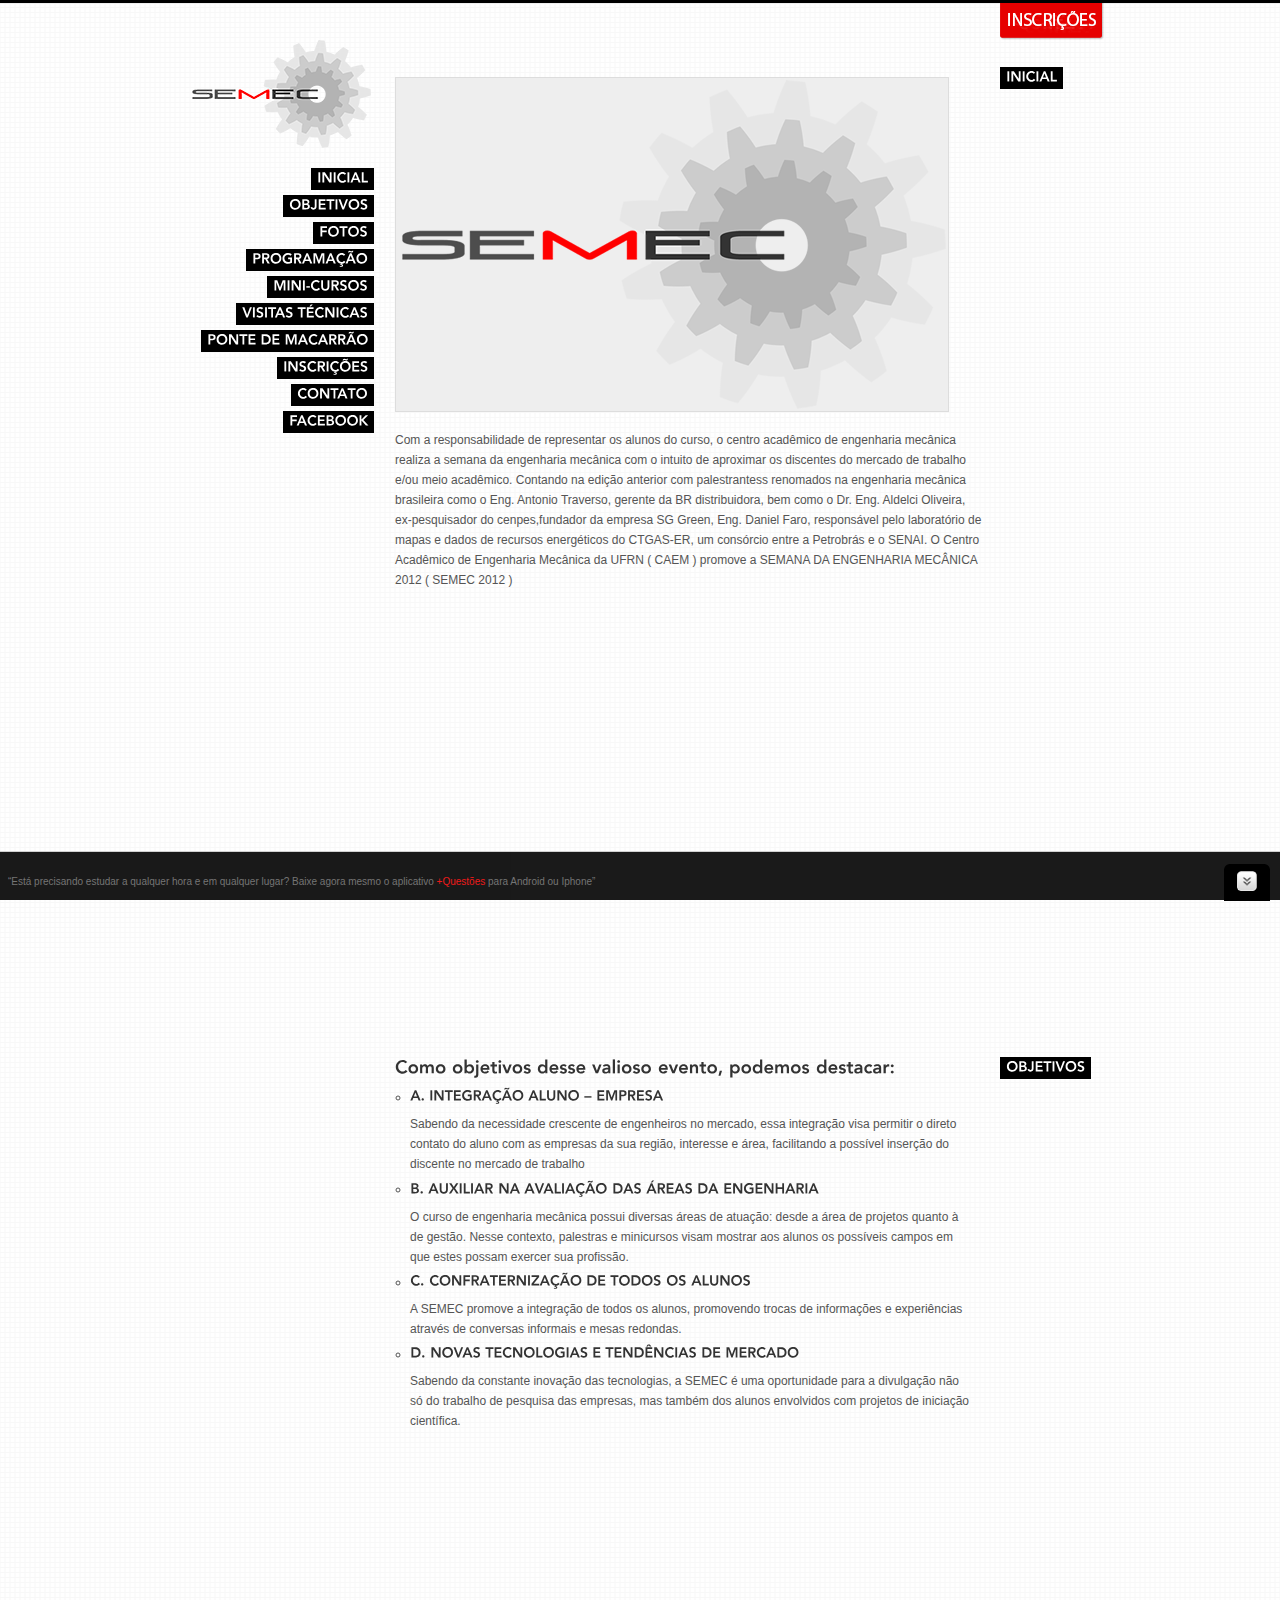
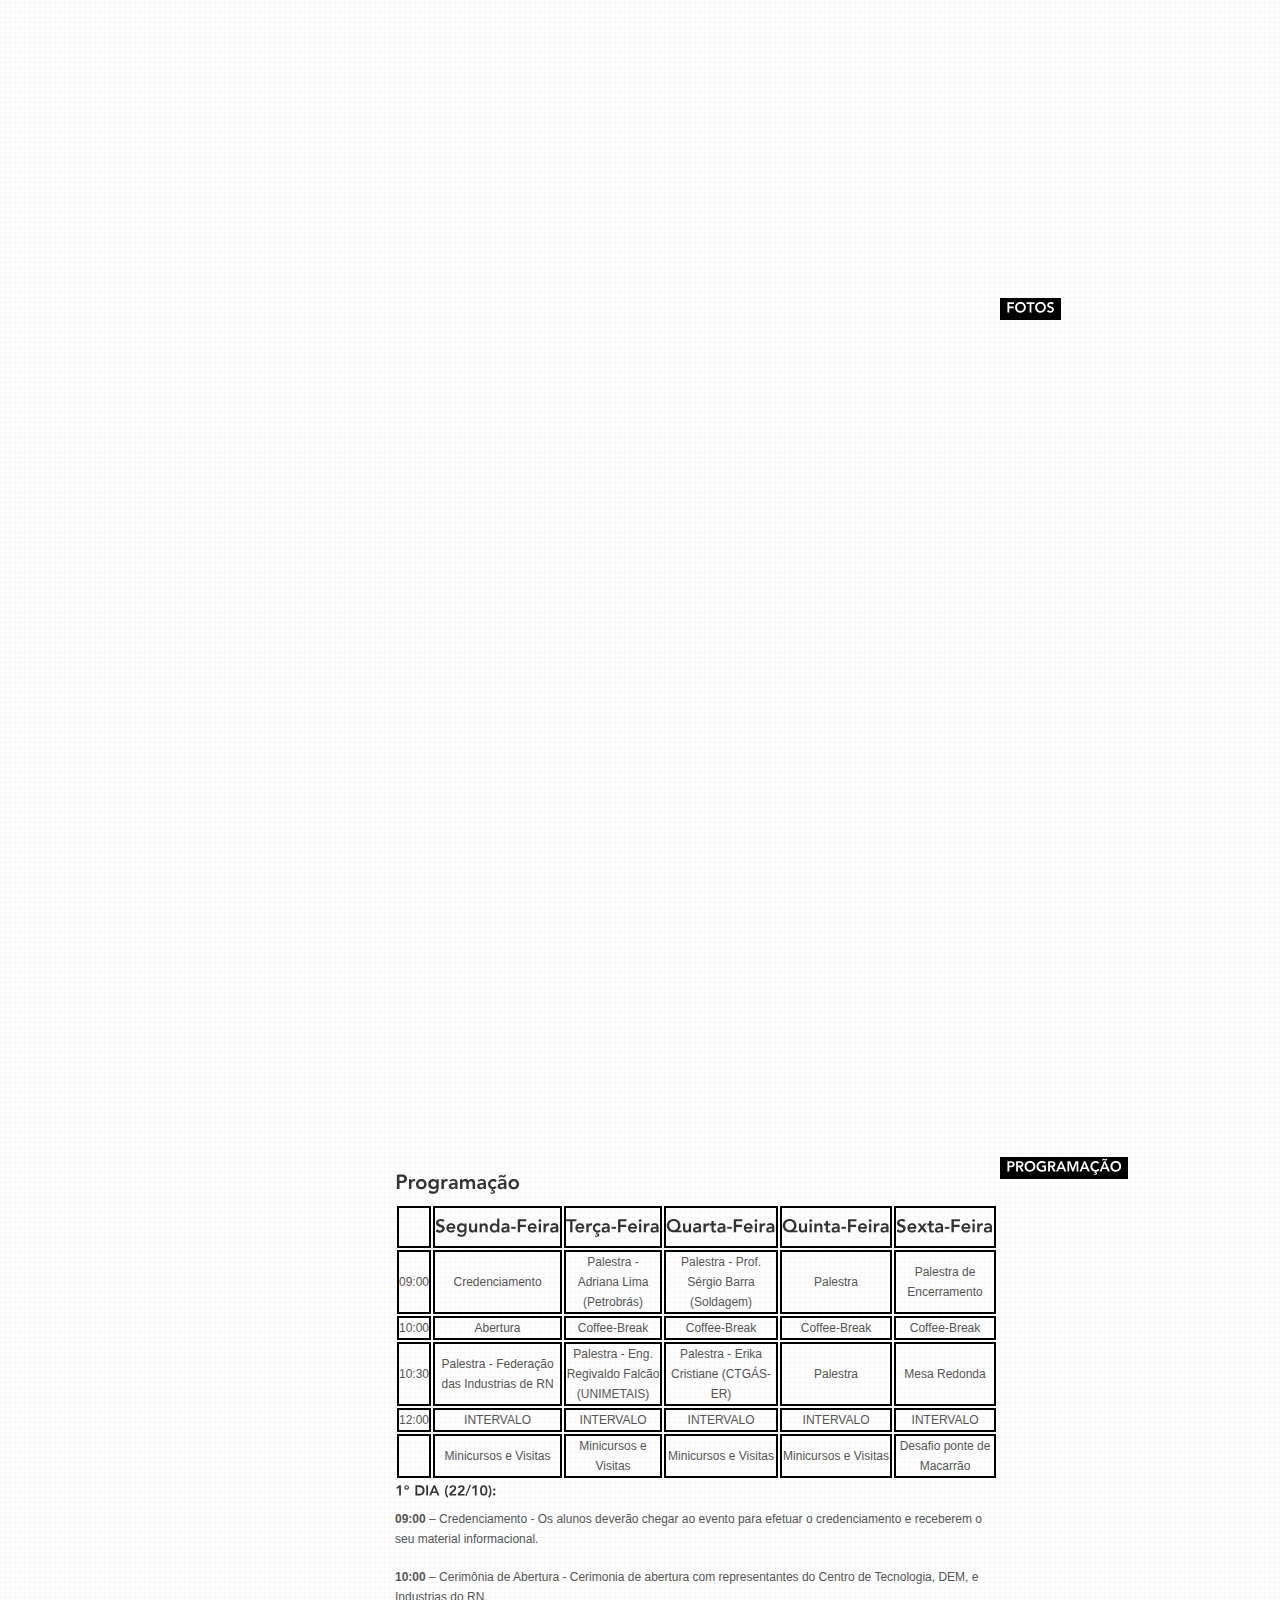
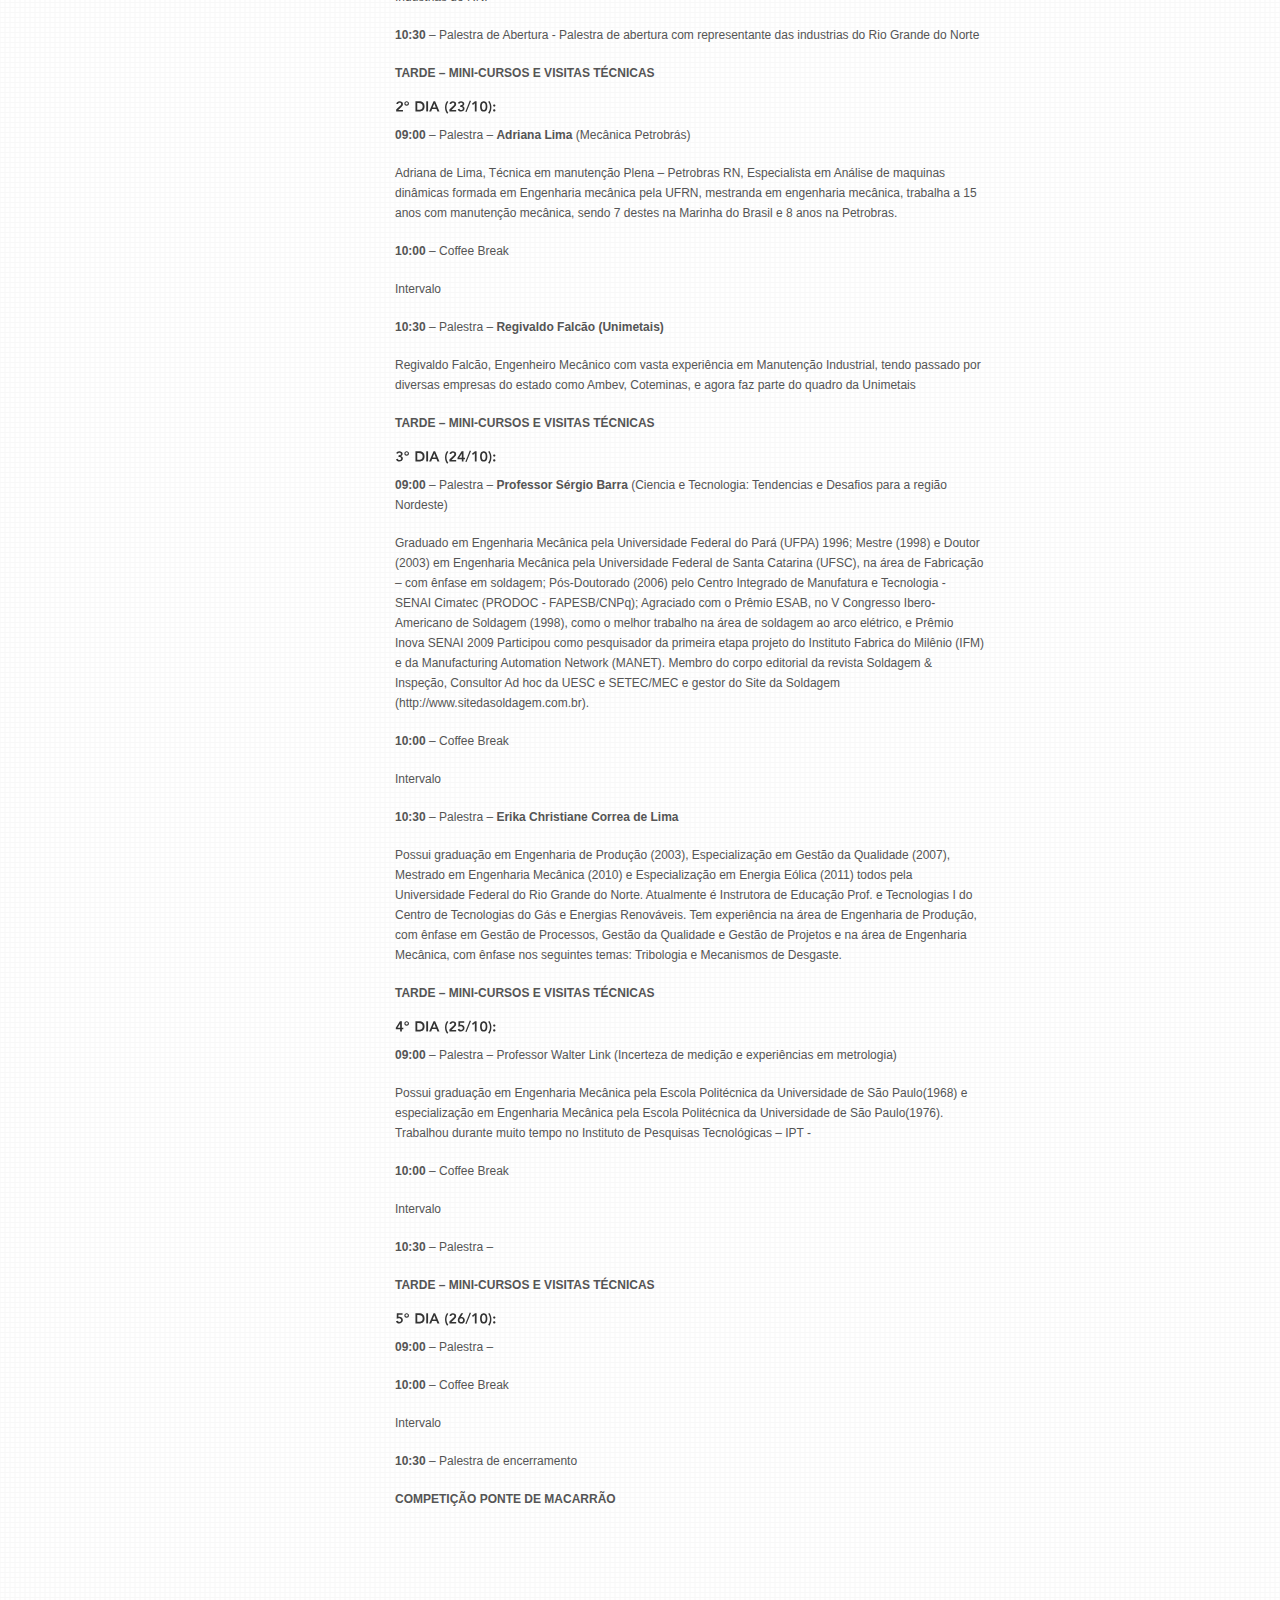
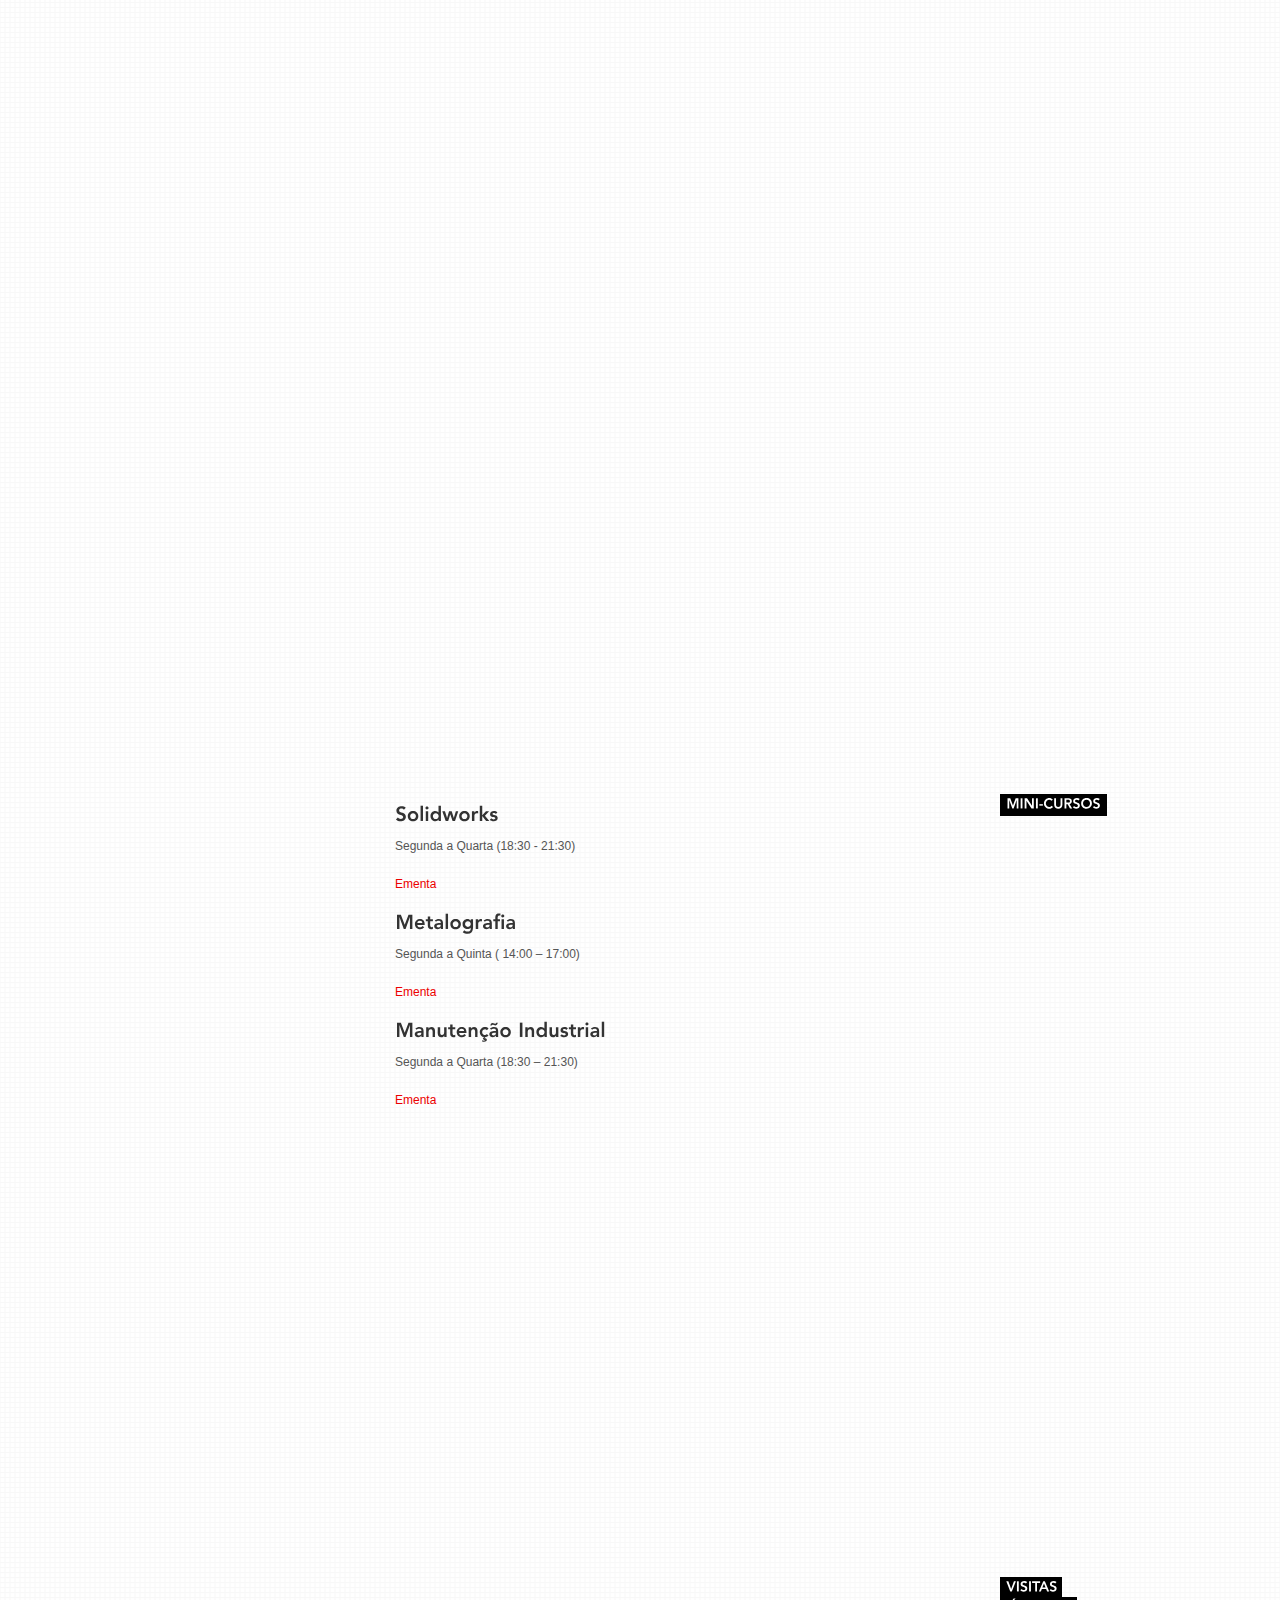
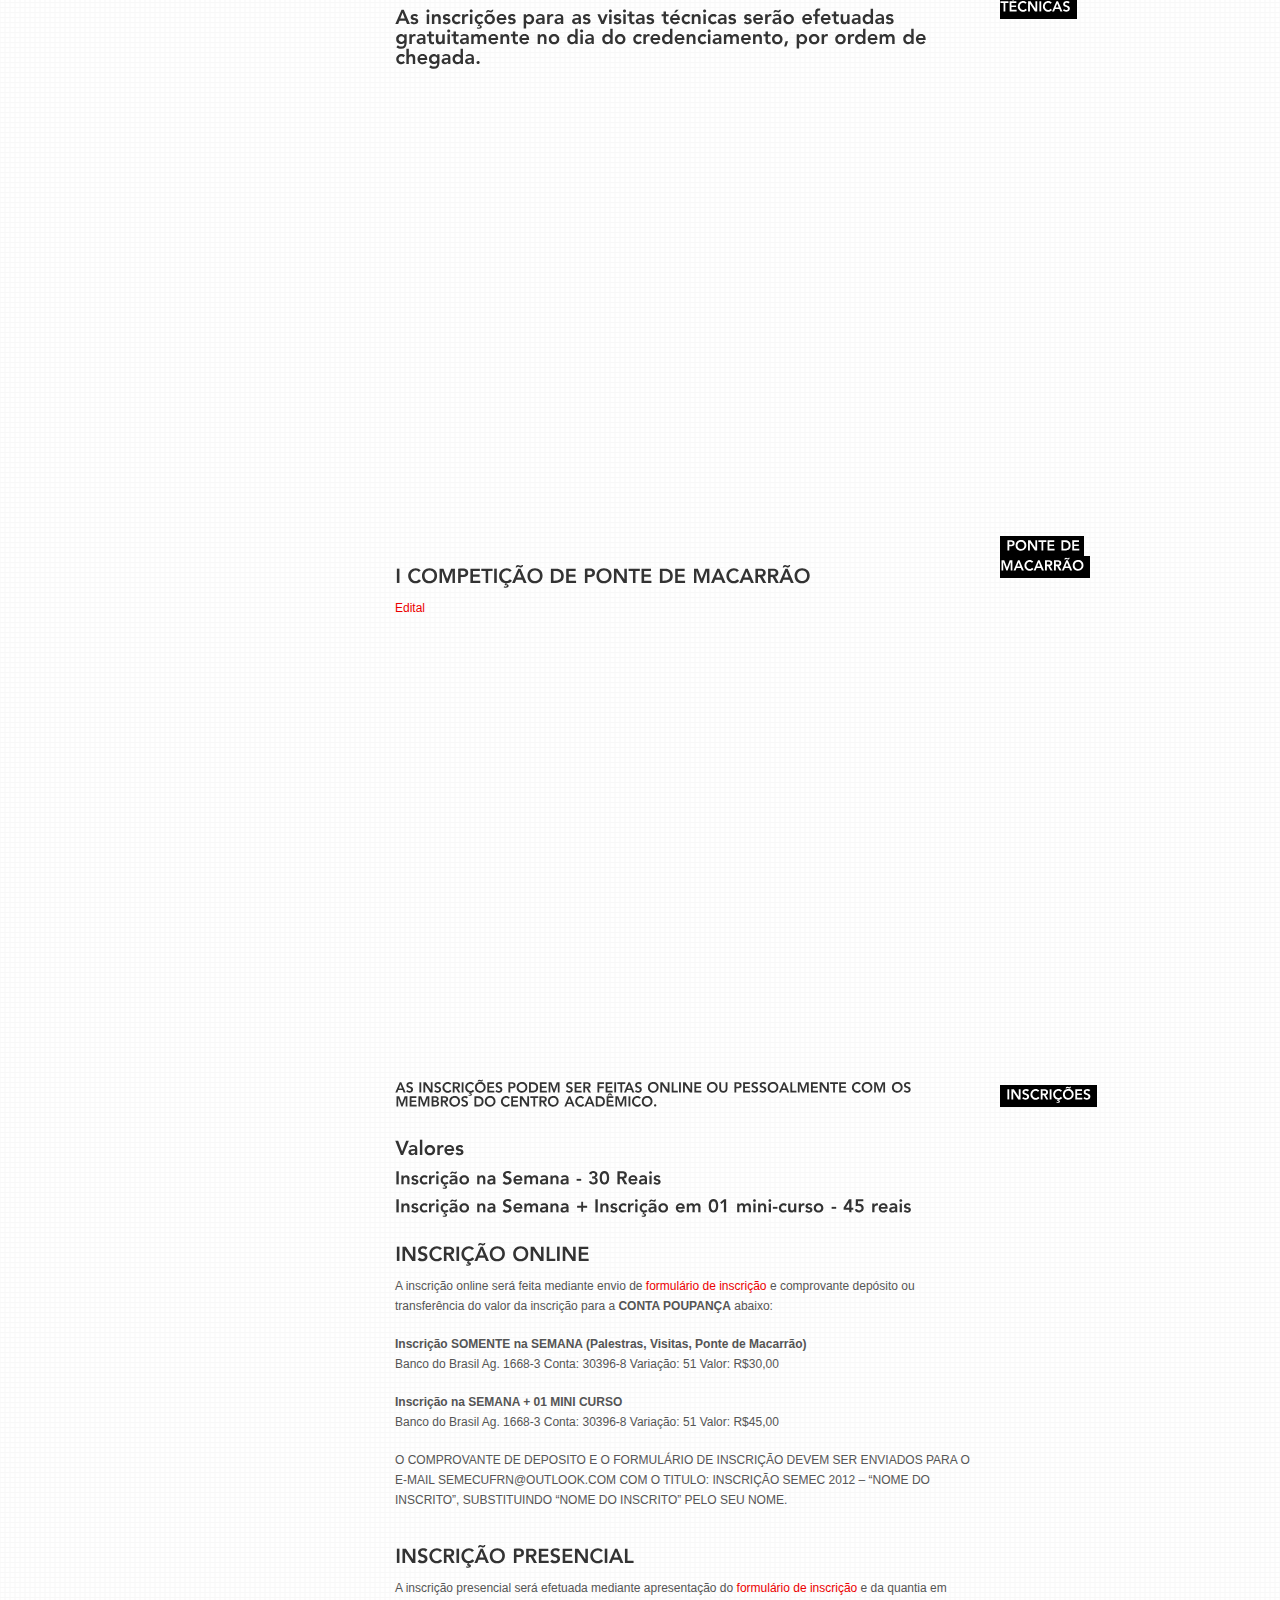
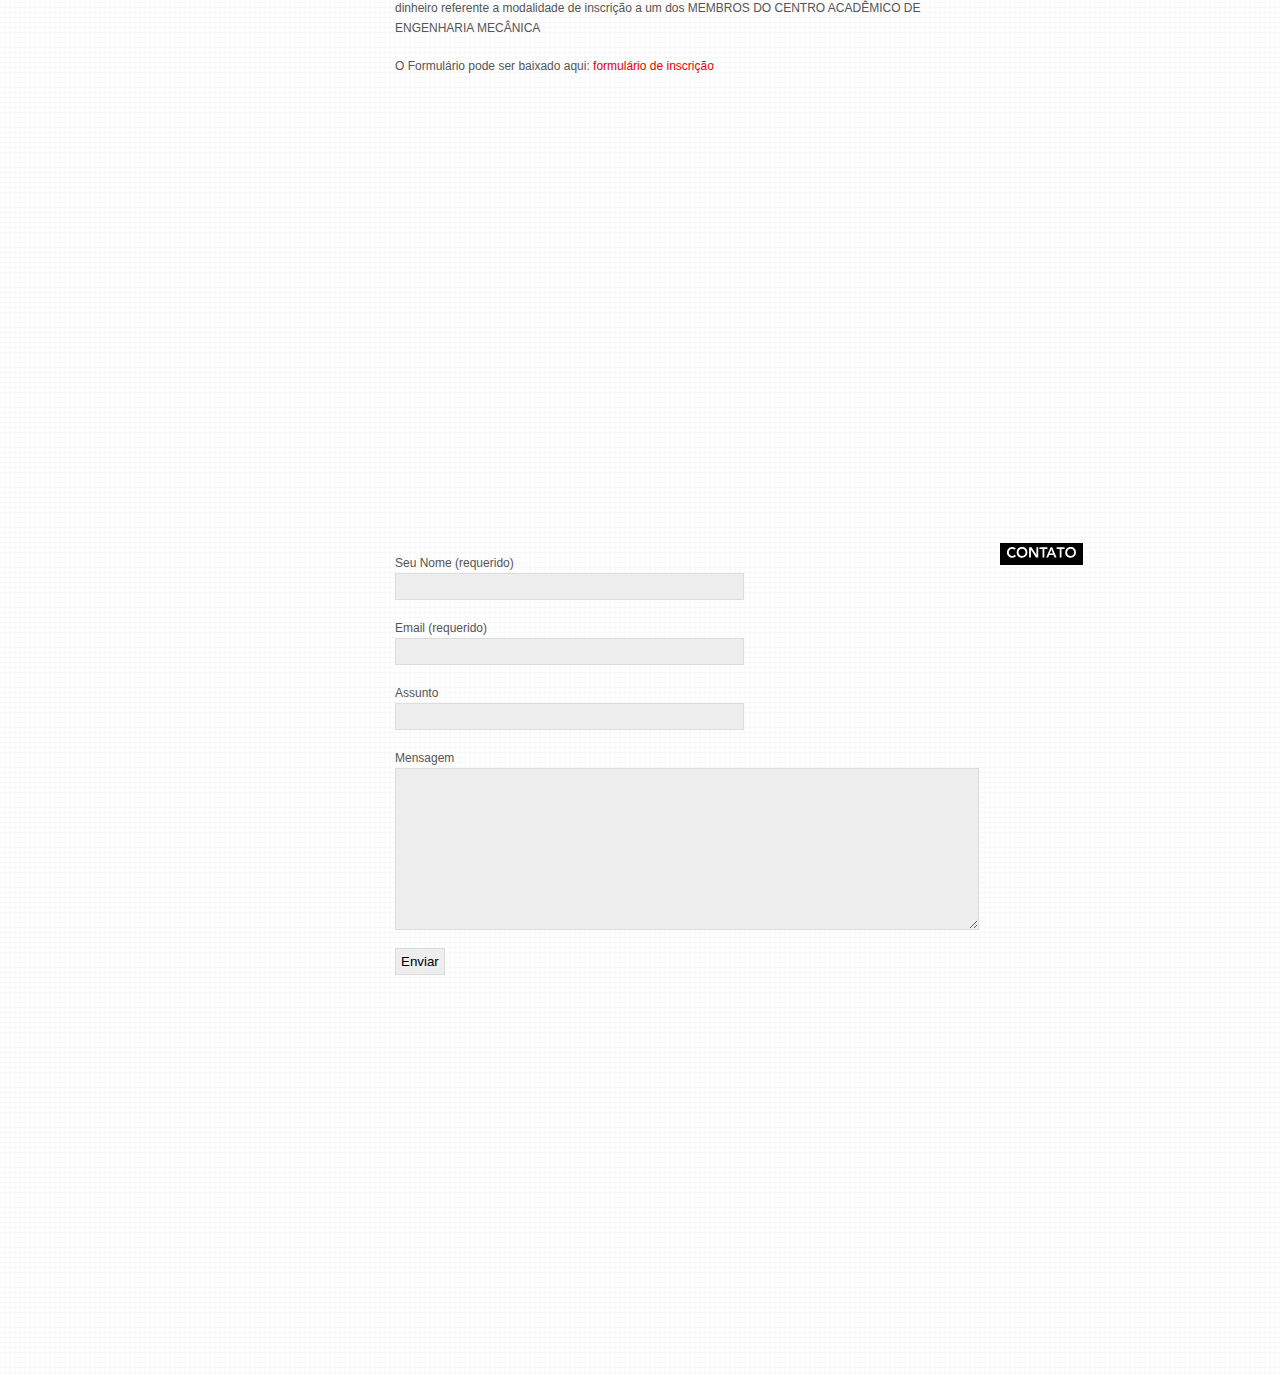
==== 2012/index.html @ 4bda0b55 "_" ====
<!DOCTYPE html PUBLIC "-//W3C//DTD XHTML 1.0 Transitional//EN" "http://www.w3.org/TR/xhtml1/DTD/xhtml1-transitional.dtd">
<html xmlns="http://www.w3.org/1999/xhtml" dir="ltr" lang="en-US">
<head profile="http://gmpg.org/xfn/11">


<title>SEMEC - Semana de engenharia mecânica 2012</title>
<meta http-equiv="content-type" content="text/html; charset=UTF-8" />
<meta name="description" content="Make Wordpress Simple." />


<link rel="stylesheet" type="text/css" href="shapeshifter/style.css" />	
<link href="/shapeshifter/library/styles/custom/light.css" media="screen" rel="stylesheet" type="text/css" />

<link rel="EditURI" type="application/rsd+xml" title="RSD" href="/xmlrpc.php?rsd" />
<link rel="wlwmanifest" type="application/wlwmanifest+xml" href="/wp-includes/wlwmanifest.xml" /> 
<meta name="generator" content="WordPress 3.4" />
<script type="text/javascript">
//<![CDATA[
var _wpcf7 = { cached: 1 };
//]]>
</script>
<meta name="codeeditor" content="codeeditor/1.2" />


<script type="text/javascript" src="shapeshifter/library/scripts/jquery-1.3.2.min.js"></script>
<script type="text/javascript" src="shapeshifter/library/scripts/jquery.pngFix.pack.js"></script>
<script type="text/javascript" src="shapeshifter/library/scripts/jquery.prettyPhoto.js"></script>
<script type="text/javascript" src="shapeshifter/library/scripts/cufon-yui.js"></script>
<script type="text/javascript" src="shapeshifter/library/scripts/avenir.font.js"></script>
<script type="text/javascript" src="shapeshifter/library/scripts/shapeshifter.js"></script>


<script type="text/javascript">
Cufon.replace('h1, #navigation li', { hover:true, fontFamily: 'avenir' });
Cufon.replace('h2, h3, h4, h5, h6, .more, .m, .p, .archive', { hover:true, fontFamily: 'avenir' });
</script>

<script type="text/javascript">
$(document).ready(function(){

	//Switch the "Open" and "Close" state per click
	$("#trigger").toggle(function(){
		$(this).addClass("active");
		}, function () {
		$(this).removeClass("active");
	});

	//Slide up and down on click
	$("#trigger").click(function(){
		$(this).next("#footer").slideToggle("slow");
	});

});
</script>


<style type="text/css">
.logo {margin-left: 22px;}</style>

  <script type="text/javascript">
  var _gaq = _gaq || []; 
  _gaq.push(['_setAccount', 'UA-25536682-3']); 
  _gaq.push(['_trackPageview']); 
  (function() { 
    var ga = document.createElement('script'); ga.type = 'text/javascript'; ga.async = true; 
    ga.src = ('https:' == document.location.protocol ? 'https://ssl' : 'http://www') + '.google-analytics.com/ga.js'; 
    var s = document.getElementsByTagName('script')[0]; s.parentNode.insertBefore(ga, s); 
  })(); 


</script>
</head>

<body>
<div id="tophat">
	<a class="contact_btn" href="#inscricoes">&nbsp;</a>
	</div>	

<div id="global_wrapper">

<div id="sidebar">
<h1 class="logo">
<a href="#home"><img src="shapeshifter/img/logo-small.png" alt="SemecUfrn" /></a>
</h1>

	<!-- Navigation -->
	<div class="menu-primary-container"><ul id="navigation" class="sf-menu">
		<li><a href="#inicial">Inicial</a></li>
		<li><a href="#objetivos">Objetivos</a></li>
		<li><a href="#fotos">Fotos</a></li>
		<li><a href="#programacao">Programação</a></li>
		<li><a href="#minicursos">Mini-Cursos</a></li>
		<li><a href="#visitas">Visitas Técnicas</a></li>
		<li><a href="#macarrao">Ponte de Macarrão</a></li>
		<li><a href="#inscricoes">Inscrições</a></li>
		<li><a href="#contato">Contato</a></li>
		<li><a href="http://www.facebook.com/semecufrn" target="_blank">Facebook</a></li>


	</ul></div>		<!-- end Navigation-->

	
</div>
<div id="content">



<div class="content_block">
<a id="inicial" name="inicial"></a><br /><br />

<div class="head_col"><h1 class="replace"><span>Inicial</span></h1></div>


<div class="content_body">
<p><!--  Optional CU3ER div container --></p>
<p><img src="shapeshifter/img/logo-big.png" alt="SemecUfrn" /></p>

<p>Com a responsabilidade de representar os alunos do curso, o centro acadêmico de engenharia mecânica realiza a semana da engenharia mecânica com o intuito de aproximar os discentes do mercado de trabalho e/ou meio acadêmico. Contando na edição anterior com palestrantess renomados na engenharia mecânica brasileira como o Eng. Antonio Traverso, gerente da BR distribuidora, bem como o Dr. Eng. Aldelci Oliveira, ex-pesquisador do cenpes,fundador da empresa SG Green, Eng. Daniel Faro, responsável pelo laboratório de mapas e dados de recursos energéticos do CTGAS-ER, um consórcio entre a Petrobrás e o SENAI. O Centro Acadêmico de Engenharia Mecânica da UFRN ( CAEM ) promove a SEMANA DA ENGENHARIA MECÂNICA 2012 ( SEMEC 2012 )</div>


</div>


<div class="content_block">
<a id="objetivos" name="objetivos"></a><br /><br />

<div class="head_col"><h1 class="replace"><span>objetivos</span></h1></div>


<div class="content_body">

<h4>Como objetivos desse valioso evento, podemos destacar:</h4>
<ul>
	<li>
		<h5>a.	Integração Aluno – Empresa</h5>
		Sabendo da necessidade crescente de engenheiros no mercado, essa integração visa permitir o direto contato do aluno com as empresas da sua região, interesse e área, facilitando a possível inserção do discente no mercado de trabalho
	</li>
	<li>
		<h5>b.	Auxiliar na avaliação das áreas da engenharia</h5>
		O curso de engenharia mecânica possui diversas áreas de atuação: desde a área de projetos quanto à de gestão. Nesse contexto, palestras e minicursos visam mostrar aos alunos os possíveis campos em que estes possam exercer sua profissão.  
	</li>
	<li>
		<h5>c.	Confraternização de todos os alunos</h5>
		A SEMEC promove a integração de todos os alunos, promovendo trocas de informações e experiências através de conversas informais e mesas redondas.
	</li>
	<li>
		<h5>d.	Novas Tecnologias e tendências de mercado</h5>
		Sabendo da constante inovação das tecnologias, a SEMEC é uma oportunidade para a divulgação não só do trabalho de pesquisa das empresas, mas também dos alunos envolvidos com projetos de iniciação científica.
	</li>
</ul>


</div>


</div>


<div class="content_block">
<a id="fotos" name="fotos"></a><br /><br />

<div class="head_col"><h1 class="replace"><span>fotos</span></h1></div>


<div class="content_body">
	<div id="fotos-instagram" class="portfolio">


		

	</div>
</div>

<script>

$.ajax({
        type: "GET",
        dataType: "jsonp",
        cache: false,
        url: "https://api.instagram.com/v1/tags/semecufrn/media/recent?access_token=32644002.2be0145.fcd011b64ee94accb23685e10a7466eb",
        	success: function(data, textStatus, xhr) {
	        	for (var i = 0; i < data.data.length; i++) {
	        		
	        		var ft_p = $('<p>')
	        			.attr('id', i)
    					.appendTo($('#fotos-instagram'));


	        		var ft_a = $('<a>')
        				.attr('onclick', "javascript:pageTracker._trackPageview('"+data.data[i].images.standard_resolution.url+"');")
        				.attr('rel', 'gallery[Portfolio]')
        				.attr('href', data.data[i].images.standard_resolution.url)
    					.appendTo(ft_p);

					var ft_img = $('<img>')
						.attr('src', data.data[i].images.thumbnail.url)
						.appendTo(ft_a);

	        		

	        	};
			},
			error: function(xhr, textStatus, errorThrown) {
				console.log(xhr);
				console.log(textStatus);
				console.log(errorThrown);
			}
    });



</script>

</div>


<div class="content_block">
<a id="programacao" name="programacao"></a><br /><br />

<div class="head_col"><h1 class="replace"><span>Programação</span></h1></div>


<div class="content_body">

<div class="services">


<h3>Programação</h3>


<table style="text-align:center;">
	<tr>
		<td style="width:50px"></td>
		<td style="width:220px"><h4>Segunda-Feira</h4></td>
		<td style="width:220px"><h4>Terça-Feira</h4></td>
		<td style="width:220px"><h4>Quarta-Feira</h4></td>
		<td style="width:220px"><h4>Quinta-Feira</h4></td>
		<td style="width:220px"><h4>Sexta-Feira</h4></td>
	</tr>
	<tr>
		<td>09:00</td>
		<td>Credenciamento</td>
		<td>Palestra - Adriana Lima (Petrobrás)</td>
		<td>Palestra - Prof. Sérgio Barra (Soldagem)</td>
		<td>Palestra</td>
		<td>Palestra de Encerramento</td>
	</tr>
	<tr>
		<td>10:00</td>
		<td>Abertura</td>
		<td>Coffee-Break</td>
		<td>Coffee-Break</td>
		<td>Coffee-Break</td>
		<td>Coffee-Break</td>
	</tr>
	<tr>
		<td>10:30</td>
		<td>Palestra - Federação das Industrias de RN</td>
		<td>Palestra - Eng. Regivaldo Falcão (UNIMETAIS)</td>
		<td>Palestra - Erika Cristiane (CTGÁS-ER)</td>
		<td>Palestra</td>
		<td>Mesa Redonda</td>
	</tr>
	<tr>
		<td>12:00</td>
		<td>INTERVALO</td>
		<td>INTERVALO</td>
		<td>INTERVALO</td>
		<td>INTERVALO</td>
		<td>INTERVALO</td>
	</tr>
	<tr>
		<td></td>
		<td>Minicursos e Visitas</td>
		<td>Minicursos e Visitas</td>
		<td>Minicursos e Visitas</td>
		<td>Minicursos e Visitas</td>
		<td>Desafio ponte de Macarrão</td>
	</tr>
</table>

<h5>1° dia (22/10):</h5>

<p><strong>09:00</strong> – Credenciamento - Os alunos deverão chegar ao evento para efetuar o credenciamento e receberem o seu material informacional.</p>
<p><strong>10:00</strong> – Cerimônia de Abertura - Cerimonia de abertura com representantes do Centro de Tecnologia, DEM, e Industrias do RN.</p>
<p><strong>10:30</strong> – Palestra de Abertura - Palestra de abertura com representante das industrias do Rio Grande do Norte</p>
<p><strong>TARDE – MINI-CURSOS E VISITAS TÉCNICAS </strong></p>


<h5>2° dia (23/10):</h5>

<p><strong>09:00</strong> – Palestra – <strong>Adriana Lima</strong> (Mecânica Petrobrás)</p>
<p>Adriana de Lima, Técnica em manutenção Plena – Petrobras RN, Especialista em Análise de maquinas dinâmicas formada em Engenharia mecânica pela UFRN, mestranda em engenharia mecânica, trabalha a 15 anos com manutenção mecânica, sendo 7 destes na Marinha do Brasil e 8 anos na Petrobras.</p>
<p><strong>10:00</strong> – Coffee Break</p>
<p>Intervalo</p>
<p><strong>10:30</strong> – Palestra – <strong>Regivaldo Falcão (Unimetais)</strong></p>
<p>Regivaldo Falcão, Engenheiro Mecânico com vasta experiência em Manutenção Industrial, tendo passado por diversas empresas do estado como Ambev, Coteminas, e agora faz parte do quadro da Unimetais</p>
<p><strong>TARDE – MINI-CURSOS E VISITAS TÉCNICAS</strong></p>



<h5>3° dia (24/10):</h5>

<p><strong>09:00</strong> – Palestra – <strong>Professor Sérgio Barra</strong> (Ciencia e Tecnologia: Tendencias e Desafios para a região Nordeste)</p>
<p>Graduado em Engenharia Mecânica pela Universidade Federal do Pará (UFPA) 1996; Mestre (1998) e Doutor (2003) em Engenharia Mecânica pela Universidade Federal de Santa Catarina (UFSC), na área de Fabricação – com ênfase em soldagem; Pós-Doutorado (2006) pelo Centro Integrado de Manufatura e Tecnologia - SENAI Cimatec (PRODOC - FAPESB/CNPq); Agraciado com o Prêmio ESAB, no V Congresso Ibero-Americano de Soldagem (1998), como o melhor trabalho na área de soldagem ao arco elétrico, e Prêmio Inova SENAI 2009 Participou como pesquisador da primeira etapa projeto do Instituto Fabrica do Milênio (IFM) e da Manufacturing Automation Network (MANET). Membro do corpo editorial da revista Soldagem & Inspeção, Consultor Ad hoc da UESC e SETEC/MEC e gestor do Site da Soldagem (http://www.sitedasoldagem.com.br).</p>
<p><strong>10:00</strong> – Coffee Break</p>
<p>Intervalo</p>
<p><strong>10:30</strong> – Palestra – <strong>Erika Christiane Correa de Lima</strong></p>
<p>Possui graduação em Engenharia de Produção (2003), Especialização em Gestão da Qualidade (2007), Mestrado em Engenharia Mecânica (2010) e Especialização em Energia Eólica (2011) todos pela Universidade Federal do Rio Grande do Norte. Atualmente é Instrutora de Educação Prof. e Tecnologias I do Centro de Tecnologias do Gás e Energias Renováveis. Tem experiência na área de Engenharia de Produção, com ênfase em Gestão de Processos, Gestão da Qualidade e Gestão de Projetos e na área de Engenharia Mecânica, com ênfase nos seguintes temas: Tribologia e Mecanismos de Desgaste.</p>
<p><strong>TARDE – MINI-CURSOS E VISITAS TÉCNICAS</strong></p>



<h5>4° dia (25/10):</h5>

<p><strong>09:00</strong> – Palestra – Professor Walter Link (Incerteza de medição e experiências em metrologia)</p>
<p>Possui graduação em Engenharia Mecânica pela Escola Politécnica da Universidade de São Paulo(1968) e especialização em Engenharia Mecânica pela Escola Politécnica da Universidade de São Paulo(1976). Trabalhou durante muito tempo no Instituto de Pesquisas Tecnológicas – IPT -</p>
<p><strong>10:00</strong> – Coffee Break</p>
<p>Intervalo</p>
<p><strong>10:30</strong> – Palestra –</p>
<p><strong>TARDE – MINI-CURSOS E VISITAS TÉCNICAS</strong></p>



<h5>5° dia (26/10):</h5>
<p><strong>09:00</strong> – Palestra –</p>
<p><strong>10:00</strong> – Coffee Break</p>
<p>Intervalo</p>
<p><strong>10:30</strong> – Palestra de encerramento</p>

<p><strong>COMPETIÇÃO PONTE DE MACARRÃO</strong></p>


</div>
</div>


</div>


<div class="content_block">
<a id="minicursos" name="minicursos"></a><br /><br />

<div class="head_col"><h1 class="replace"><span>Mini-Cursos</span></h1></div>


<div class="content_body">



<h3>Solidworks</h3>
<p>Segunda a Quarta (18:30 - 21:30)</p>

<a href="solidworks.zip" target="_blank">Ementa</a>
<h3>Metalografia</h3>

<p>Segunda a Quinta ( 14:00 – 17:00)</p>

<a href="metalografia.zip" target="_blank">Ementa</a>

<h3>Manutenção Industrial</h3>

<p>Segunda a Quarta (18:30 – 21:30)</p>
<a href="manutencao.zip" target="_blank">Ementa</a>

</div>


</div>

<div class="content_block">
<a id="visitas" name="visitas"></a><br /><br />

<div class="head_col"><h1 class="replace"><span>Visitas Técnicas</span></h1></div>


<div class="content_body">



<h3>As inscrições para as visitas técnicas serão efetuadas gratuitamente no dia do credenciamento, por ordem de chegada.</h3>


</div>


</div>

<div class="content_block">
<a id="macarrao" name="macarrao"></a><br /><br />

<div class="head_col"><h1 class="replace"><span>Ponte de Macarrão</span></h1></div>


<div class="content_body">


<h3>I COMPETIÇÃO DE PONTE DE MACARRÃO</h3>


<a href="macarrao.pdf" target="_blank">Edital</a>

</div>


</div>



<div class="content_block">
<a id="inscricoes" name="inscricoes"></a><br /><br />

<div class="head_col"><h1 class="replace"><span>Inscrições</span></h1></div>


<div class="content_body">


<h5>As inscrições podem ser feitas online ou pessoalmente com os membros do centro acadêmico.</h5>
<h3>Valores</h3>

<h4><strong>Inscrição na Semana</strong> - 30 Reais</h4>

<h4><strong>Inscrição na Semana + Inscrição em 01 mini-curso</strong> - 45 reais</h4>

<h3>INSCRIÇÃO ONLINE</h3>

<p>A inscrição online será feita mediante envio de <a href="inscricao.zip" target="_blank">formulário de inscrição</a> e comprovante  depósito ou transferência do valor da inscrição para a <strong>CONTA POUPANÇA</strong> abaixo:</p>

<p><strong>Inscrição SOMENTE na SEMANA (Palestras, Visitas, Ponte de Macarrão)</strong><br>
Banco do Brasil
Ag. 1668-3
Conta: 30396-8
Variação: 51
Valor: R$30,00</p>

<p><strong>Inscrição na SEMANA + 01 MINI CURSO</strong><br>
Banco do Brasil
Ag. 1668-3
Conta: 30396-8
Variação: 51
Valor: R$45,00</p>

<p>O COMPROVANTE DE DEPOSITO E O FORMULÁRIO DE INSCRIÇÃO DEVEM SER ENVIADOS PARA O E-MAIL SEMECUFRN@OUTLOOK.COM COM O TITULO: INSCRIÇÃO SEMEC 2012 – “NOME DO INSCRITO”, SUBSTITUINDO “NOME DO INSCRITO” PELO SEU NOME.</p>

<h3>INSCRIÇÃO PRESENCIAL</h3>

<p>A inscrição presencial será efetuada mediante apresentação do <a href="inscricao.zip" target="_blank">formulário de inscrição</a> e da quantia em dinheiro referente a modalidade de inscrição a um dos MEMBROS DO CENTRO ACADÊMICO DE ENGENHARIA MECÂNICA</p>

<p>O Formulário pode ser baixado aqui:  <a href="inscricao.zip" target="_blank">formulário de inscrição</a></p>

</div>


</div>

<div class="content_block">
<a id="contato" name="contato"></a><br /><br />

<div class="head_col"><h1 class="replace"><span>Contato</span></h1></div>


<div class="content_body">

<p><div class="wpcf7" id="wpcf7-f3-p218-o1"><form action="email.php" method="post" class="wpcf7-form">

<p>Seu Nome (requerido)<br />
    <span class="wpcf7-form-control-wrap your-name"><input type="text" name="nome" value="" class="wpcf7-text wpcf7-validates-as-required" size="40" /></span> </p>
<p>Email (requerido)<br />
    <span class="wpcf7-form-control-wrap your-email"><input type="text" name="email" value="" class="wpcf7-text wpcf7-validates-as-email wpcf7-validates-as-required" size="40" /></span> </p>
<p>Assunto<br />
    <span class="wpcf7-form-control-wrap your-subject"><input type="text" name="assunto" value="" class="wpcf7-text" size="40" /></span> </p>
<p>Mensagem<br />
    <span class="wpcf7-form-control-wrap your-message"><textarea name="mensagem" cols="40" rows="10"></textarea></span> </p>
<p><input type="submit" value="Enviar" class="wpcf7-submit" /><img class="ajax-loader" style="visibility: hidden;" alt="Enviando ..." src="shapeshifter/img/ajax-loader.gif" /></p>
<div class="wpcf7-response-output wpcf7-display-none"></div></form></div> </p>
</div>


</div>

</div>


<div class="clear"></div>

<div id="trigger" class="arrow"></div>

<div id="footer" class="toggle_container" style="">
	<span>“Está precisando estudar a qualquer hora e em qualquer lugar? Baixe agora mesmo o aplicativo <a href="http://www.maisquestoes.com.br" class="">+Questões</a> para Android ou Iphone”</span>
	<iframe src="http://www.facebook.com/plugins/like.php?href=http://www.facebook.com/maisquestoes&layout=standard&
show_faces=false&width=380&action=like&colorscheme=light&height=35&locale=pt_BR" scrolling="no" frameborder="0" style="border:none; overflow:hidden; width:650px; height:25px;" allowTransparency="true"></iframe>
</div>

	
</div>
<!-- End Global Wrap -->
<script type="text/javascript"> Cufon.now(); </script>


</body>
</html>
---- 2012/shapeshifter/style.css ----
body, html, div, blockquote, img, label, p, h1, h2, h3, h4, h5, h6, pre, ul, ol, li, dl, dt, dd, form, a, fieldset, input, th, td, hr {
    border: 0 none;
    margin: 0;
    outline: medium none;
    padding: 0;
}
body {
    line-height: 1;
}
h1, h2, h3, h4, h5, h6 {
    font-size: 100%;
    font-weight: normal;
}
ul, ol {
    list-style: none outside none;
}
a {
    color: black;
    text-decoration: none;
}
a:hover {
    text-decoration: underline;
}
.floatLeft {
    float: left;
}
.floatRight {
    float: right;
}
.clear {
    clear: both;
}
div.hr hr {
    display: none;
}


#global_wrapper {
    background: none repeat scroll 0 0 transparent;
    margin: 0 auto;
    padding: 0;
    width: 960px;
}
.divider {
    display: inline;
    float: left;
    margin: 100px 0 0;
    width: 620px;
}
#sidebar {
    background: none repeat scroll 0 0 transparent;
    display: inline;
    float: left;
    height: 100%;
    padding: 40px 0;
    position: fixed;
    top: 0;
    width: 220px;
}
.logo {
    margin-bottom: 20px;
    text-align: center;
}
.navigation {
    margin: 15px 0 0 24px;
}
#content {
    background: none repeat scroll 0 0 transparent;
    display: block;
    margin-left: 235px;
    top: 0;
    width: 740px;
}
.head_col {
}
.content_body {
    margin-top: -26px;
    padding: 0;
    width: 590px;
}
.content_block {
    clear: both;
    margin-bottom: 400px;
    padding-top: 25px;
}
#tophat {
    background-color: black;
    border-bottom: 1px solid #EEEEEE;
    color: #FFFFFF;
    height: 3px;
    left: 0;
    position: fixed;
    top: 0;
    width: 100%;
    z-index: 1000;
}
#footer {
    background-color: black;
    border-top: 1px solid #CCCCCC;
    bottom: 0;
    color: #666666;
    font-size: 10px;
    left: 0;
    opacity: 0.9;
    padding: 8px;
    position: fixed;
    width: 100%;
    z-index: 1000;
}


html {
    background: url("img/gridbg.gif") repeat scroll 0 0 white;
}
body {
    background: url("img/border-bottom.jpg") repeat-x fixed left bottom transparent;
}
body {
    color: #555555;
    font: 12px/20px "Lucida Grande","Lucida Sans Unicode",Arial,sans-serif;
}
input, textarea {
    line-height: normal !important;
}
h1, h2, h3, h4, h5, h6 {
    clear: both;
    color: #333333;
    font-weight: normal;
}
#content h2 {
    font-size: 22px;
    margin: 0 0 10px;
    padding-top: 10px;
}
#content h3 {
    font-size: 20px;
    margin: 0 0 10px;
    padding-top: 20px;
}
#content h4 {
    font-size: 18px;
    margin: 10px 0;
}
#content h5 {
    font-size: 16px;
    margin: 5px 0 10px;
}
#content h5 {
    font-size: 14px;
    margin: 5px 0 10px;
    text-transform: uppercase;
}
p, .post-text {
    margin-bottom: 18px;
}
.post-text {
    margin-top: 18px;
}
td
{

    border: 2px solid #000;
}
ul, ol {
    margin: auto;
}
ul {
    list-style: none outside none;
}
ol {
    list-style-type: decimal;
    margin-left: 20px;
}
ol ol {
    list-style: upper-alpha outside none;
}
ol ol ol {
    list-style: lower-roman outside none;
}
ol ol ol ol {
    list-style: lower-alpha outside none;
}
ul ul, ol ol, ul ol, ol ul {
    margin-bottom: 0;
}
dl {
    margin: 0 1.5em;
}
dd {
    margin-bottom: 18px;
}
strong {
    font-weight: bold;
}
cite, em, i {
    font-style: italic;
}
blockquote {
    color: #666666;
    line-height: 24px;
    margin-bottom: 10px;
}
blockquote em, blockquote i, blockquote cite {
    font-style: normal;
}
pre {
    font: 11px/18px Monaco,monospace;
    margin-bottom: 18px;
}
code {
    font: 11px Monaco,monospace;
}
ins {
    text-decoration: none;
}
sup, sub {
    height: 0;
    line-height: 1;
    position: relative;
    vertical-align: baseline;
}
sup {
    bottom: 1ex;
}
sub {
    top: 0.5ex;
}
blockquote.left {
    float: left;
    margin-right: 20px;
    text-align: right;
    width: 33%;
}
blockquote.right {
    float: right;
    margin-left: 20px;
    text-align: left;
    width: 33%;
}
img.alignright {
    display: inline;
    float: right;
    margin: 0 0 4px 10px;
}
img.alignleft {
    display: inline;
    margin: 0 10px 4px 0;
}
.alignright {
    float: right;
}
.alignleft {
    float: left;
}
#content img, #content a img {
    background: none repeat scroll 0 0 #EEEEEE;
    border: 1px solid #DDDDDD;
    padding: 2px;
}
.cleanimg {
    border: 0 none !important;
    margin: 0 5px 2px 0 !important;
    padding: 0 !important;
}
#navigation li a, x:-moz-any-link {
    background: none repeat scroll 0 0 black;
    color: #FFFFFF;
    font-size: 14px;
    padding: 5px 6px 4px;
    text-transform: uppercase;
}
#content h1 span, #navigation li a, x:-moz-any-link, x:default {
    background: none repeat scroll 0 0 black;
    color: #FFFFFF;
    font-size: 14px;
    height: 20px;
    padding: 2px 6px 4px;
    text-transform: uppercase;
}
#navigation li {
    margin: 6px 6px 0 0;
}
#content h1 {
    margin-left: 605px;
}
#navigation li {
    text-align: right;
}
#content h1 a:hover, #navigation li a:hover, #content h2.download a:hover {
    text-decoration: none;
}
.content_body ul {
    list-style-type: circle;
    padding: 0 15px;
}
.contact_btn {
    left: 50%;
    margin-left: 360px;
    position: relative;
    top: 3px;
}
.contact_btn img:hover {
    opacity: 0.9;
}
.miniicon {
    background: none repeat scroll 0 0 transparent !important;
    border: 0 none !important;
    float: left;
    margin-top: 2px;
    padding: 0 !important;
}
.quote {
    background: url("img/line.jpg") no-repeat scroll left center transparent;
    float: left;
    margin-left: 10px;
    padding: 0 0 0 10px;
    width: 80%;
}
.spacer {
    float: left;
    margin-right: 40px;
}
.arrow {
    background: url("img/downarrow.png") no-repeat scroll 0 0 transparent;
    bottom: -4px;
    height: 45px;
    position: fixed;
    right: 10px;
    width: 46px;
    z-index: 2000;
}
.arrow.active {
    background: url("img/uparrow.png") no-repeat scroll 0 0 transparent;
}
textarea {
    background: none repeat scroll 0 0 #EEEEEE;
    border: 1px solid #DDDDDD;
    height: 150px;
    line-height: 24px;
    padding: 5px;
    width: 97%;
}
input {
    background: none repeat scroll 0 0 #EEEEEE;
    border: 1px solid #DDDDDD;
    padding: 5px;
}
#cu3er-wrapper {
    background: url("img/shadow.png") no-repeat scroll 0 294px transparent;
    height: 340px;
    position: relative;
    top: -12px;
}
.portfolio, .services {
    padding-bottom: 400px;
}
.portfolio img {
    border: 1px solid #666666;
    float: left;
    margin: 0 6px 6px 0;
    padding: 1px;
}
.portfolio p, .services {
    margin: 5px 0 0;
}
.box img {
    margin-bottom: 8px;
}
.box {
    display: block;
    float: left;
    margin-bottom: 20px;
    width: 270px;
}
.cleanimg {
    background: none repeat scroll 0 0 transparent !important;
    border: 0 none;
    padding: 0;
}
#content h1 {
    margin-left: 605px;
    position: relative;
    top: 2px;
}
#content h1 span, #navigation li a {
    padding: 1px 6px 4px;
}
#content h1 span {
    padding: 3px 6px 4px;
}


#page .navigation ul li .icon {
    float: left;
}
#nav, #nav ul {
    line-height: 1.5em;
    list-style-position: outside;
    list-style-type: none;
    margin: 0;
    padding: 0;
    position: relative;
    z-index: 99;
}
#nav a {
    display: block;
    float: none;
}
#nav li {
    float: left;
    position: relative;
}
#nav ul {
    position: absolute;
    top: 1.5em;
    z-index: 99;
}
#nav .more {
    background: url("img/arrow.gif") no-repeat scroll right center white !important;
}
#page .navigation #nav li ul li {
    -moz-border-bottom-colors: none;
    -moz-border-left-colors: none;
    -moz-border-right-colors: none;
    -moz-border-top-colors: none;
    background: none repeat scroll 0 0 white;
    border-color: -moz-use-text-color black black;
    border-image: none;
    border-right: 1px solid black;
    border-style: none solid solid;
    border-width: 0 1px 1px;
    clear: both;
    float: left;
    height: auto;
    padding: 10px 0;
}
#nav li ul a {
    height: auto;
    padding-left: 12px;
    width: 12em;
    z-index: 99;
}
#nav li ul a:hover {
    color: #1780B9;
}
#nav ul ul {
    top: auto;
    z-index: 99;
}
#nav li ul ul {
    left: 12em;
    margin: -36px 0 0 12px;
    z-index: 99;
}
#nav .topli {
    background: none repeat scroll 0 0 #DDDDDD;
    border-top: 1px solid black !important;
}
#nav li:hover ul ul, #nav li:hover ul ul ul, #nav li:hover ul ul ul ul {
    display: none;
    z-index: 99;
}
#nav li:hover ul, #nav li li:hover ul, #nav li li li:hover ul, #nav li li li li:hover ul {
    display: block;
    z-index: 99;
}



div.light_rounded .pp_top .pp_left {
    background: url("img/sprite.png") no-repeat scroll -88px -53px transparent;
}
div.light_rounded .pp_top .pp_middle {
    background: none repeat scroll 0 0 #FFFFFF;
}
div.light_rounded .pp_top .pp_right {
    background: url("img/sprite.png") no-repeat scroll -110px -53px transparent;
}
div.light_rounded .pp_content .ppt {
    color: #000000;
}
div.light_rounded .pp_content_container .pp_left, div.light_rounded .pp_content_container .pp_right {
    background: none repeat scroll 0 0 #FFFFFF;
}
div.light_rounded .pp_content {
    background-color: #FFFFFF;
}
div.light_rounded .pp_next:hover {
    background: url("img/btnNext.png") no-repeat scroll right center transparent;
    cursor: pointer;
}
div.light_rounded .pp_previous:hover {
    background: url("img/btnPrevious.png") no-repeat scroll left center transparent;
    cursor: pointer;
}
div.light_rounded .pp_expand {
    background: url("img/sprite.png") no-repeat scroll -31px -26px transparent;
    cursor: pointer;
}
div.light_rounded .pp_expand:hover {
    background: url("img/sprite.png") no-repeat scroll -31px -47px transparent;
    cursor: pointer;
}
div.light_rounded .pp_contract {
    background: url("img/sprite.png") no-repeat scroll 0 -26px transparent;
    cursor: pointer;
}
div.light_rounded .pp_contract:hover {
    background: url("img/sprite.png") no-repeat scroll 0 -47px transparent;
    cursor: pointer;
}
div.light_rounded .pp_close {
    background: url("img/sprite.png") no-repeat scroll -1px -1px transparent;
    cursor: pointer;
    height: 22px;
    width: 75px;
}
div.light_rounded #pp_full_res .pp_inline {
    color: #000000;
}
div.light_rounded .pp_arrow_previous {
    background: url("img/sprite.png") no-repeat scroll 0 -71px transparent;
}
div.light_rounded .pp_arrow_previous.disabled {
    background-position: 0 -87px;
    cursor: default;
}
div.light_rounded .pp_arrow_next {
    background: url("img/sprite.png") no-repeat scroll -22px -71px transparent;
}
div.light_rounded .pp_arrow_next.disabled {
    background-position: -22px -87px;
    cursor: default;
}
div.light_rounded .pp_bottom .pp_left {
    background: url("img/sprite.png") no-repeat scroll -88px -80px transparent;
}
div.light_rounded .pp_bottom .pp_middle {
    background: none repeat scroll 0 0 #FFFFFF;
}
div.light_rounded .pp_bottom .pp_right {
    background: url("img/sprite.png") no-repeat scroll -110px -80px transparent;
}
div.light_rounded .pp_loaderIcon {
    background: url("img/loader.gif") no-repeat scroll center center transparent;
}
div.dark_rounded .pp_top .pp_left {
    background: url("img/sprite.png") no-repeat scroll -88px -53px transparent;
}
div.dark_rounded .pp_top .pp_middle {
    background: url("img/contentPattern.png") repeat scroll left top transparent;
}
div.dark_rounded .pp_top .pp_right {
    background: url("img/sprite.png") no-repeat scroll -110px -53px transparent;
}
div.dark_rounded .pp_content_container .pp_left {
    background: url("img/contentPattern.png") repeat-y scroll left top transparent;
}
div.dark_rounded .pp_content_container .pp_right {
    background: url("img/contentPattern.png") repeat-y scroll right top transparent;
}
div.dark_rounded .pp_content {
    background: url("img/contentPattern.png") repeat scroll left top transparent;
}
div.dark_rounded .pp_next:hover {
    background: url("img/btnNext.png") no-repeat scroll right center transparent;
    cursor: pointer;
}
div.dark_rounded .pp_previous:hover {
    background: url("img/btnPrevious.png") no-repeat scroll left center transparent;
    cursor: pointer;
}
div.dark_rounded .pp_expand {
    background: url("img/sprite.png") no-repeat scroll -31px -26px transparent;
    cursor: pointer;
}
div.dark_rounded .pp_expand:hover {
    background: url("img/sprite.png") no-repeat scroll -31px -47px transparent;
    cursor: pointer;
}
div.dark_rounded .pp_contract {
    background: url("img/sprite.png") no-repeat scroll 0 -26px transparent;
    cursor: pointer;
}
div.dark_rounded .pp_contract:hover {
    background: url("img/sprite.png") no-repeat scroll 0 -47px transparent;
    cursor: pointer;
}
div.dark_rounded .pp_close {
    background: url("img/sprite.png") no-repeat scroll -1px -1px transparent;
    cursor: pointer;
    height: 22px;
    width: 75px;
}
div.dark_rounded .currentTextHolder {
    color: #C4C4C4;
}
div.dark_rounded .pp_description {
    color: #FFFFFF;
}
div.dark_rounded #pp_full_res .pp_inline {
    color: #FFFFFF;
}
div.dark_rounded .pp_arrow_previous {
    background: url("img/sprite.png") no-repeat scroll 0 -71px transparent;
}
div.dark_rounded .pp_arrow_previous.disabled {
    background-position: 0 -87px;
    cursor: default;
}
div.dark_rounded .pp_arrow_next {
    background: url("img/sprite.png") no-repeat scroll -22px -71px transparent;
}
div.dark_rounded .pp_arrow_next.disabled {
    background-position: -22px -87px;
    cursor: default;
}
div.dark_rounded .pp_bottom .pp_left {
    background: url("img/sprite.png") no-repeat scroll -88px -80px transparent;
}
div.dark_rounded .pp_bottom .pp_middle {
    background: url("img/contentPattern.png") repeat scroll left top transparent;
}
div.dark_rounded .pp_bottom .pp_right {
    background: url("img/sprite.png") no-repeat scroll -110px -80px transparent;
}
div.dark_rounded .pp_loaderIcon {
    background: url("img/loader.gif") no-repeat scroll center center transparent;
}
div.dark_square .pp_left, div.dark_square .pp_middle, div.dark_square .pp_right, div.dark_square .pp_content {
    background: url("img/contentPattern.png") repeat scroll left top transparent;
}
div.dark_square .currentTextHolder {
    color: #C4C4C4;
}
div.dark_square .pp_description {
    color: #FFFFFF;
}
div.dark_square .pp_loaderIcon {
    background: url("img/loader.gif") no-repeat scroll center center transparent;
}
div.dark_square .pp_content_container .pp_left {
    background: url("img/contentPattern.png") repeat-y scroll left top transparent;
}
div.dark_square .pp_content_container .pp_right {
    background: url("img/contentPattern.png") repeat-y scroll right top transparent;
}
div.dark_square .pp_expand {
    background: url("img/sprite.png") no-repeat scroll -31px -26px transparent;
    cursor: pointer;
}
div.dark_square .pp_expand:hover {
    background: url("img/sprite.png") no-repeat scroll -31px -47px transparent;
    cursor: pointer;
}
div.dark_square .pp_contract {
    background: url("img/sprite.png") no-repeat scroll 0 -26px transparent;
    cursor: pointer;
}
div.dark_square .pp_contract:hover {
    background: url("img/sprite.png") no-repeat scroll 0 -47px transparent;
    cursor: pointer;
}
div.dark_square .pp_close {
    background: url("img/sprite.png") no-repeat scroll -1px -1px transparent;
    cursor: pointer;
    height: 22px;
    width: 75px;
}
div.dark_square #pp_full_res .pp_inline {
    color: #FFFFFF;
}
div.dark_square .pp_arrow_previous {
    background: url("img/sprite.png") no-repeat scroll 0 -71px transparent;
}
div.dark_square .pp_arrow_previous.disabled {
    background-position: 0 -87px;
    cursor: default;
}
div.dark_square .pp_arrow_next {
    background: url("img/sprite.png") no-repeat scroll -22px -71px transparent;
}
div.dark_square .pp_arrow_next.disabled {
    background-position: -22px -87px;
    cursor: default;
}
div.dark_square .pp_next:hover {
    background: url("img/btnNext.png") no-repeat scroll right center transparent;
    cursor: pointer;
}
div.dark_square .pp_previous:hover {
    background: url("img/btnPrevious.png") no-repeat scroll left center transparent;
    cursor: pointer;
}
div.light_square .pp_left, div.light_square .pp_middle, div.light_square .pp_right, div.light_square .pp_content {
    background: none repeat scroll 0 0 #FFFFFF;
}
div.light_square .pp_content .ppt {
    color: #000000;
}
div.light_square .pp_expand {
    background: url("img/sprite.png") no-repeat scroll -31px -26px transparent;
    cursor: pointer;
}
div.light_square .pp_expand:hover {
    background: url("img/sprite.png") no-repeat scroll -31px -47px transparent;
    cursor: pointer;
}
div.light_square .pp_contract {
    background: url("img/sprite.png") no-repeat scroll 0 -26px transparent;
    cursor: pointer;
}
div.light_square .pp_contract:hover {
    background: url("img/sprite.png") no-repeat scroll 0 -47px transparent;
    cursor: pointer;
}
div.light_square .pp_close {
    background: url("img/sprite.png") no-repeat scroll -1px -1px transparent;
    cursor: pointer;
    height: 22px;
    width: 75px;
}
div.light_square #pp_full_res .pp_inline {
    color: #000000;
}
div.light_square .pp_arrow_previous {
    background: url("img/sprite.png") no-repeat scroll 0 -71px transparent;
}
div.light_square .pp_arrow_previous.disabled {
    background-position: 0 -87px;
    cursor: default;
}
div.light_square .pp_arrow_next {
    background: url("img/sprite.png") no-repeat scroll -22px -71px transparent;
}
div.light_square .pp_arrow_next.disabled {
    background-position: -22px -87px;
    cursor: default;
}
div.light_square .pp_next:hover {
    background: url("img/btnNext.png") no-repeat scroll right center transparent;
    cursor: pointer;
}
div.light_square .pp_previous:hover {
    background: url("img/btnPrevious.png") no-repeat scroll left center transparent;
    cursor: pointer;
}
div.facebook .pp_top .pp_left {
    background: url("img/sprite.png") no-repeat scroll -88px -53px transparent;
}
div.facebook .pp_top .pp_middle {
    background: url("img/contentPatternTop.png") repeat-x scroll left top transparent;
}
div.facebook .pp_top .pp_right {
    background: url("img/sprite.png") no-repeat scroll -110px -53px transparent;
}
div.facebook .pp_content .ppt {
    color: #000000;
}
div.facebook .pp_content_container .pp_left {
    background: url("img/contentPatternLeft.png") repeat-y scroll left top transparent;
}
div.facebook .pp_content_container .pp_right {
    background: url("img/contentPatternRight.png") repeat-y scroll right top transparent;
}
div.facebook .pp_content {
    background: none repeat scroll 0 0 #FFFFFF;
}
div.facebook .pp_expand {
    background: url("img/sprite.png") no-repeat scroll -31px -26px transparent;
    cursor: pointer;
}
div.facebook .pp_expand:hover {
    background: url("img/sprite.png") no-repeat scroll -31px -47px transparent;
    cursor: pointer;
}
div.facebook .pp_contract {
    background: url("img/sprite.png") no-repeat scroll 0 -26px transparent;
    cursor: pointer;
}
div.facebook .pp_contract:hover {
    background: url("img/sprite.png") no-repeat scroll 0 -47px transparent;
    cursor: pointer;
}
div.facebook .pp_close {
    background: url("img/sprite.png") no-repeat scroll -1px -1px transparent;
    cursor: pointer;
    height: 22px;
    width: 22px;
}
div.facebook #pp_full_res .pp_inline {
    color: #000000;
}
div.facebook .pp_loaderIcon {
    background: url("img/loader.gif") no-repeat scroll center center transparent;
}
div.facebook .pp_nav .pp_arrow_previous {
    background: url("img/sprite.png") no-repeat scroll 0 -71px transparent;
    height: 22px;
    margin-top: 0;
    width: 22px;
}
div.facebook .pp_arrow_previous.disabled {
    background-position: 0 -96px;
    cursor: default;
}
div.facebook .pp_nav .pp_arrow_next {
    background: url("img/sprite.png") no-repeat scroll -32px -71px transparent;
    height: 22px;
    margin-top: 0;
    width: 22px;
}
div.facebook .pp_arrow_next.disabled {
    background-position: -32px -96px;
    cursor: default;
}
div.facebook .pp_nav {
    margin-top: 0;
}
div.facebook .pp_nav p {
    font-size: 15px;
    padding: 0 3px 0 4px;
}
div.facebook .pp_next:hover {
    background: url("img/btnNext.png") no-repeat scroll right center transparent;
    cursor: pointer;
}
div.facebook .pp_previous:hover {
    background: url("img/btnPrevious.png") no-repeat scroll left center transparent;
    cursor: pointer;
}
div.facebook .pp_bottom .pp_left {
    background: url("img/sprite.png") no-repeat scroll -88px -80px transparent;
}
div.facebook .pp_bottom .pp_middle {
    background: url("img/contentPatternBottom.png") repeat-x scroll left top transparent;
}
div.facebook .pp_bottom .pp_right {
    background: url("img/sprite.png") no-repeat scroll -110px -80px transparent;
}
div.pp_pic_holder a:focus {
    outline: medium none;
}
div.pp_overlay {
    background: none repeat scroll 0 0 #000000;
    display: none;
    left: 0;
    position: absolute;
    top: 0;
    width: 100%;
    z-index: 9500;
}
div.pp_pic_holder {
    display: none;
    position: absolute;
    width: 100px;
    z-index: 10000;
}
.pp_top {
    height: 20px;
    position: relative;
}
* html .pp_top {
    padding: 0 20px;
}
.pp_top .pp_left {
    height: 20px;
    left: 0;
    position: absolute;
    width: 20px;
}
.pp_top .pp_middle {
    height: 20px;
    left: 20px;
    position: absolute;
    right: 20px;
}
* html .pp_top .pp_middle {
    left: 0;
    position: static;
}
.pp_top .pp_right {
    height: 20px;
    left: auto;
    position: absolute;
    right: 0;
    top: 0;
    width: 20px;
}
.pp_content {
    height: 40px;
}
.pp_content .ppt {
    left: auto;
    margin-bottom: 5px;
    position: relative;
    top: auto;
}
.pp_fade {
    display: none;
}
.pp_content_container {
    position: relative;
    text-align: left;
    width: 100%;
}
.pp_content_container .pp_left {
    padding-left: 20px;
}
.pp_content_container .pp_right {
    padding-right: 20px;
}
.pp_content_container .pp_details {
    margin: 10px 0 2px;
}
.pp_description {
    display: none;
    margin: 0 0 5px;
}
.pp_nav {
    clear: left;
    float: left;
    margin: 3px 0 0;
}
.pp_nav p {
    float: left;
    margin: 2px 4px;
}
.pp_nav a.pp_arrow_previous, .pp_nav a.pp_arrow_next {
    display: block;
    float: left;
    height: 15px;
    margin-top: 3px;
    overflow: hidden;
    text-indent: -10000px;
    width: 14px;
}
.pp_hoverContainer {
    position: absolute;
    top: 0;
    width: 100%;
    z-index: 2000;
}
a.pp_next {
    background: url("img/btnNext.png") no-repeat scroll 10000px 10000px transparent;
    display: block;
    float: right;
    height: 100%;
    text-indent: -10000px;
    width: 49%;
}
a.pp_previous {
    background: url("img/btnNext.png") no-repeat scroll 10000px 10000px transparent;
    display: block;
    float: left;
    height: 100%;
    text-indent: -10000px;
    width: 49%;
}
a.pp_expand, a.pp_contract {
    cursor: pointer;
    display: none;
    height: 20px;
    position: absolute;
    right: 30px;
    text-indent: -10000px;
    top: 10px;
    width: 20px;
    z-index: 20000;
}
a.pp_close {
    display: block;
    float: right;
    text-indent: -10000px;
}
.pp_bottom {
    height: 20px;
    position: relative;
}
* html .pp_bottom {
    padding: 0 20px;
}
.pp_bottom .pp_left {
    height: 20px;
    left: 0;
    position: absolute;
    width: 20px;
}
.pp_bottom .pp_middle {
    height: 20px;
    left: 20px;
    position: absolute;
    right: 20px;
}
* html .pp_bottom .pp_middle {
    left: 0;
    position: static;
}
.pp_bottom .pp_right {
    height: 20px;
    left: auto;
    position: absolute;
    right: 0;
    top: 0;
    width: 20px;
}
.pp_loaderIcon {
    display: block;
    height: 24px;
    left: 50%;
    margin: -12px 0 0 -12px;
    position: absolute;
    top: 50%;
    width: 24px;
}
#pp_full_res {
    line-height: 1 !important;
}
#pp_full_res .pp_inline {
    text-align: left;
}
#pp_full_res .pp_inline p {
    margin: 0 0 15px;
}
div.ppt {
    color: #FFFFFF;
    display: none;
    font-size: 17px;
    left: 0;
    position: absolute;
    top: 0;
    z-index: 9999;
}
.clearfix:after {
    clear: both;
    content: ".";
    display: block;
    height: 0;
    visibility: hidden;
}
.clearfix {
    display: inline-block;
}
* html .clearfix {
    height: 1%;
}
.clearfix {
    display: block;
}


html{background: white url(img/gridbg.gif) repeat top center; }

a{color: #ec0000;}
a:hover {text-decoration: underline;}
a img:hover {opacity: 0.80;}
#content h1 a:hover{color: #ec0000;}
#navigation li a:hover{background: #ec0000;}

h2 a{color: #333; text-decoration: none;}
h2 a:hover{color: #111; text-decoration: none;}


.contact_btn{background: transparent url(img/contact_btn_red.png) no-repeat top center; height: 38px; width: 105px; display: block;}

#content h1 span, #navigation li a{
    font-size: 14px; 
    background: black; 
    padding: 2px 6px 4px; 
    color: #fff; 
    text-transform: uppercase;}
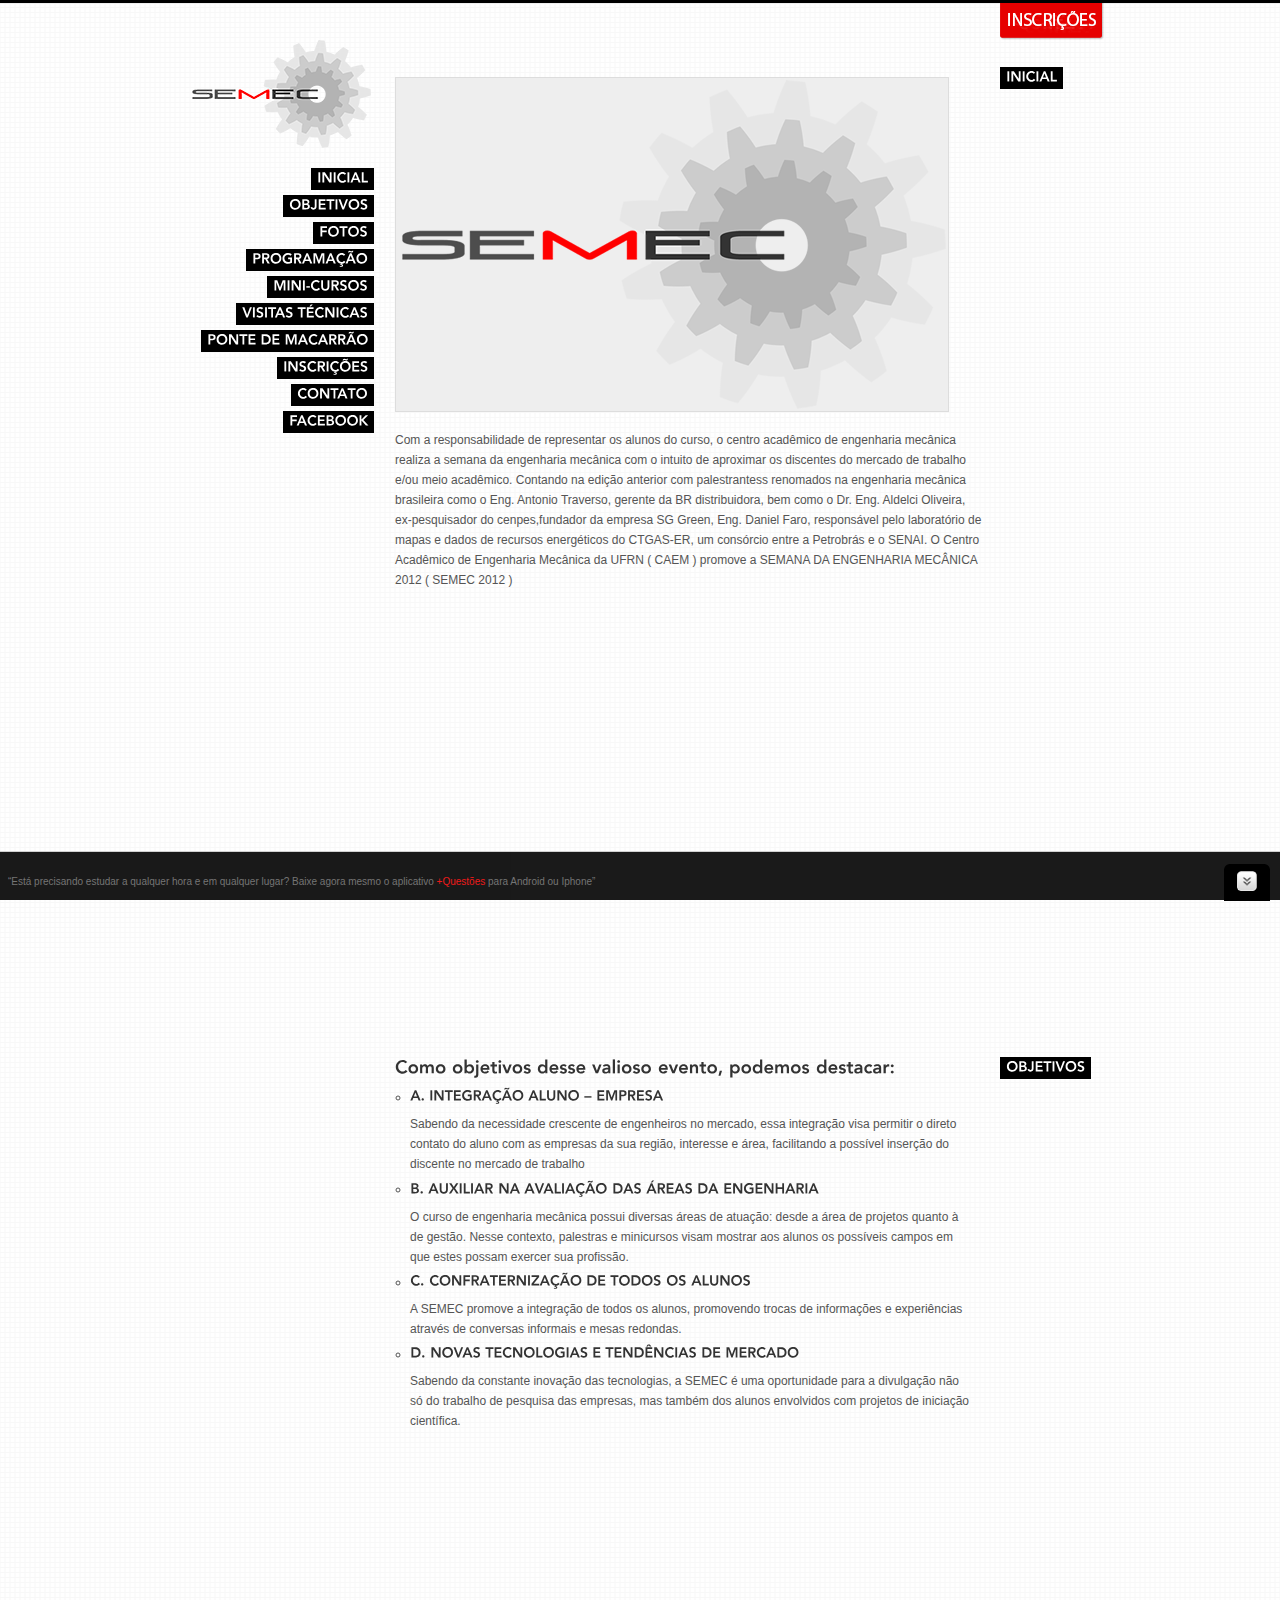
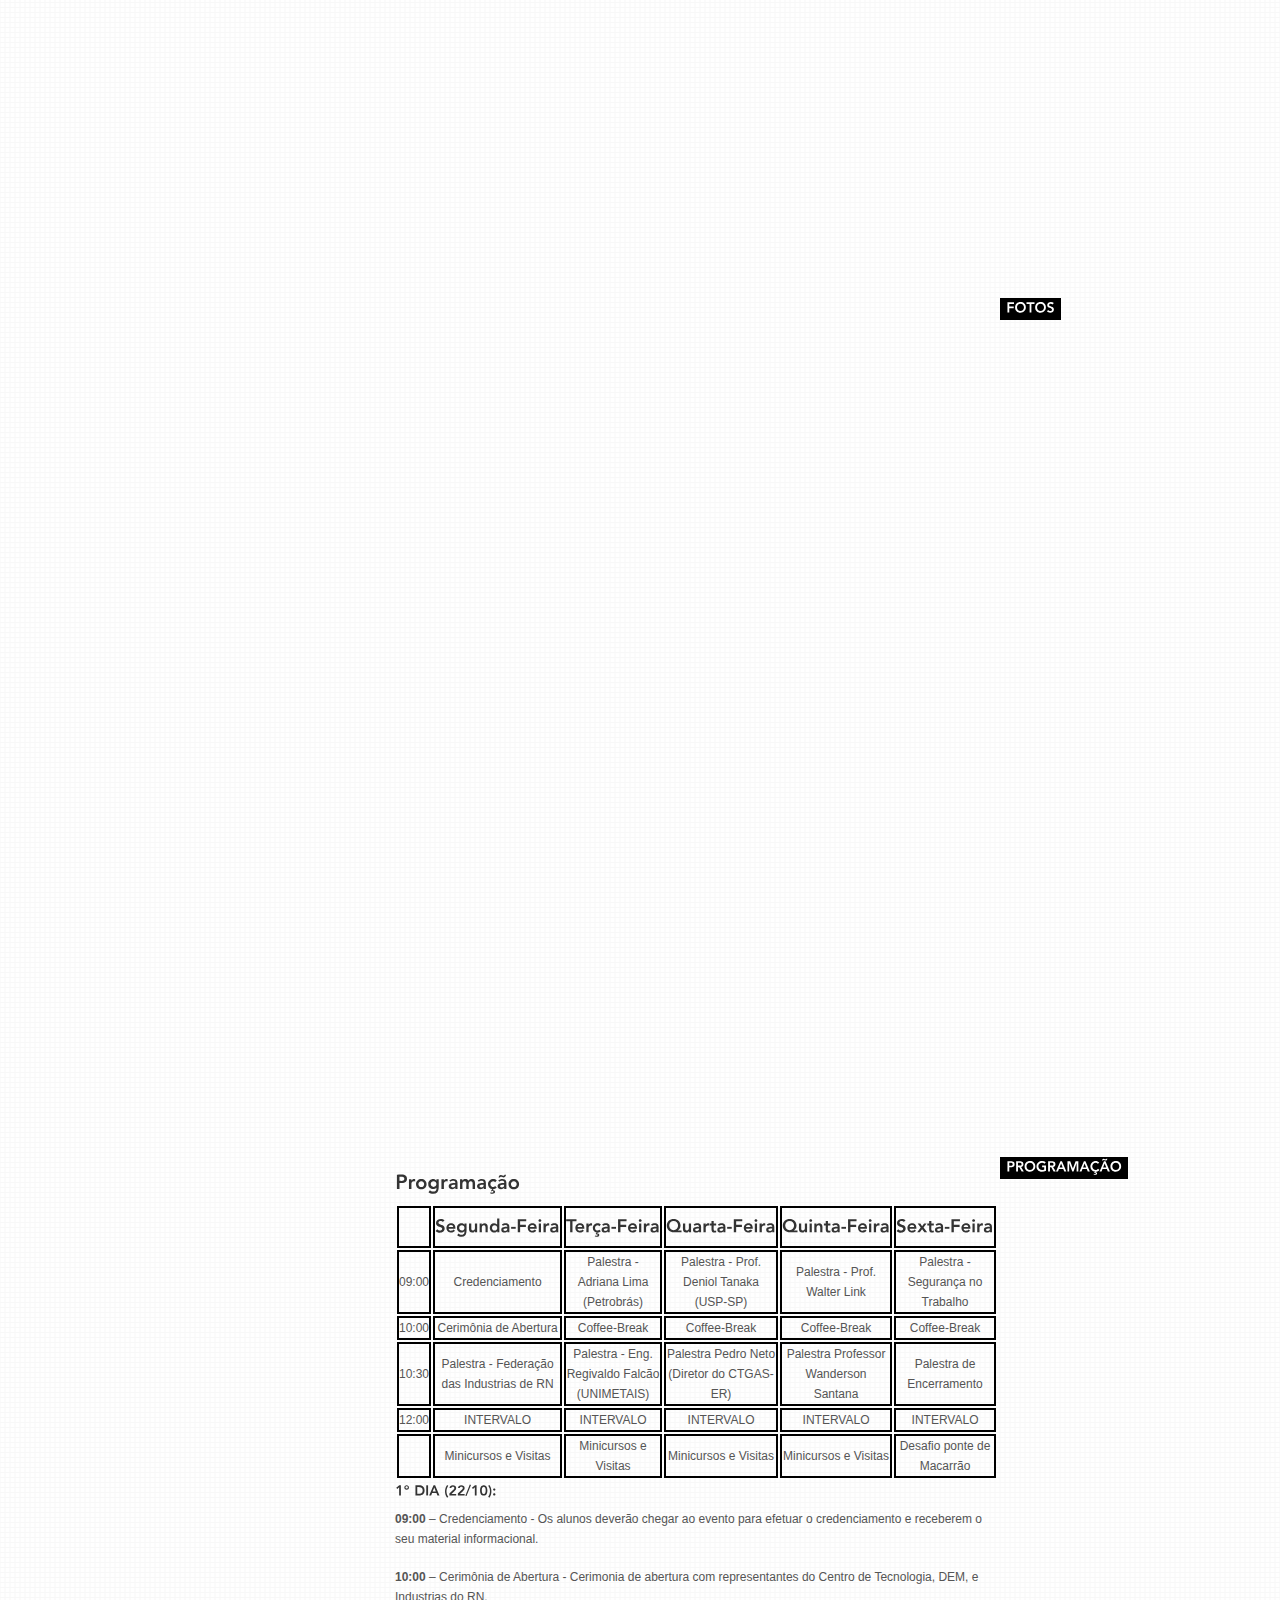
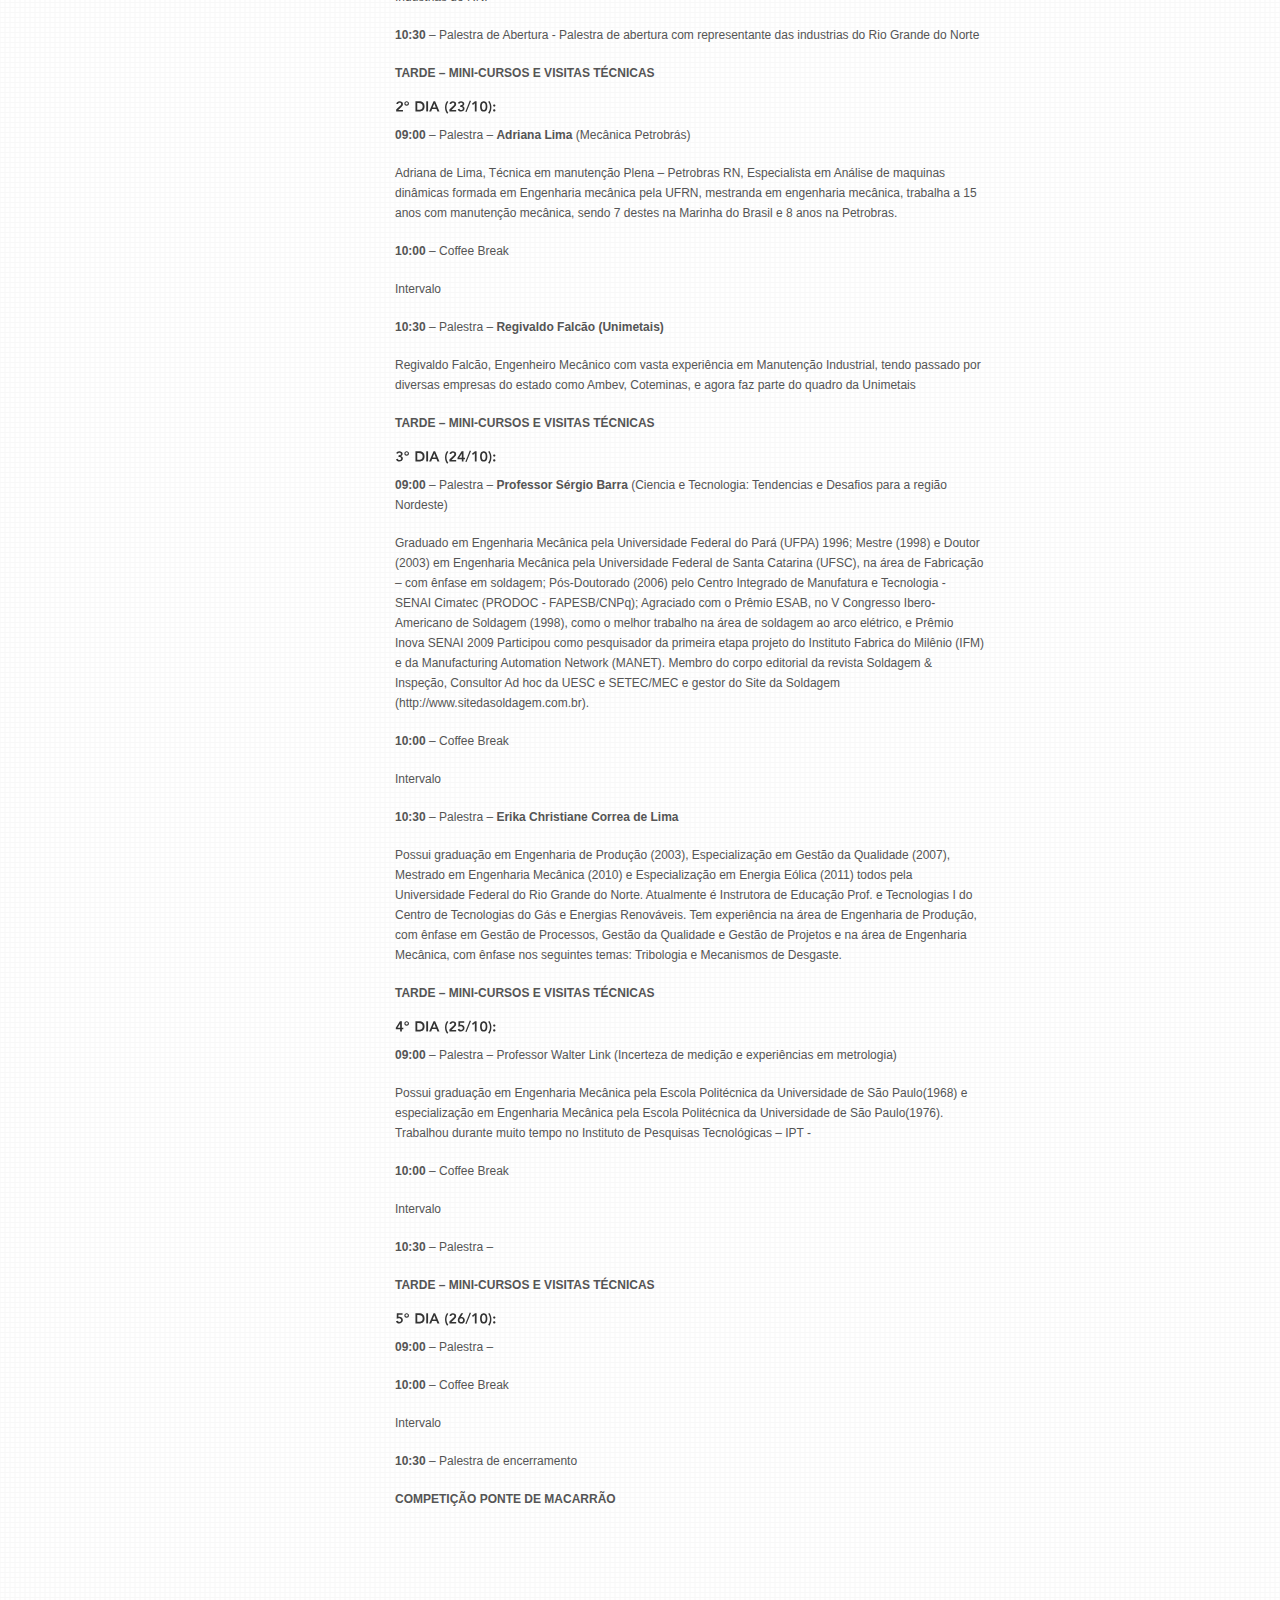
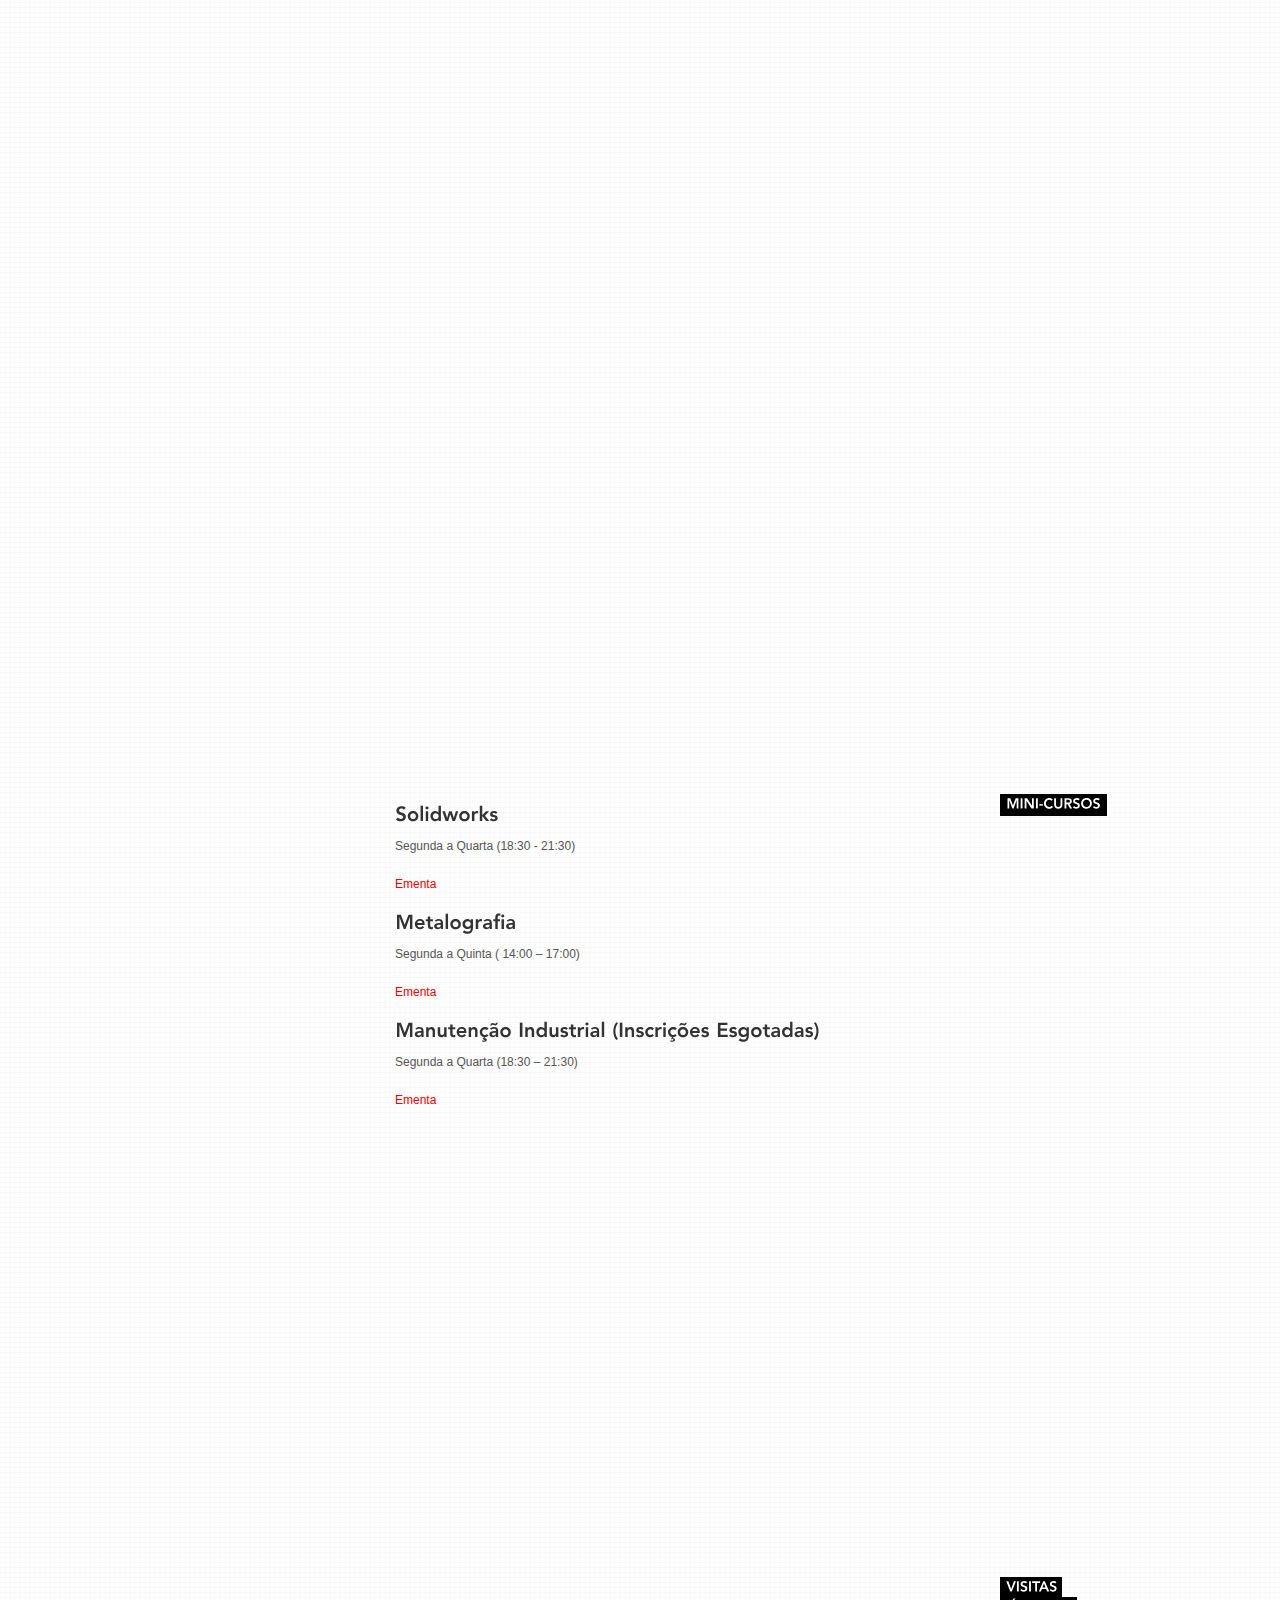
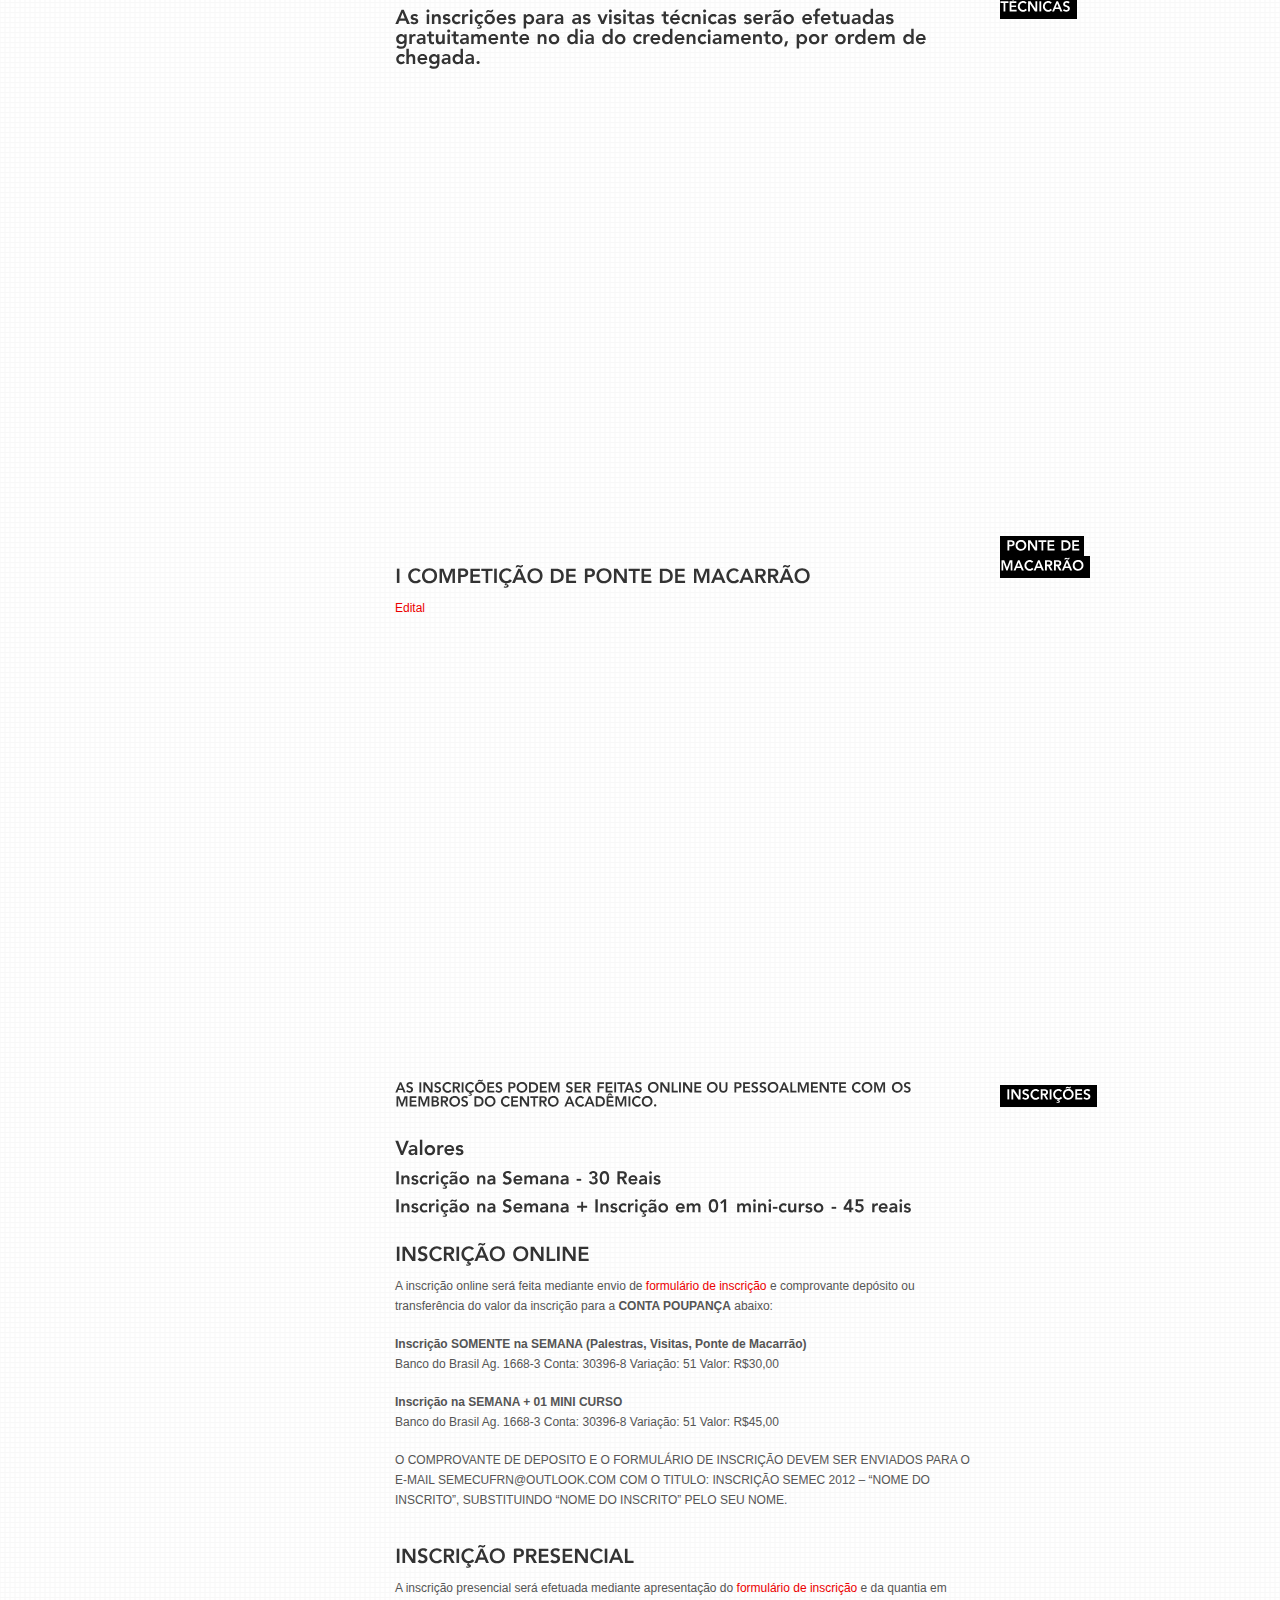
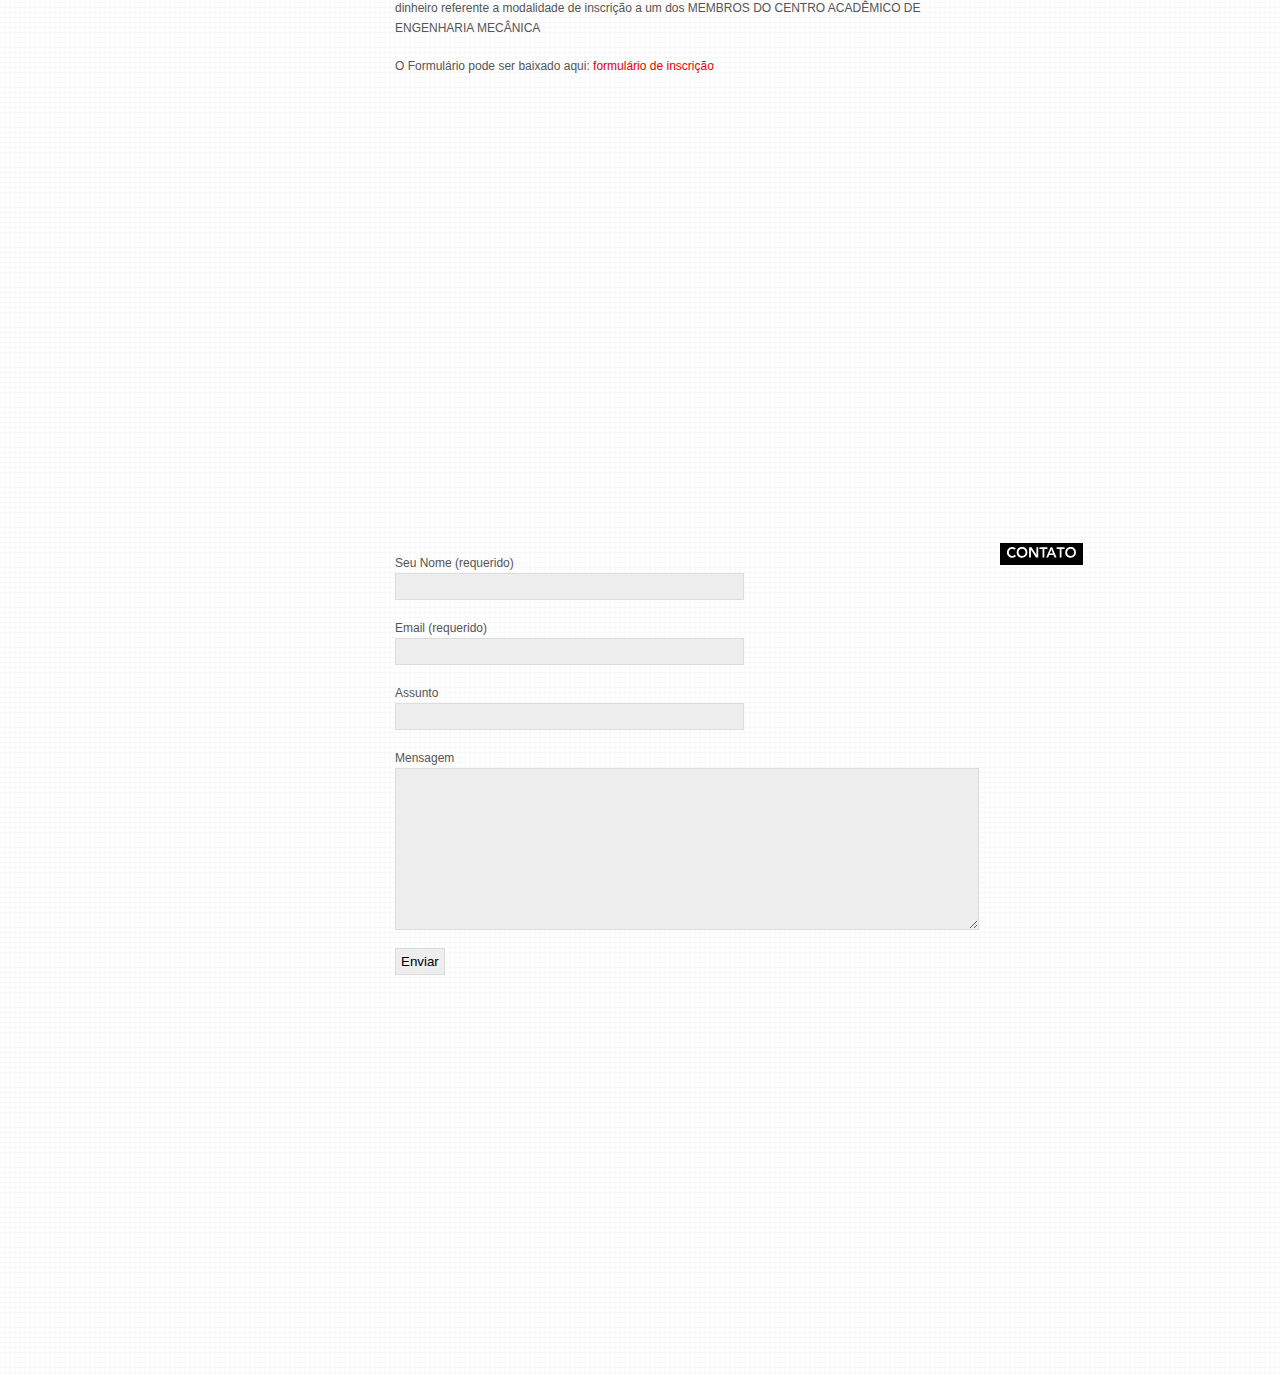
==== commit e6611095: "Atualização do site" ====
--- a/2012/index.html
+++ b/2012/index.html
@@ -241,13 +241,13 @@
 		<td>09:00</td>
 		<td>Credenciamento</td>
 		<td>Palestra - Adriana Lima (Petrobrás)</td>
-		<td>Palestra - Prof. Sérgio Barra (Soldagem)</td>
-		<td>Palestra</td>
-		<td>Palestra de Encerramento</td>
+		<td>Palestra - Prof. Deniol Tanaka (USP-SP)</td>
+		<td>Palestra - Prof. Walter Link</td>
+		<td>Palestra - Segurança no Trabalho</td>
 	</tr>
 	<tr>
 		<td>10:00</td>
-		<td>Abertura</td>
+		<td>Cerimônia de Abertura</td>
 		<td>Coffee-Break</td>
 		<td>Coffee-Break</td>
 		<td>Coffee-Break</td>
@@ -257,9 +257,9 @@
 		<td>10:30</td>
 		<td>Palestra - Federação das Industrias de RN</td>
 		<td>Palestra - Eng. Regivaldo Falcão (UNIMETAIS)</td>
-		<td>Palestra - Erika Cristiane (CTGÁS-ER)</td>
-		<td>Palestra</td>
-		<td>Mesa Redonda</td>
+		<td>Palestra Pedro Neto (Diretor do CTGAS-ER)</td>
+		<td>Palestra Professor Wanderson Santana</td>
+		<td>Palestra de Encerramento</td>
 	</tr>
 	<tr>
 		<td>12:00</td>
@@ -358,7 +358,7 @@
 
 <a href="metalografia.zip" target="_blank">Ementa</a>
 
-<h3>Manutenção Industrial</h3>
+<h3>Manutenção Industrial (Inscrições Esgotadas)</h3>
 
 <p>Segunda a Quarta (18:30 – 21:30)</p>
 <a href="manutencao.zip" target="_blank">Ementa</a>
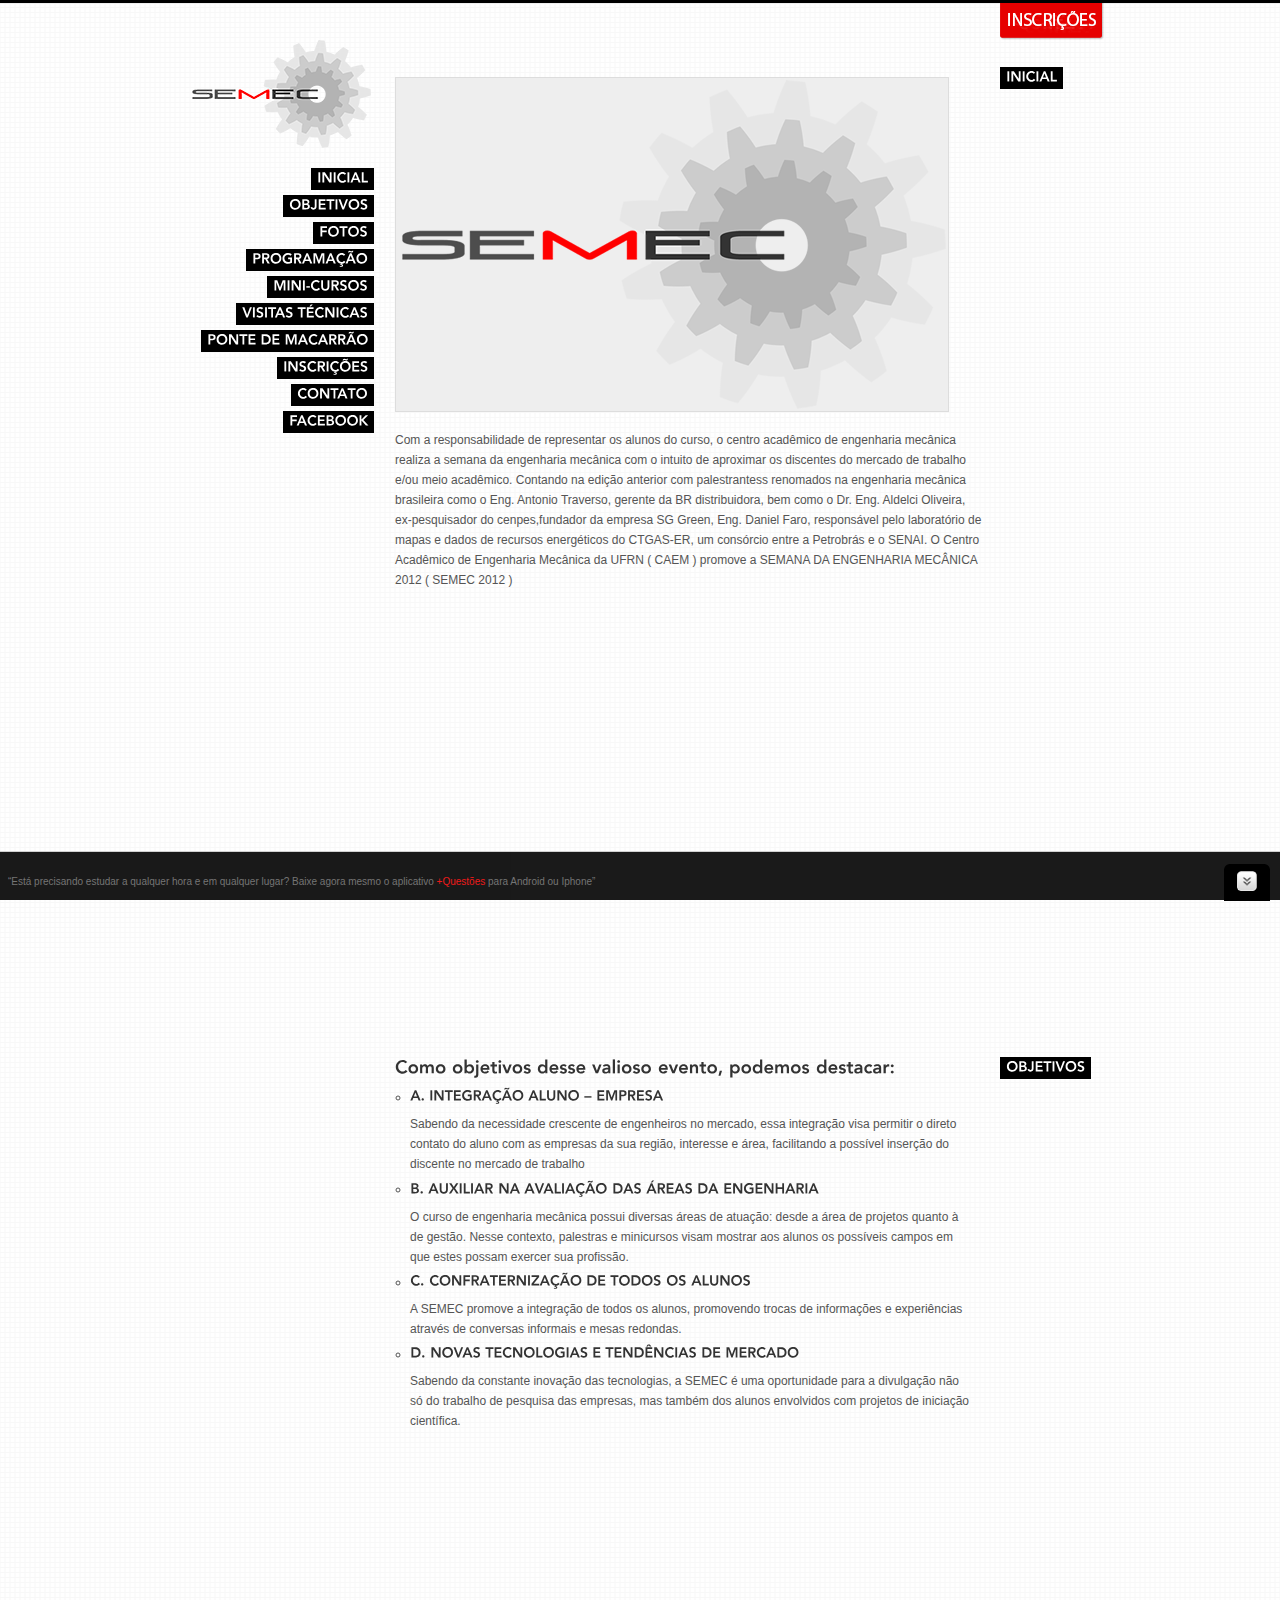
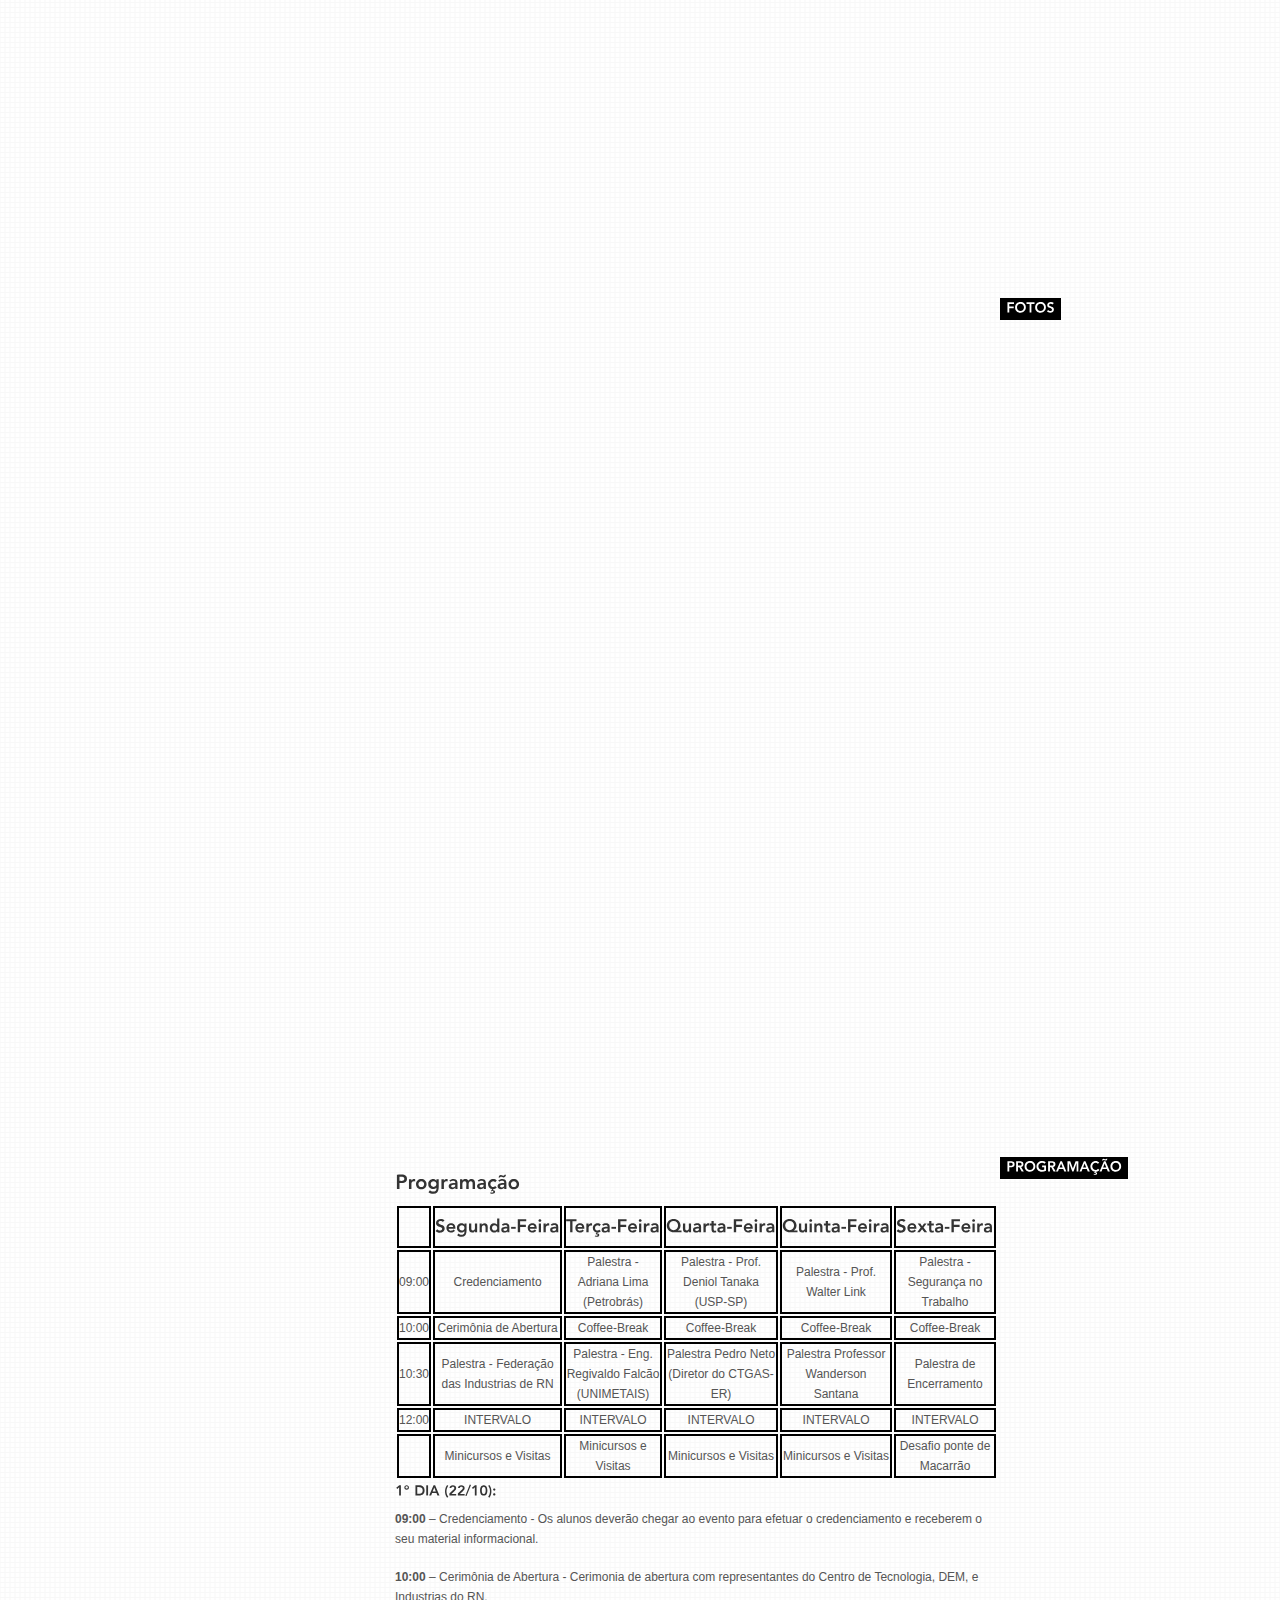
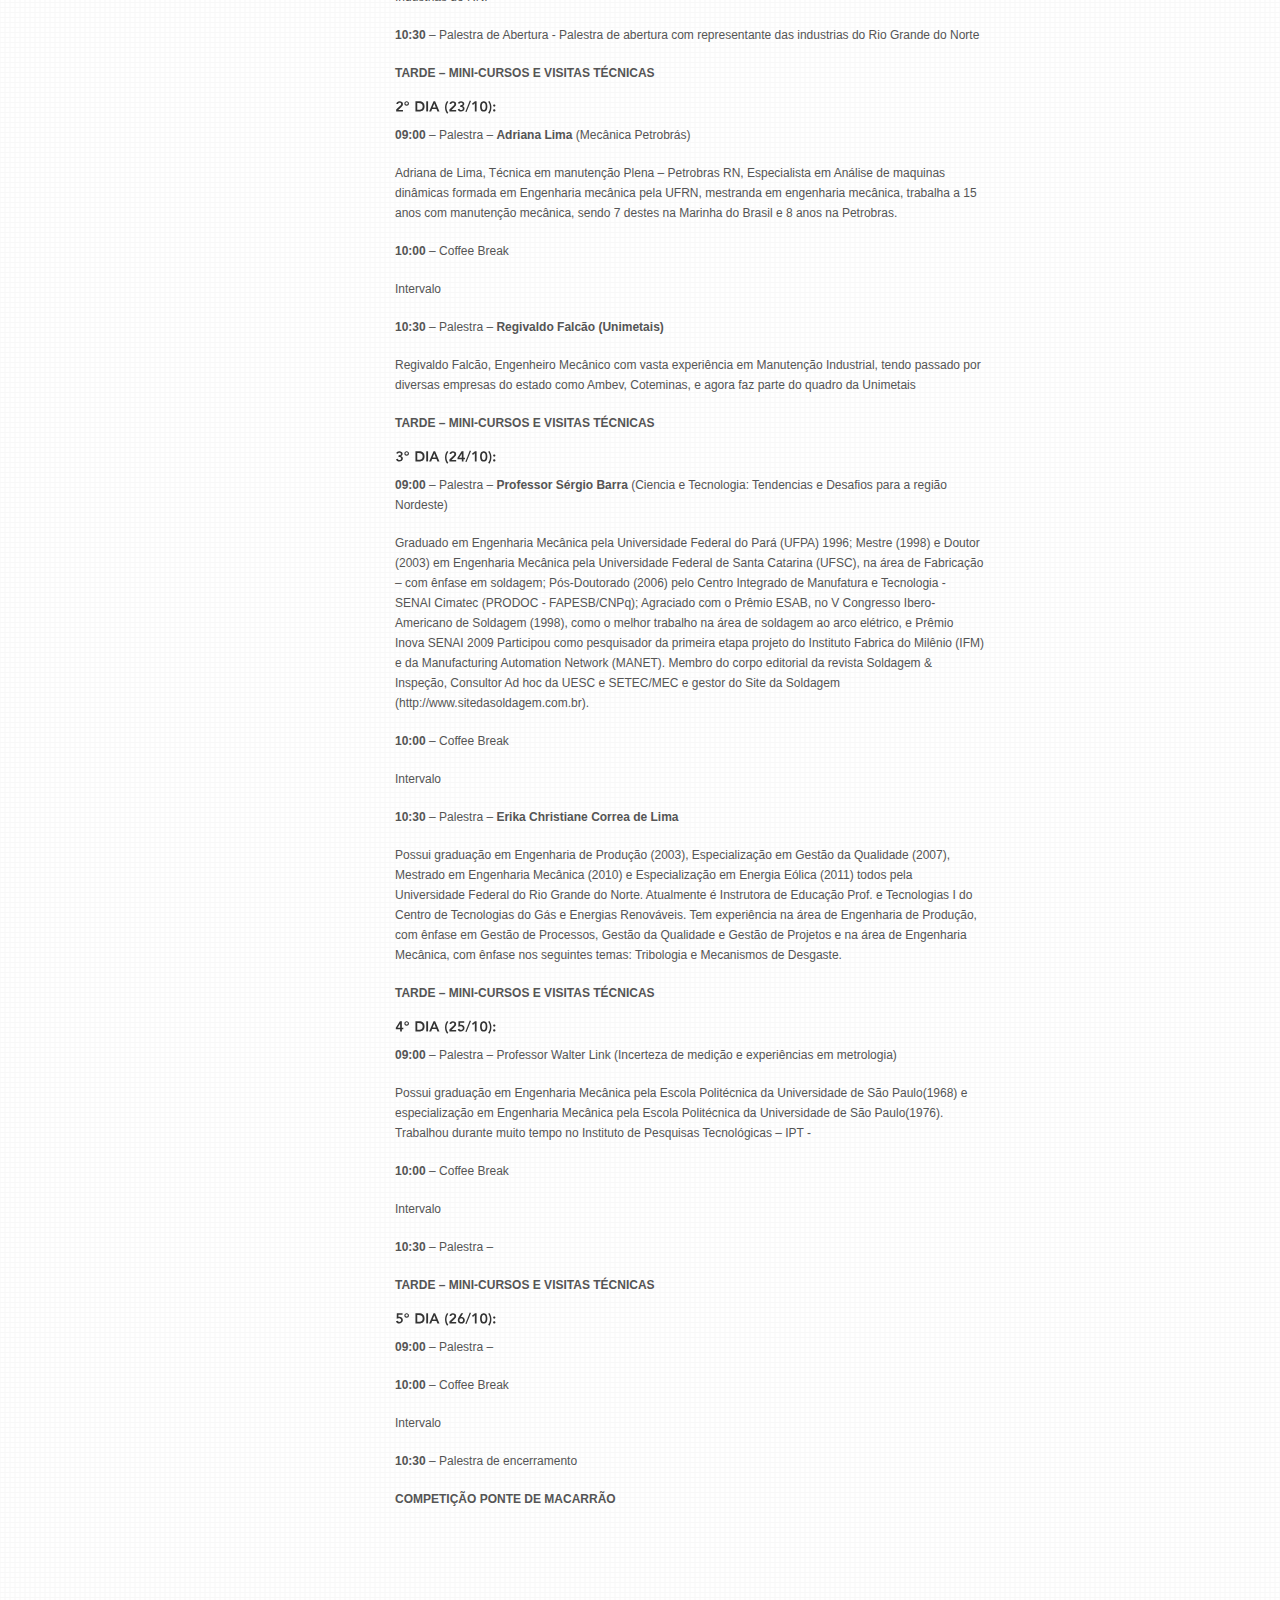
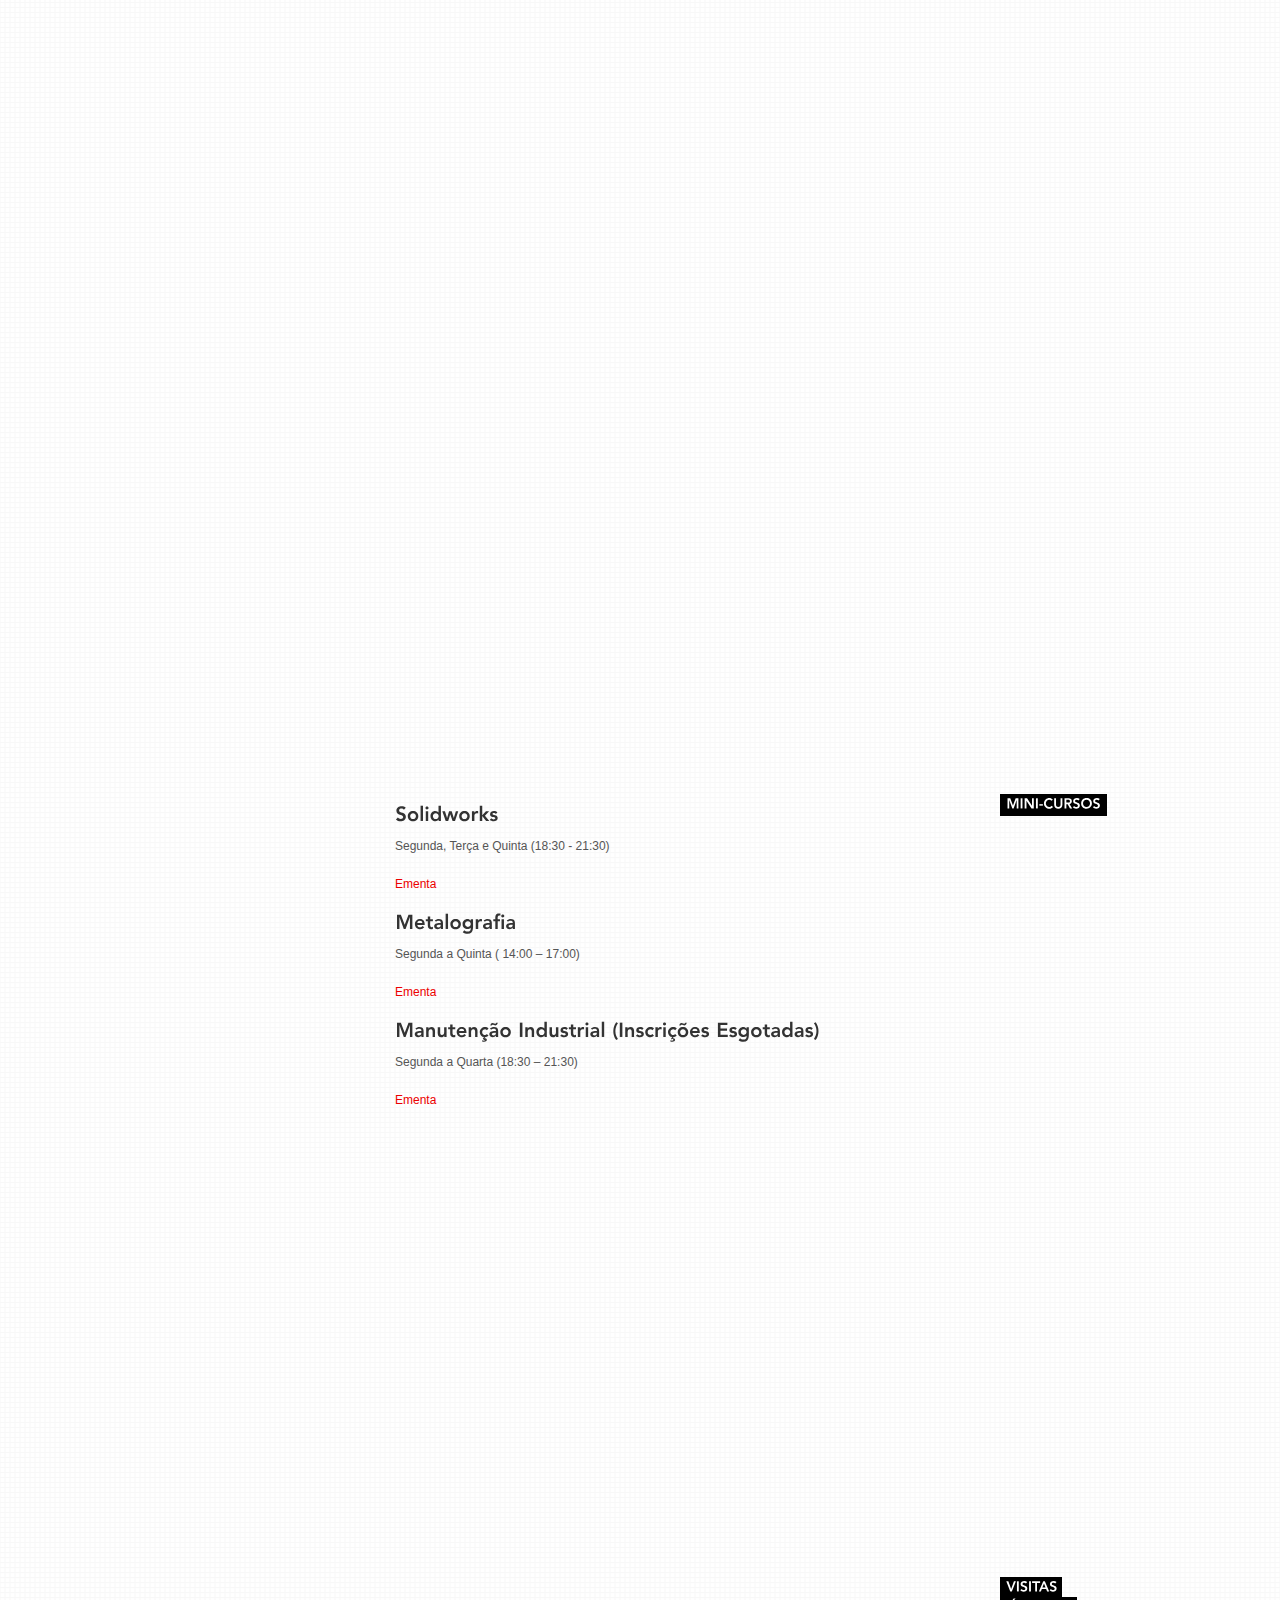
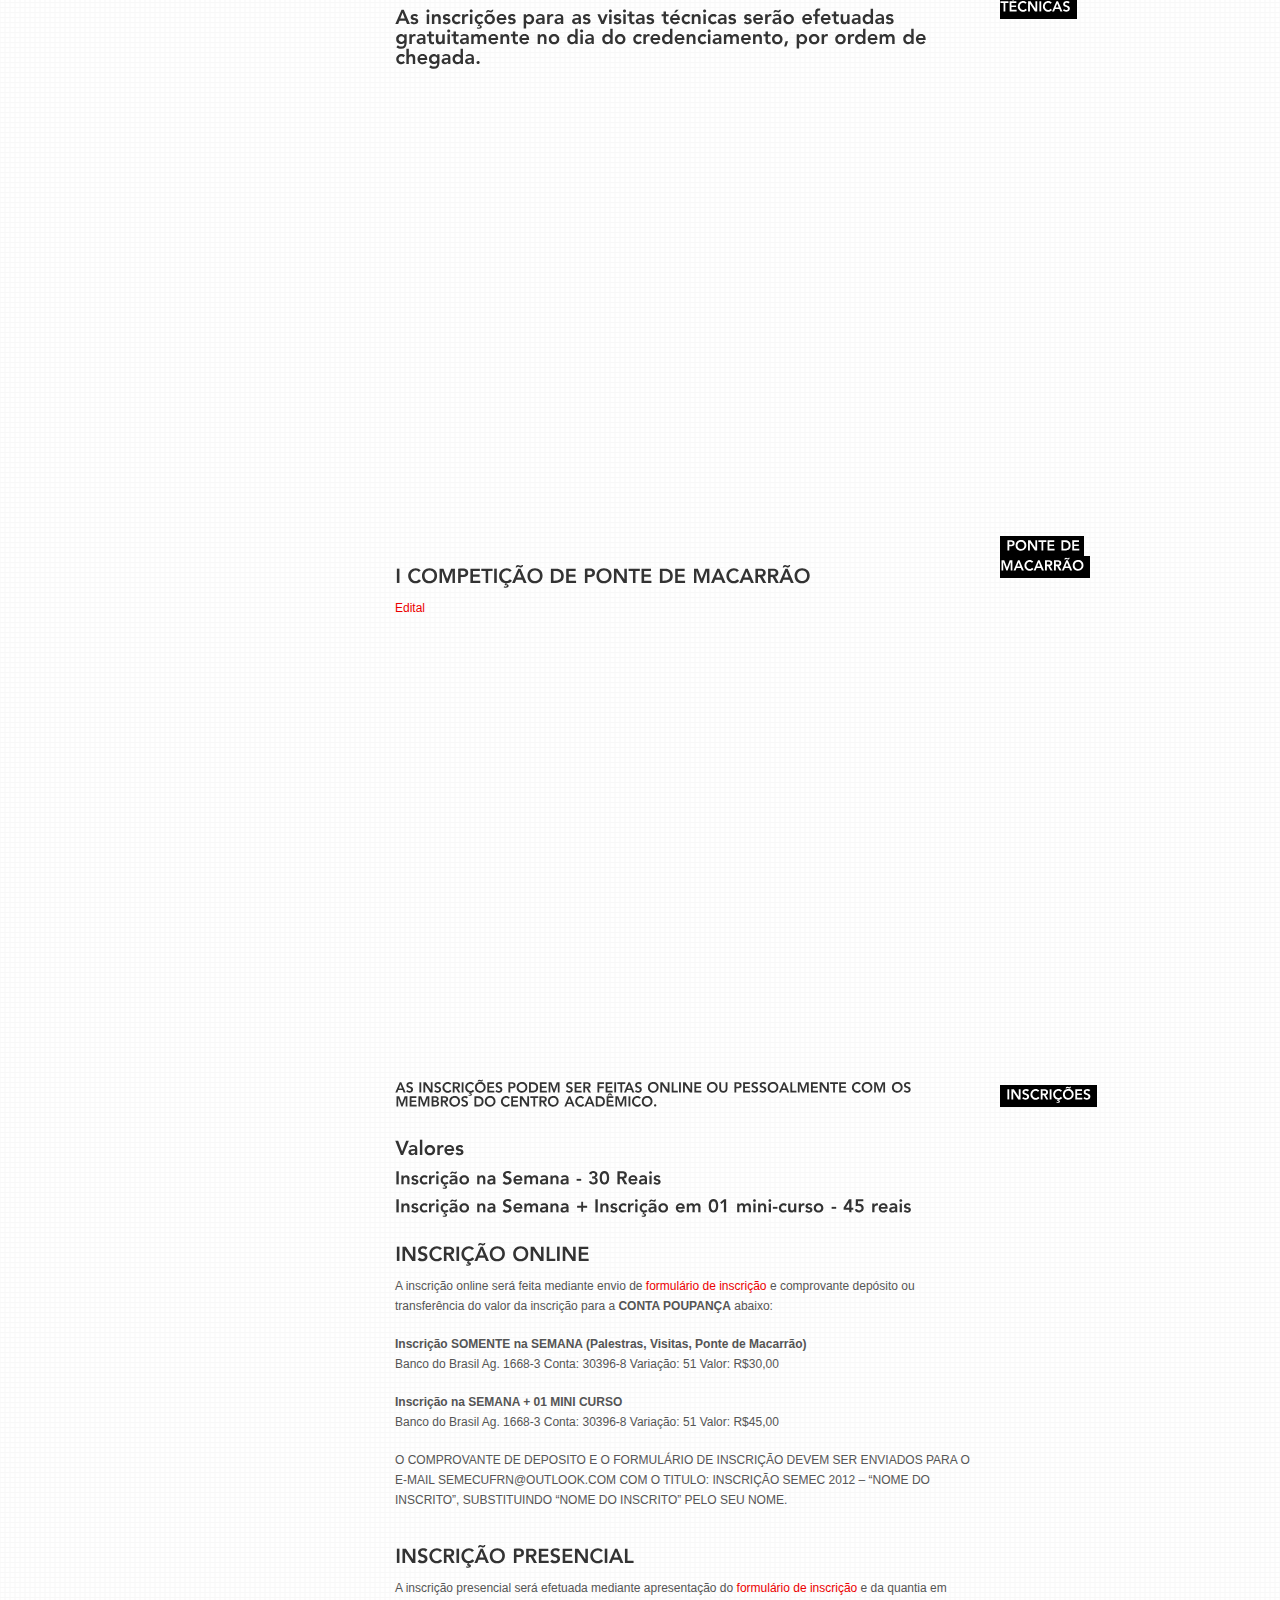
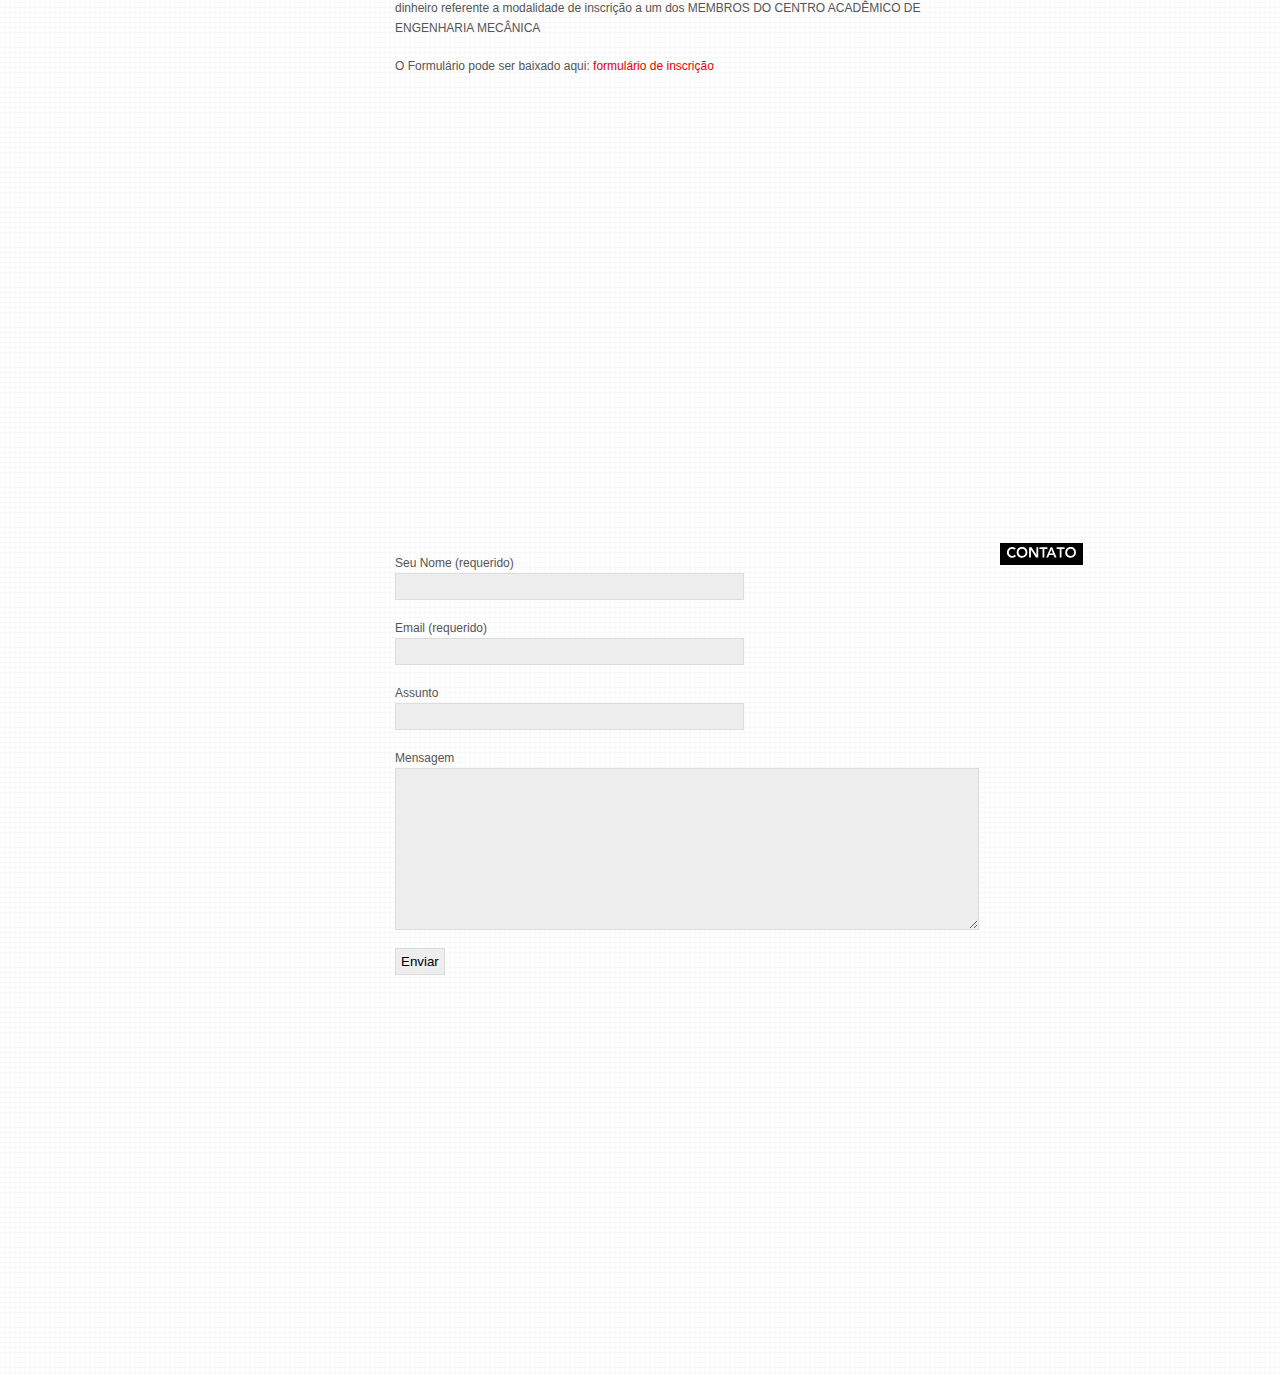
==== commit c89c2af7: "atualizar data solidworks" ====
--- a/2012/index.html
+++ b/2012/index.html
@@ -349,7 +349,7 @@
 
 
 <h3>Solidworks</h3>
-<p>Segunda a Quarta (18:30 - 21:30)</p>
+<p>Segunda, Terça e Quinta (18:30 - 21:30)</p>
 
 <a href="solidworks.zip" target="_blank">Ementa</a>
 <h3>Metalografia</h3>
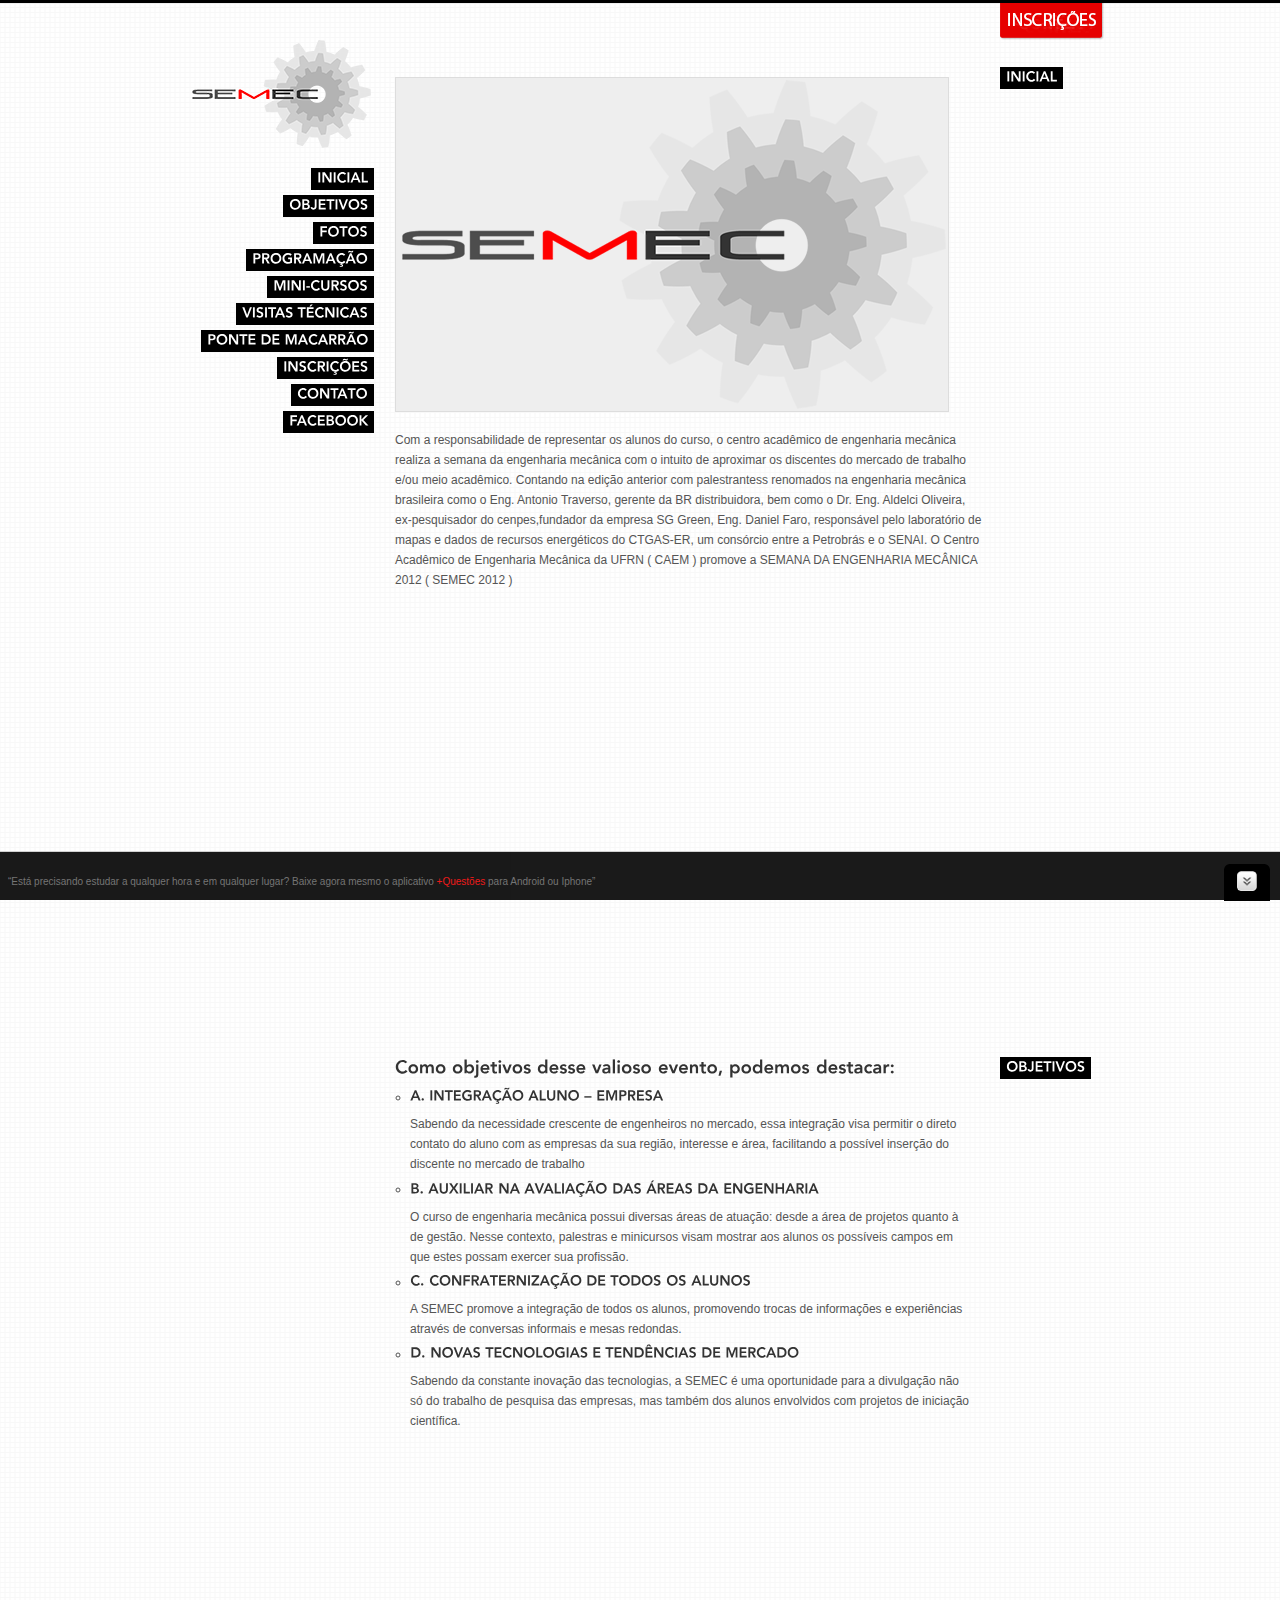
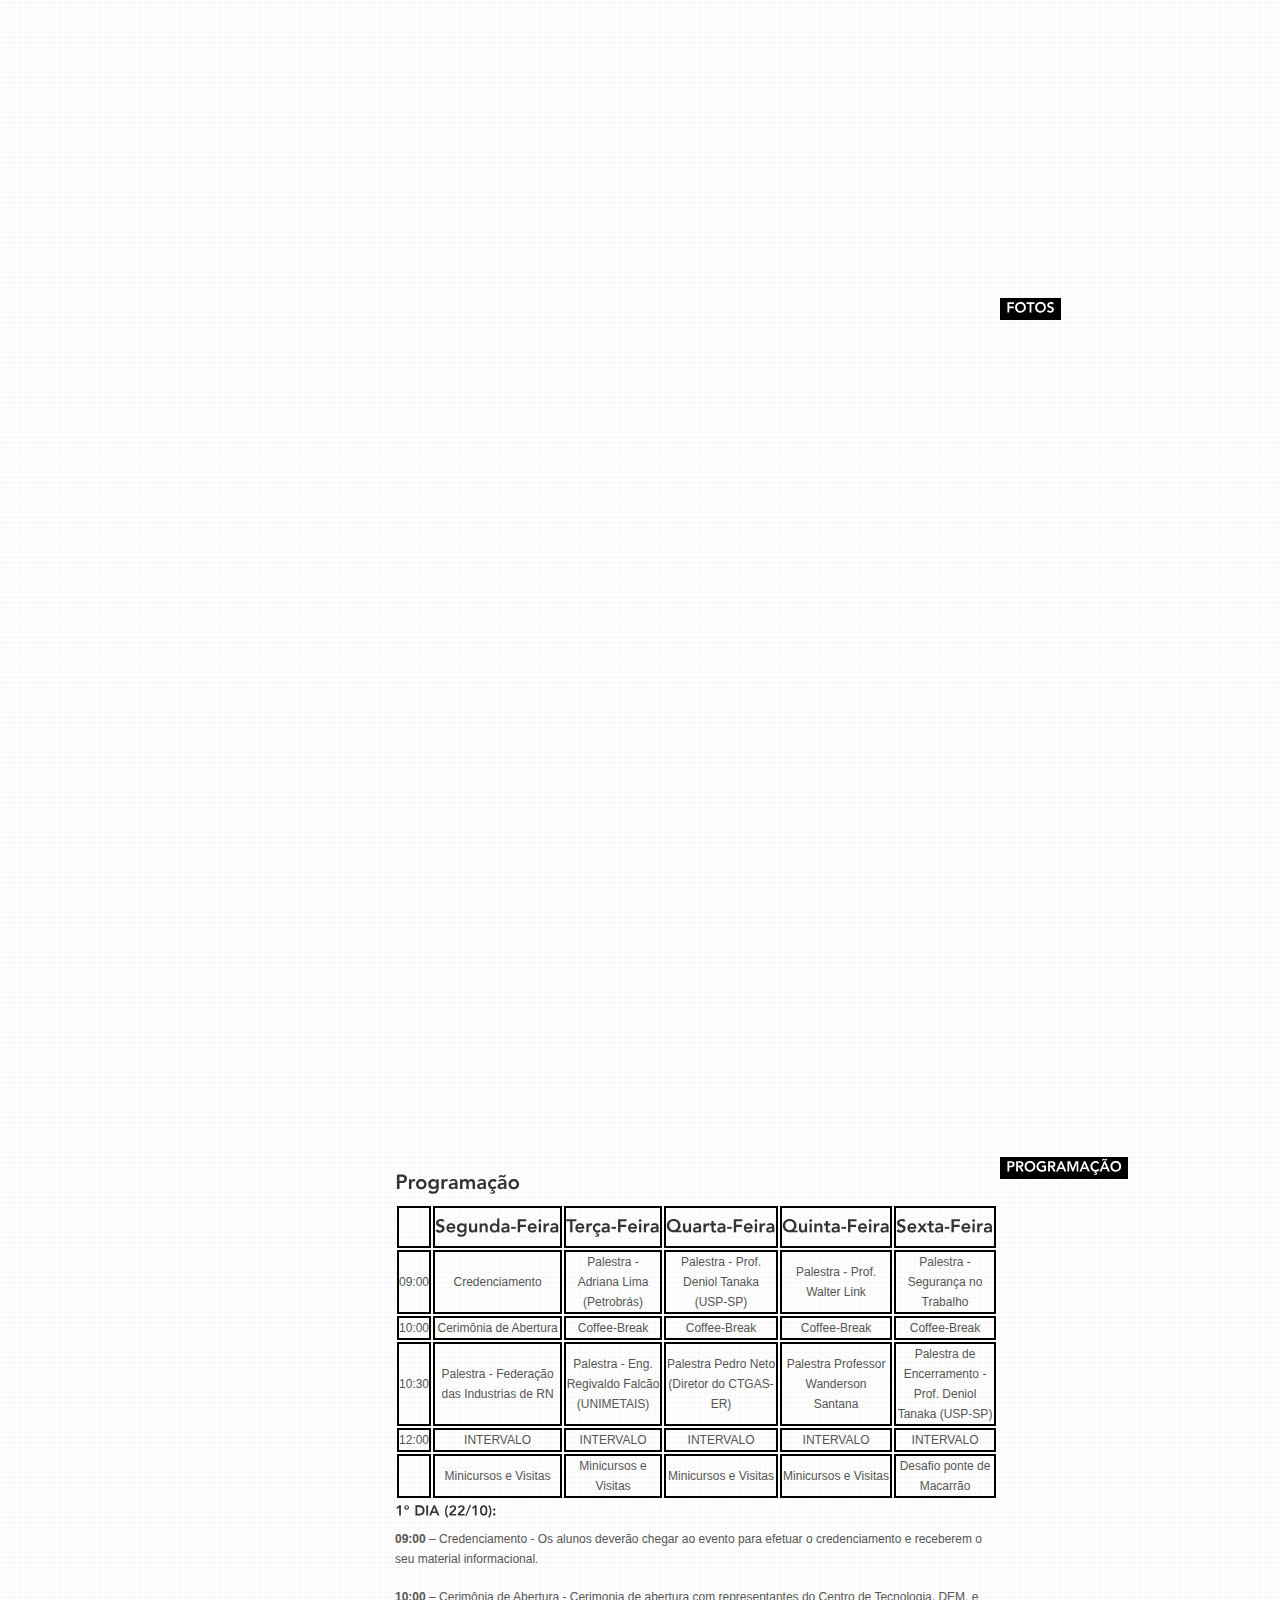
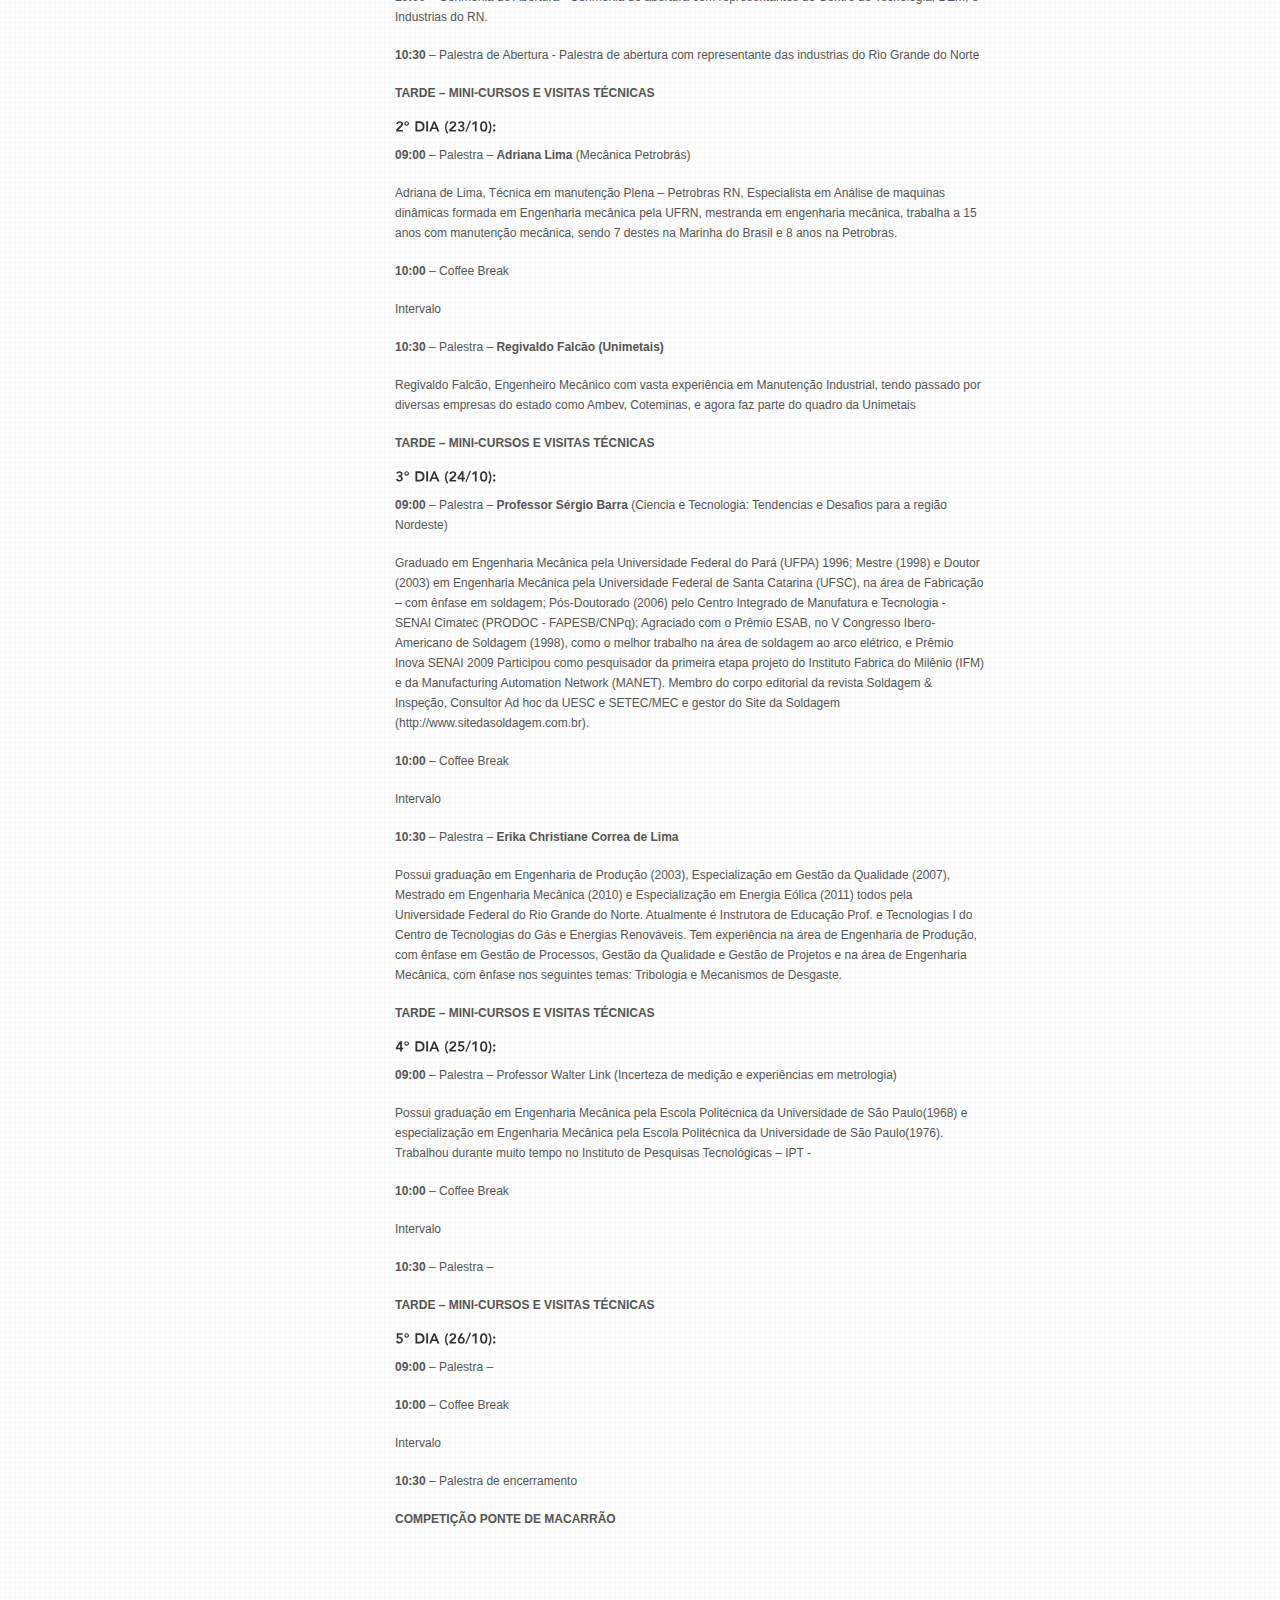
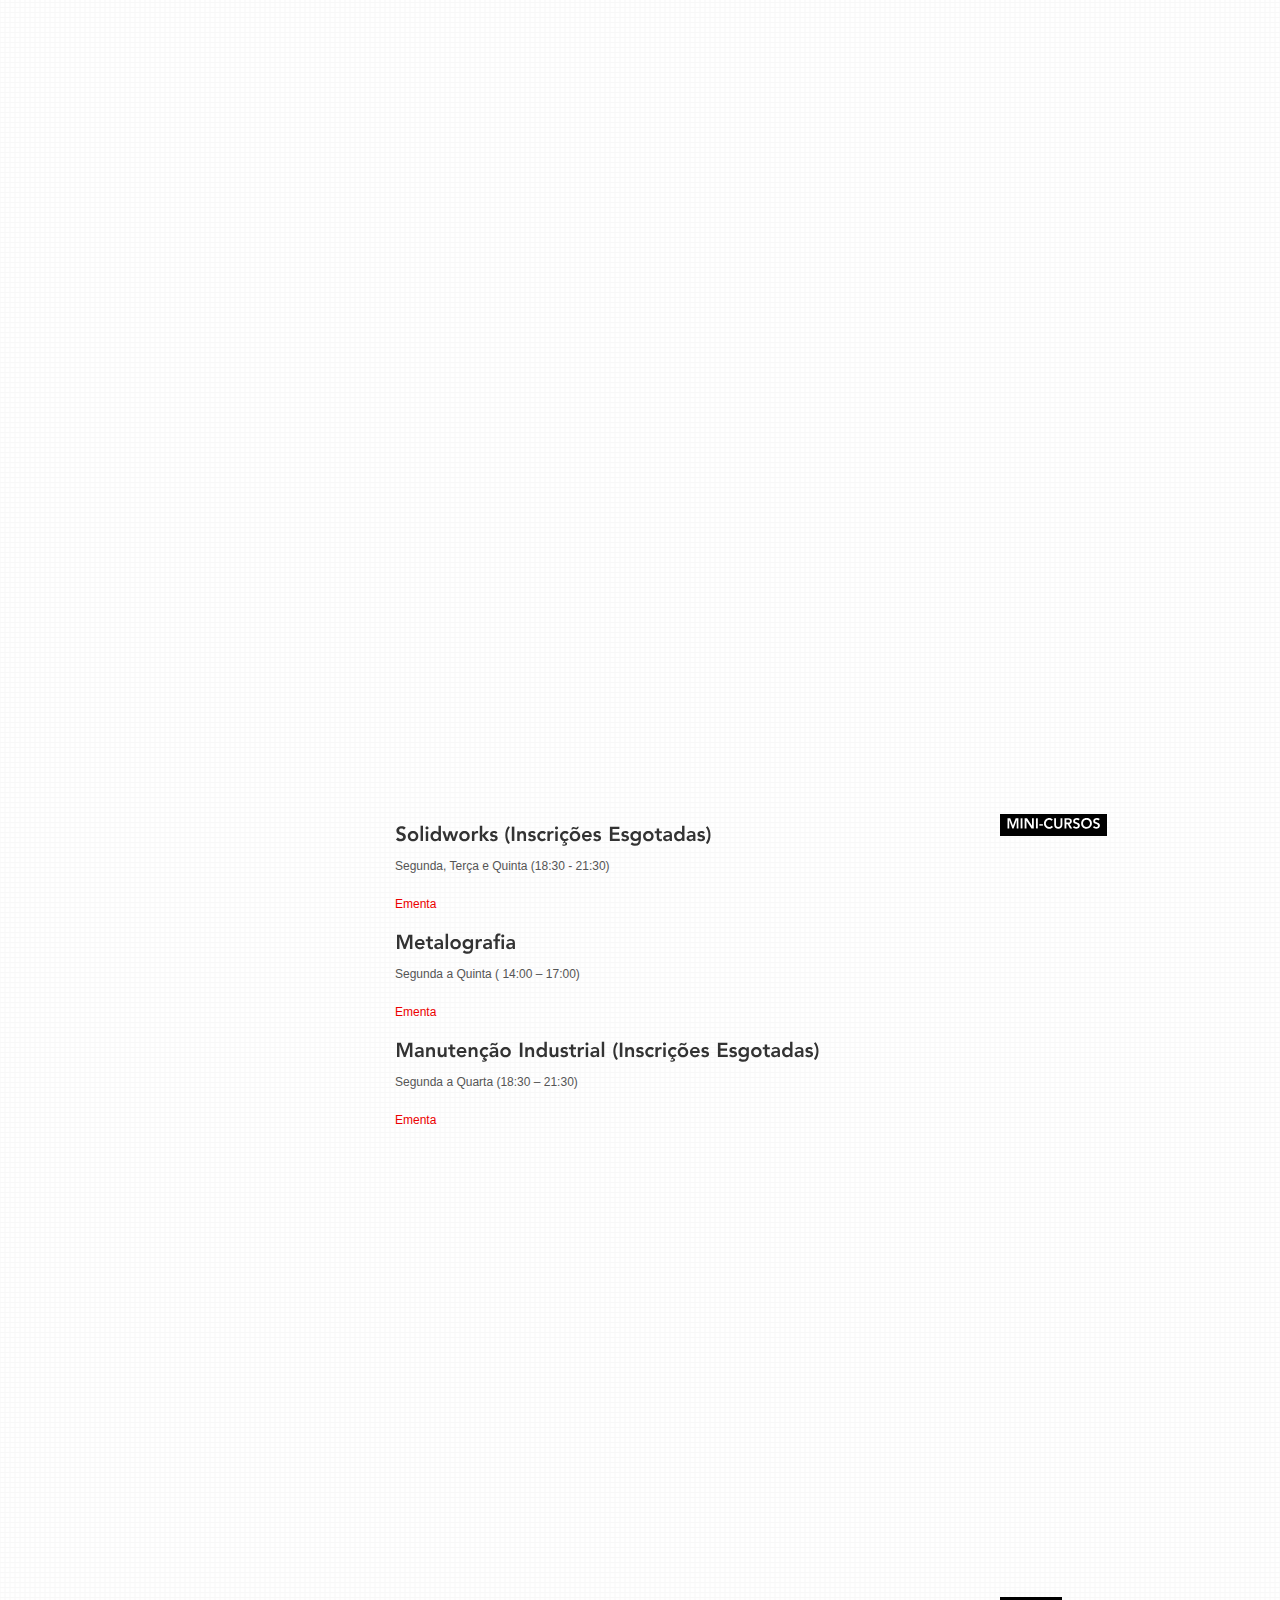
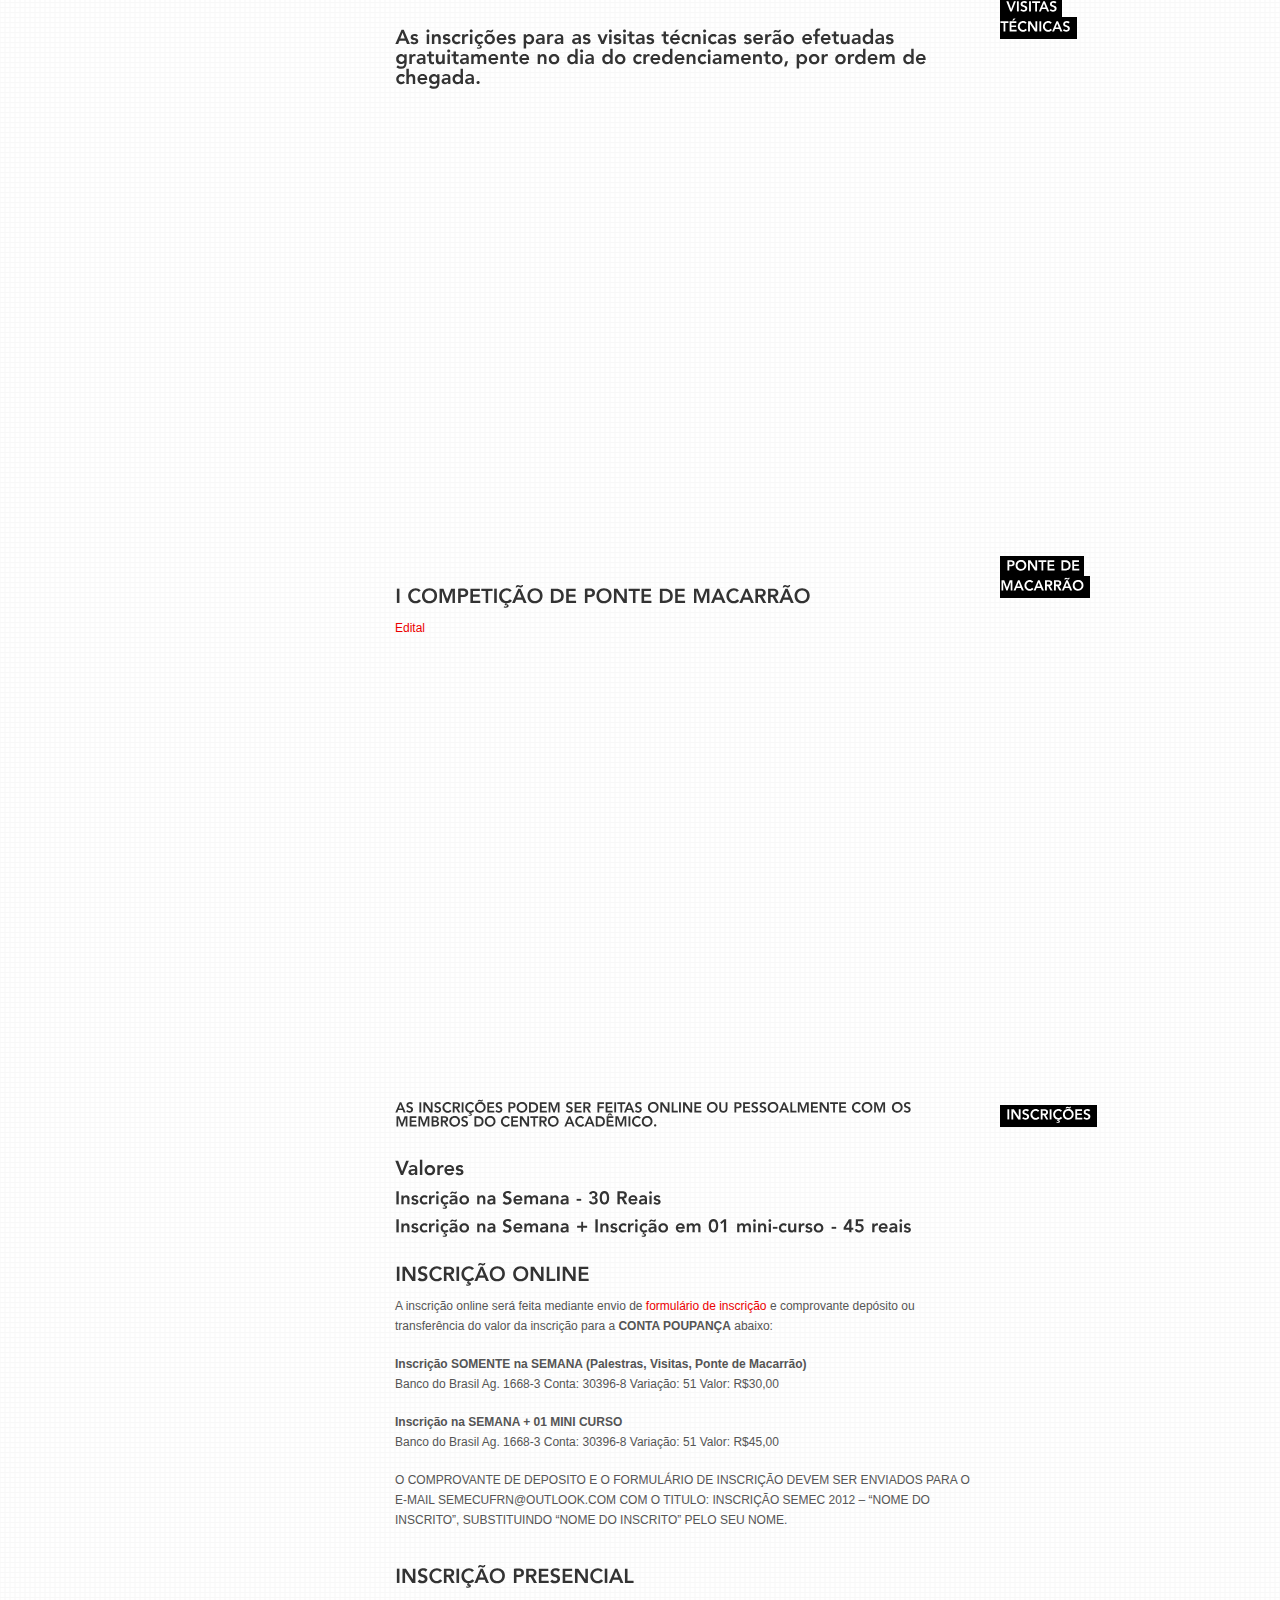
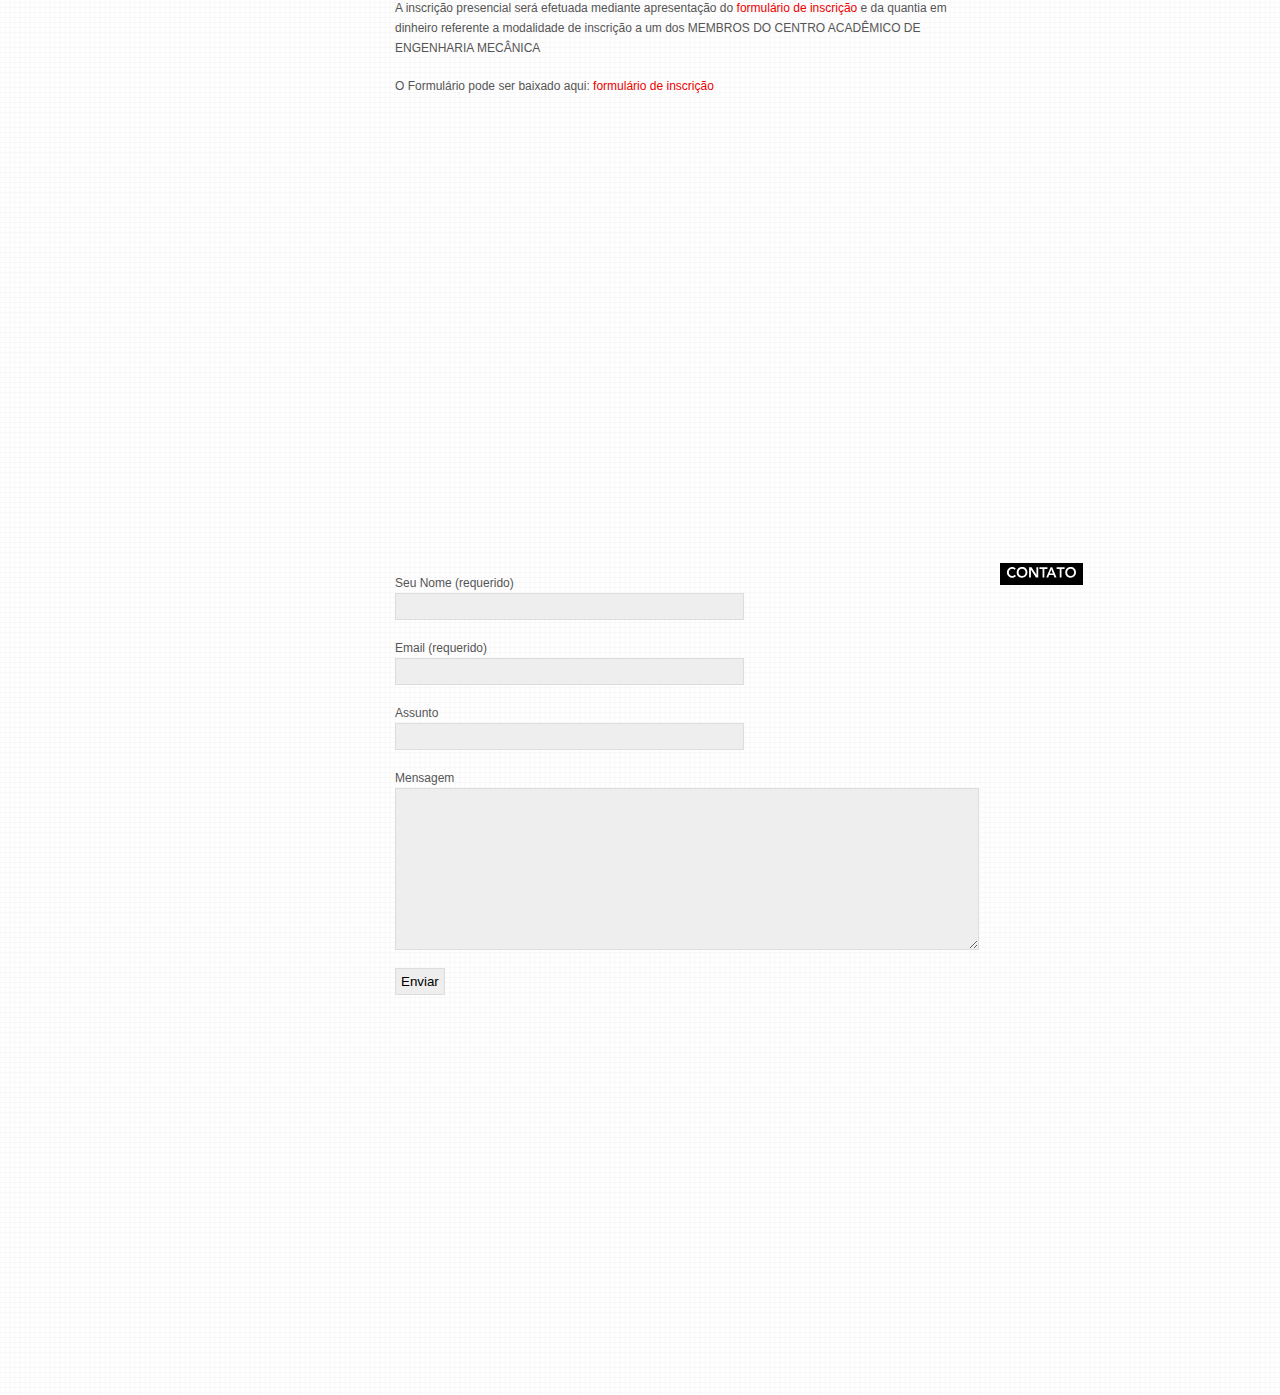
==== commit 1841e83c: "Atualizacao de encerramento de solidworks" ====
--- a/2012/index.html
+++ b/2012/index.html
@@ -259,7 +259,7 @@
 		<td>Palestra - Eng. Regivaldo Falcão (UNIMETAIS)</td>
 		<td>Palestra Pedro Neto (Diretor do CTGAS-ER)</td>
 		<td>Palestra Professor Wanderson Santana</td>
-		<td>Palestra de Encerramento</td>
+		<td>Palestra de Encerramento - Prof. Deniol Tanaka (USP-SP)</td>
 	</tr>
 	<tr>
 		<td>12:00</td>
@@ -348,7 +348,7 @@
 
 
 
-<h3>Solidworks</h3>
+<h3>Solidworks (Inscrições Esgotadas)</h3>
 <p>Segunda, Terça e Quinta (18:30 - 21:30)</p>
 
 <a href="solidworks.zip" target="_blank">Ementa</a>
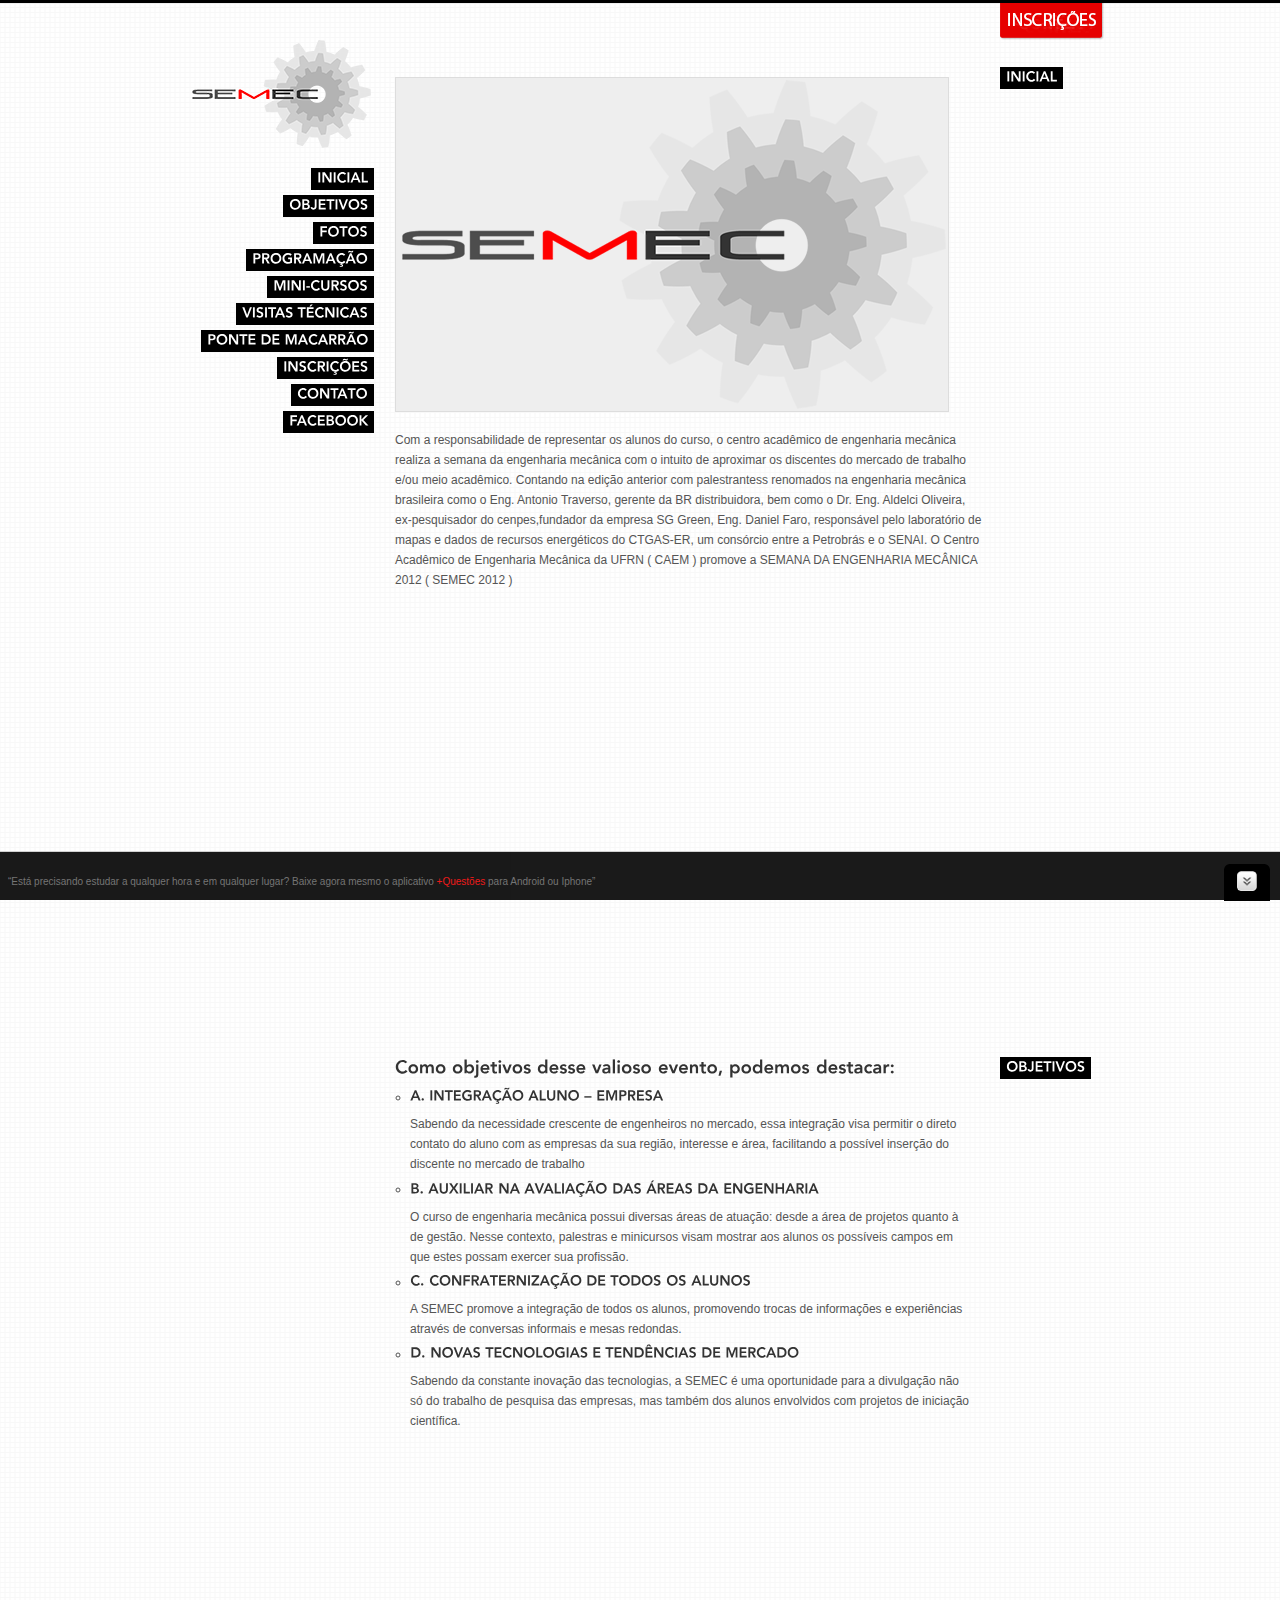
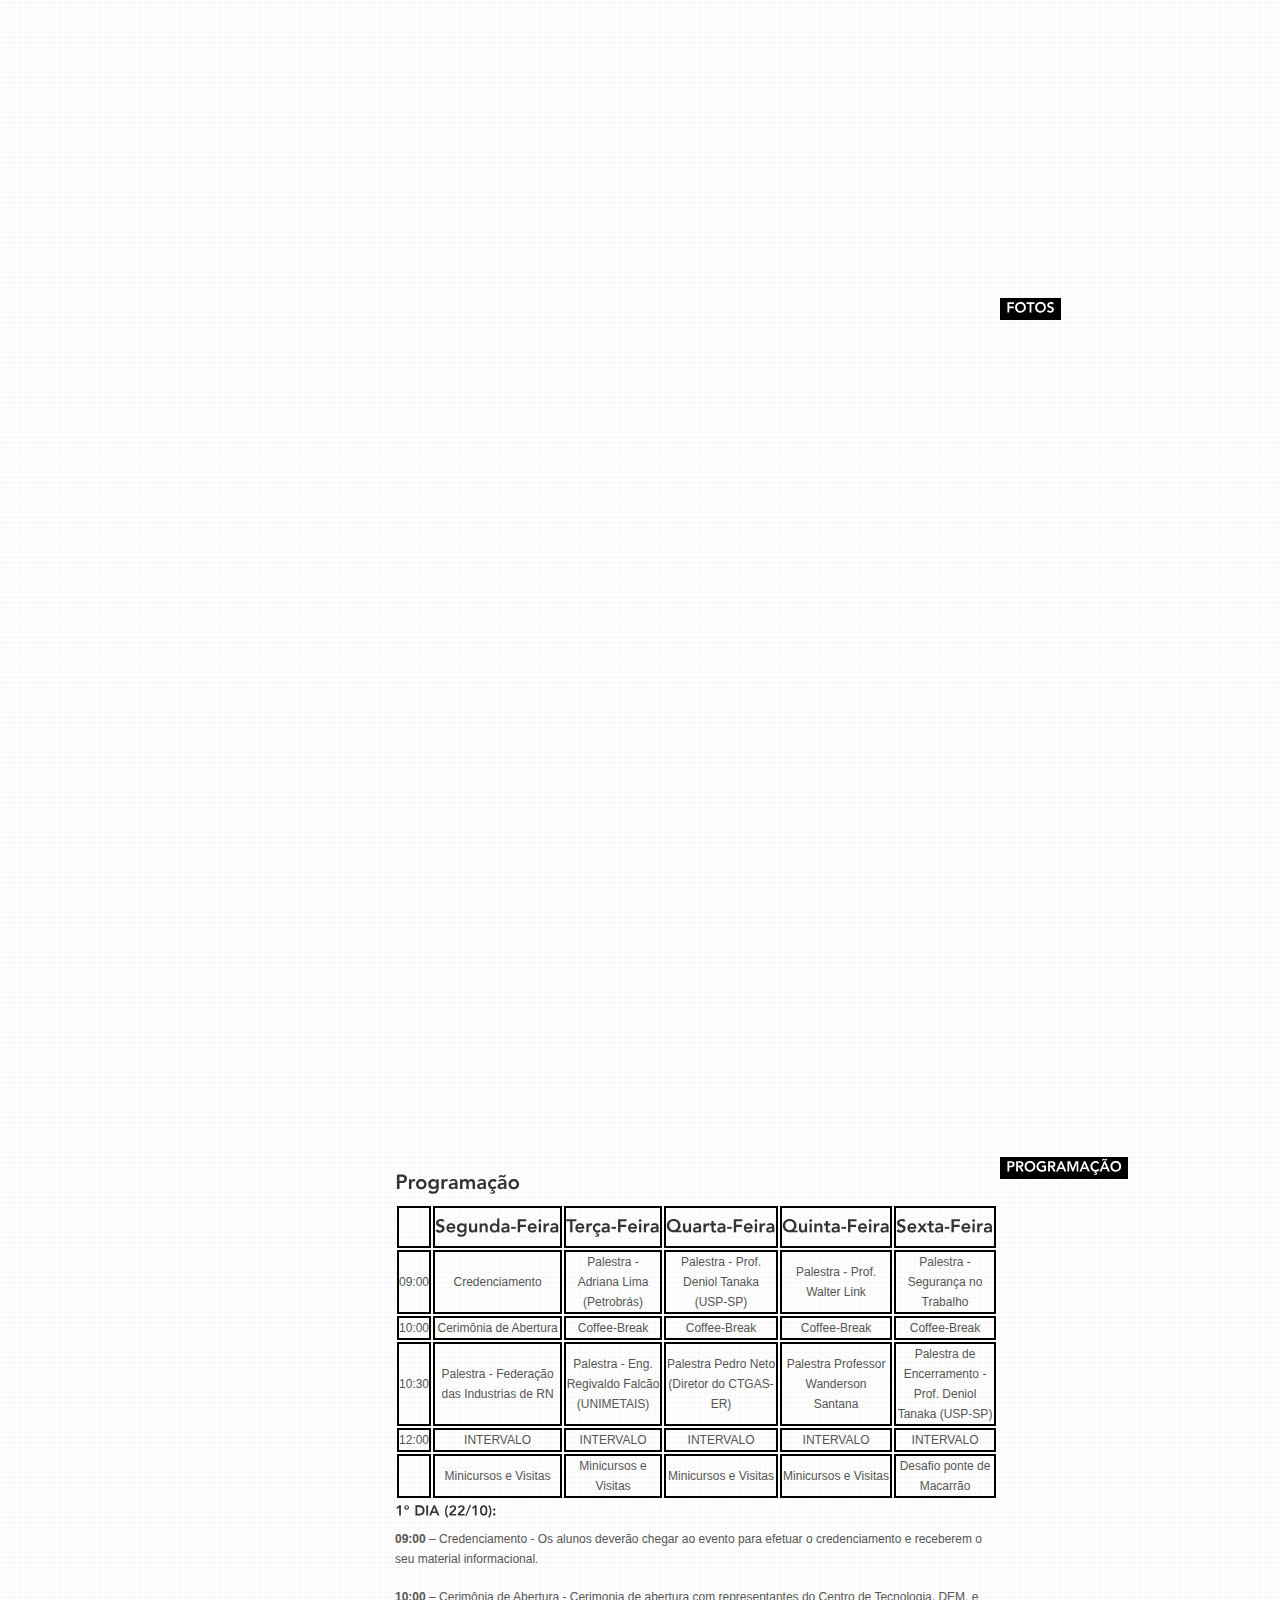
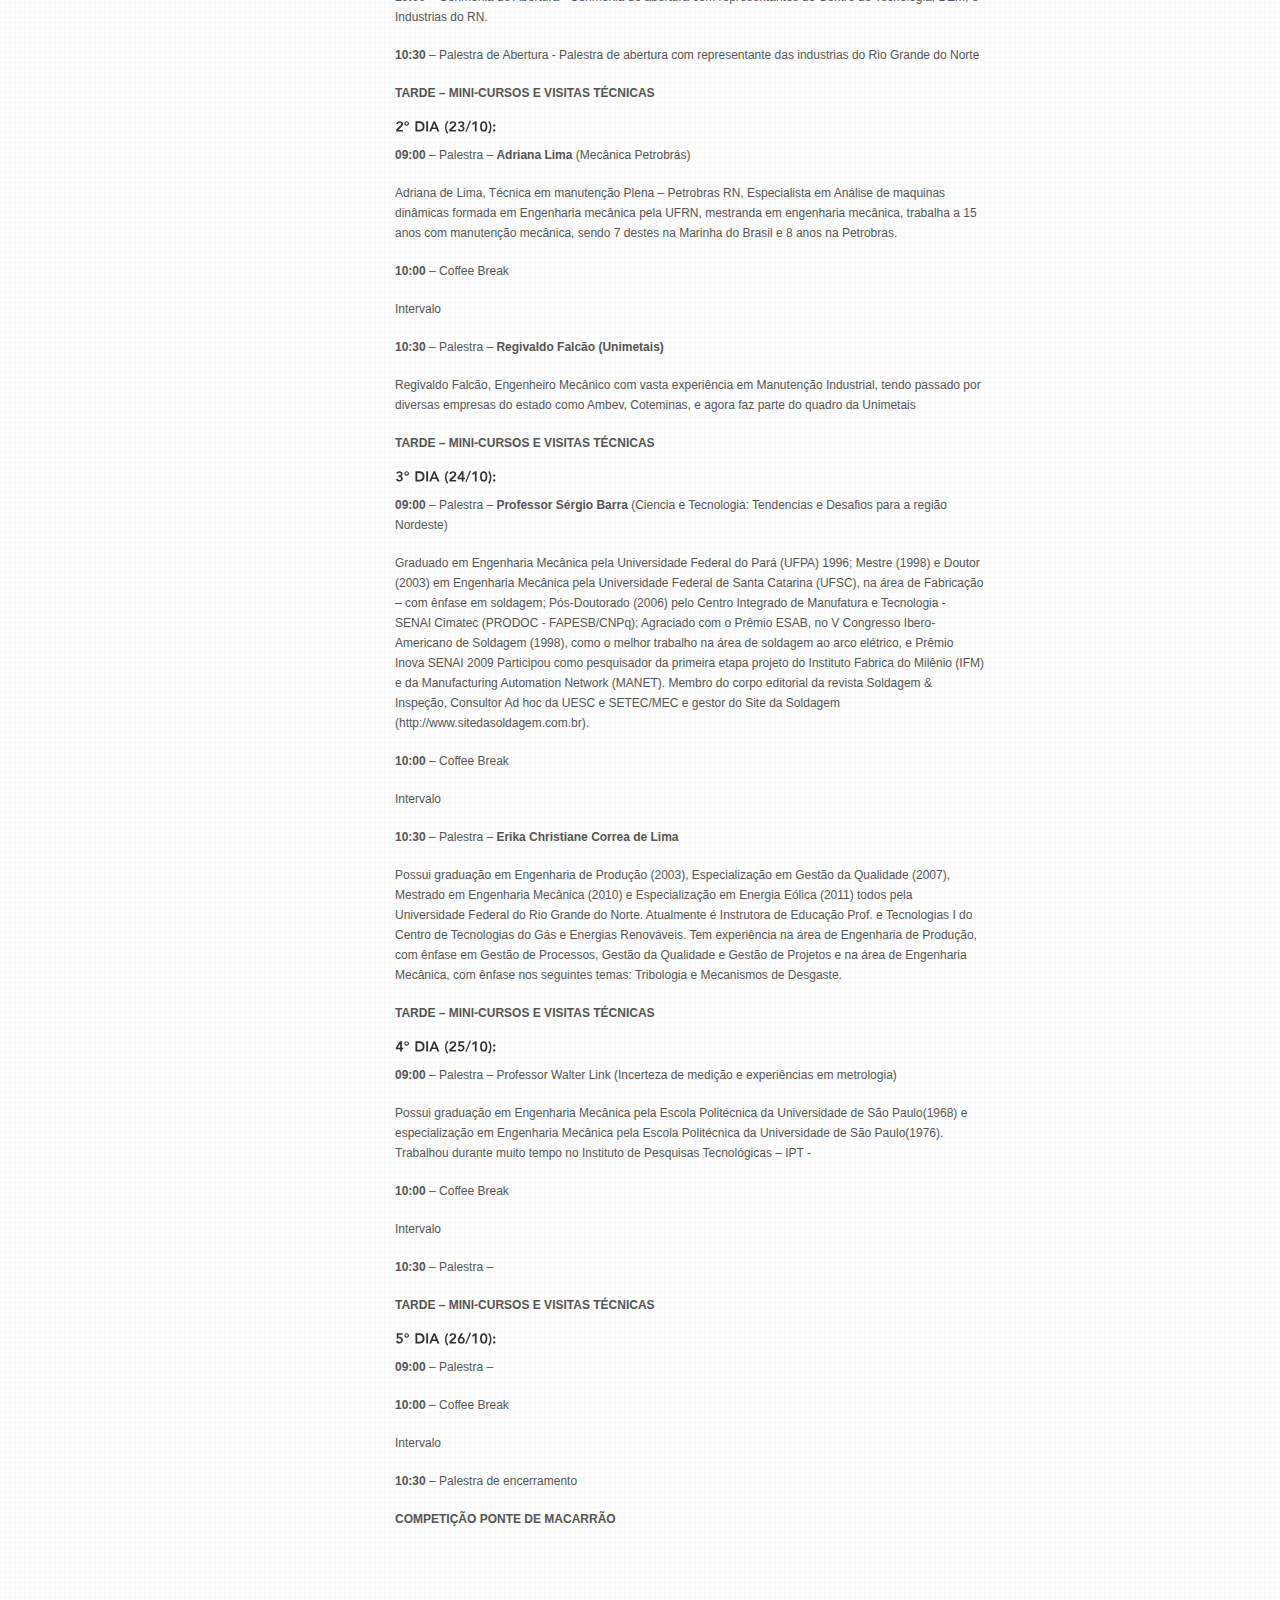
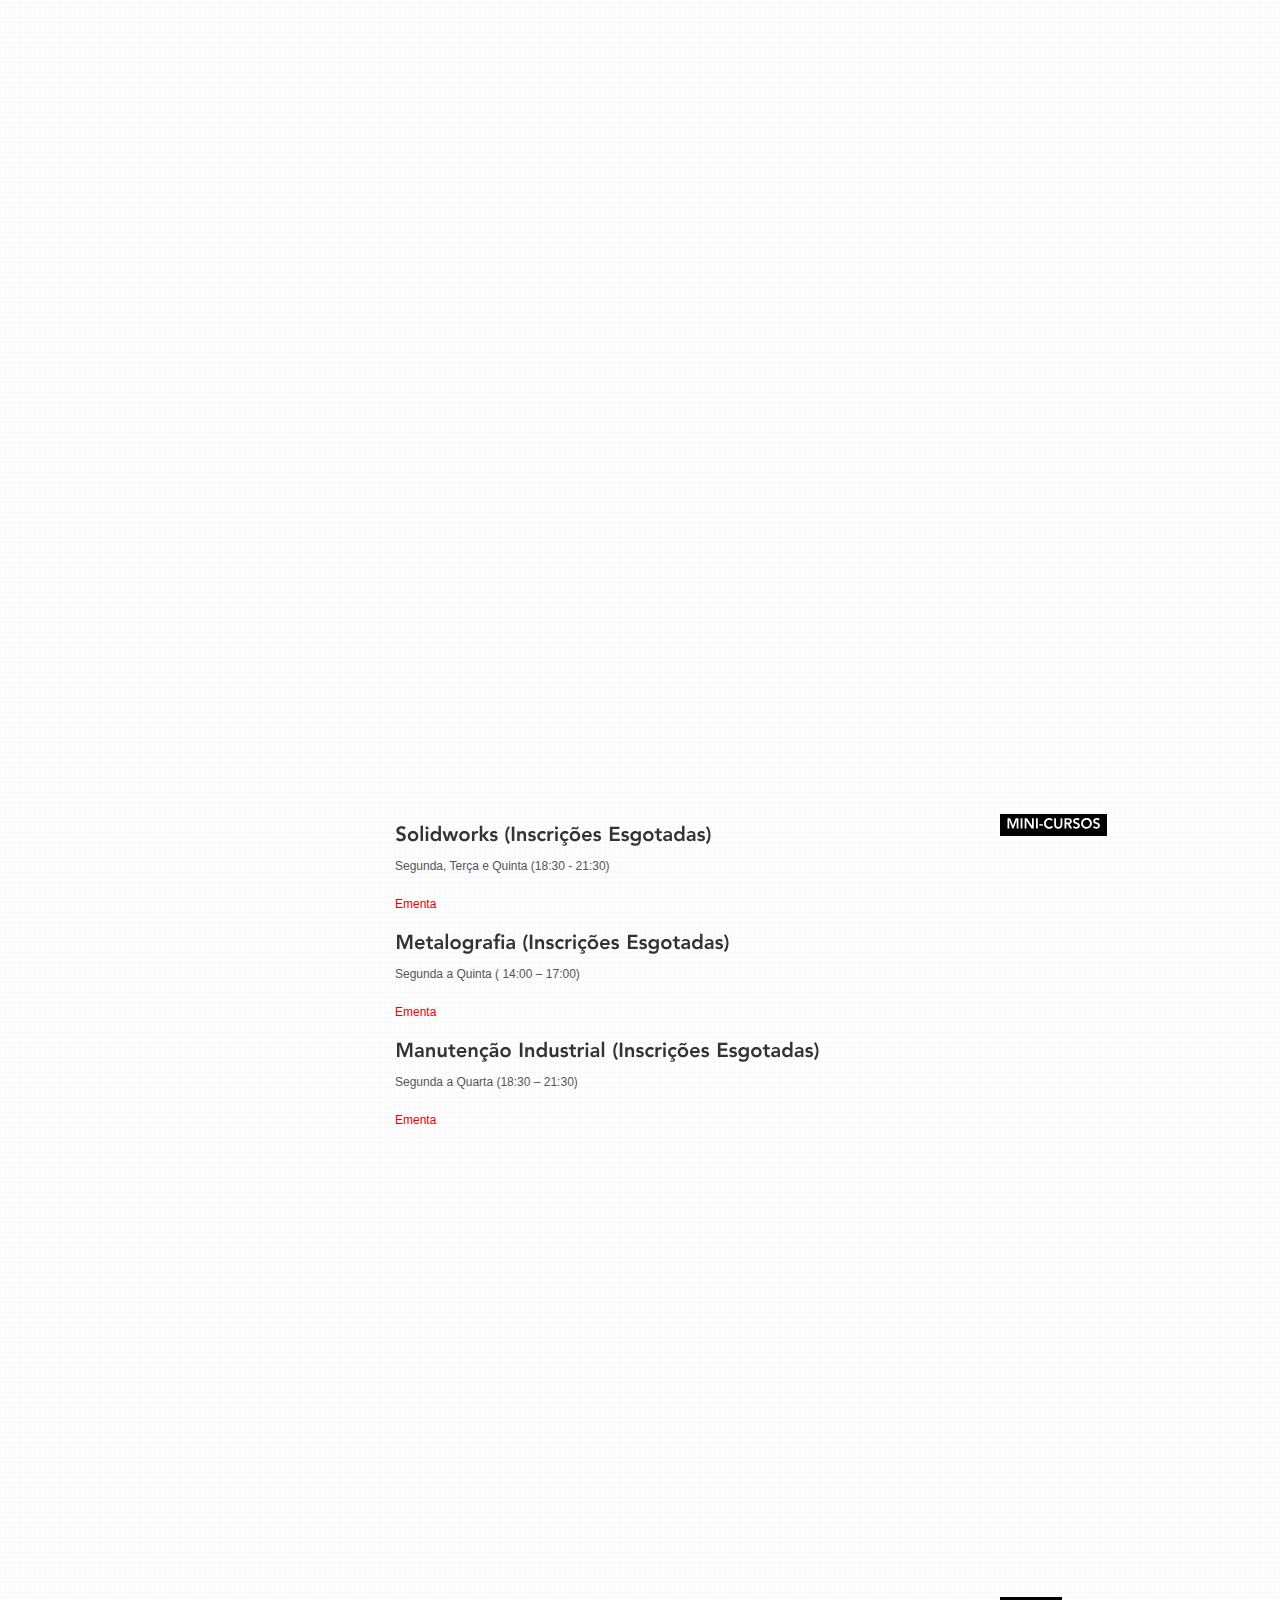
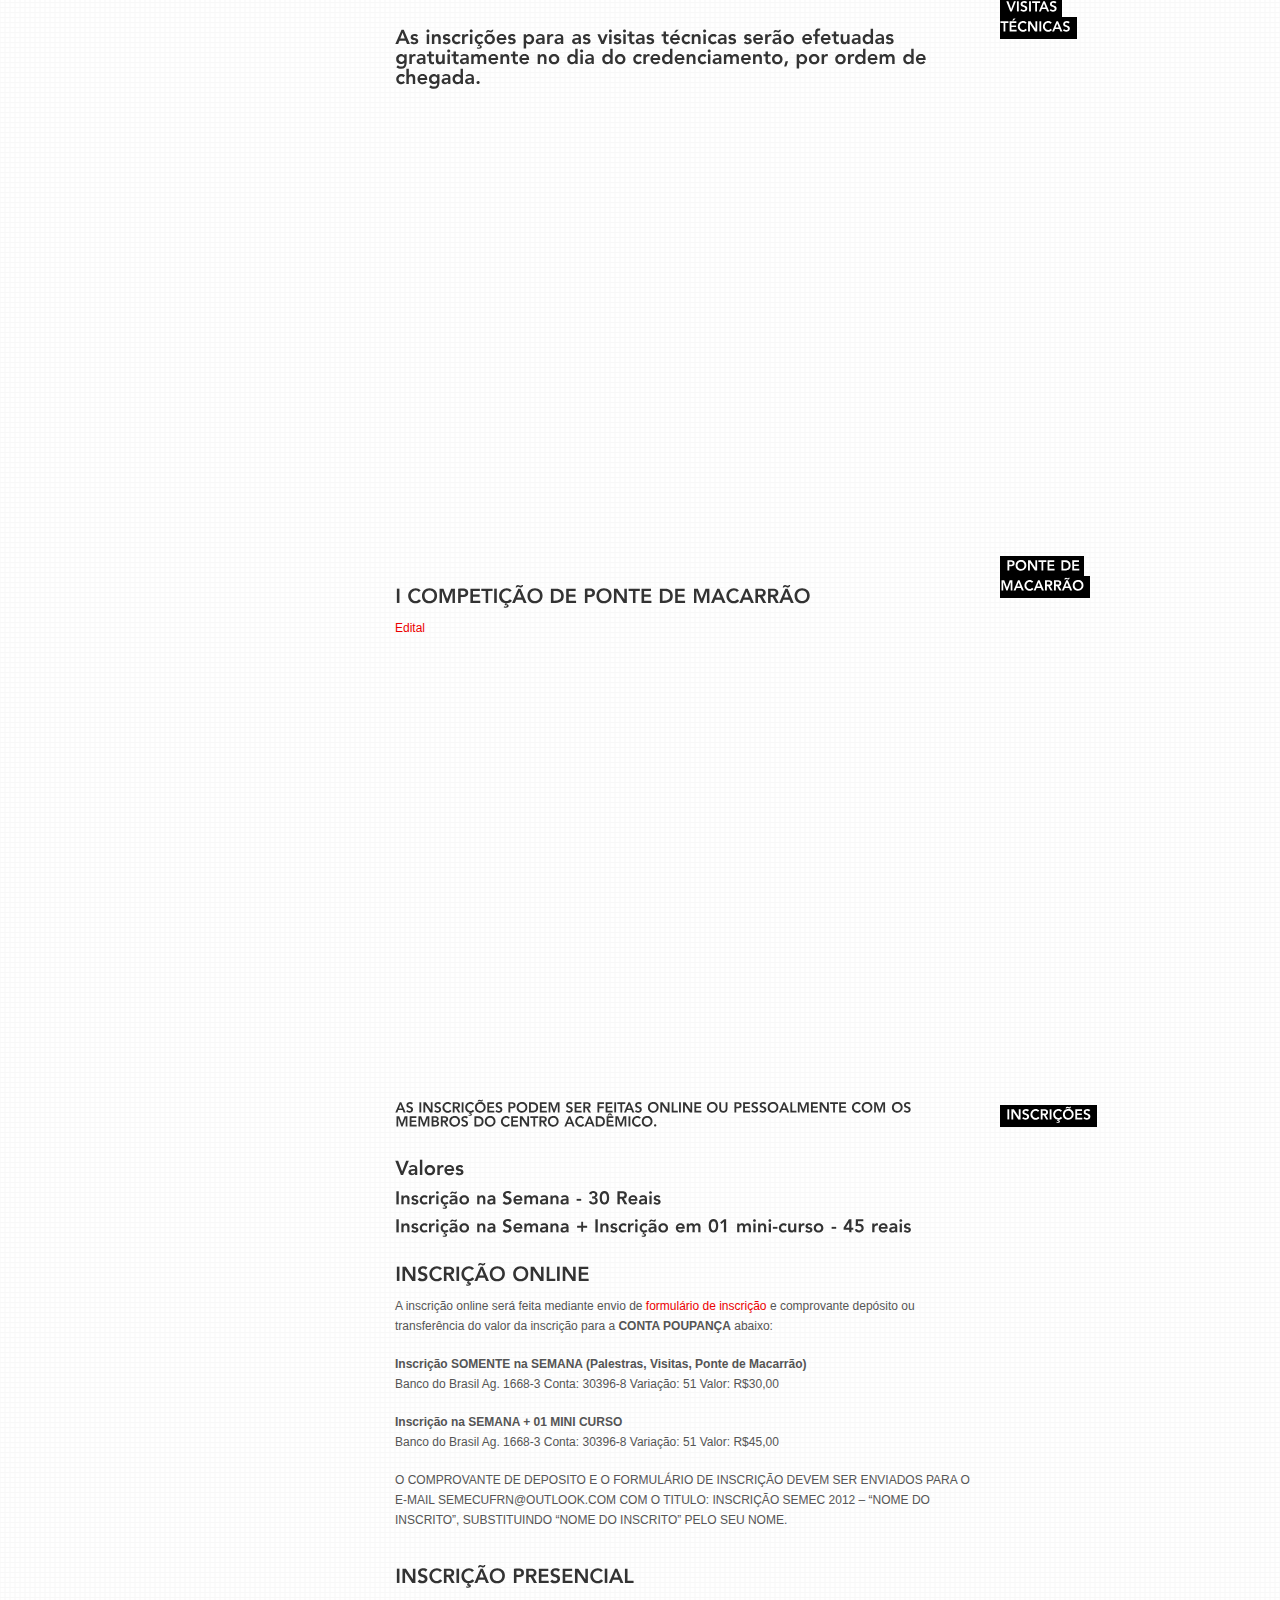
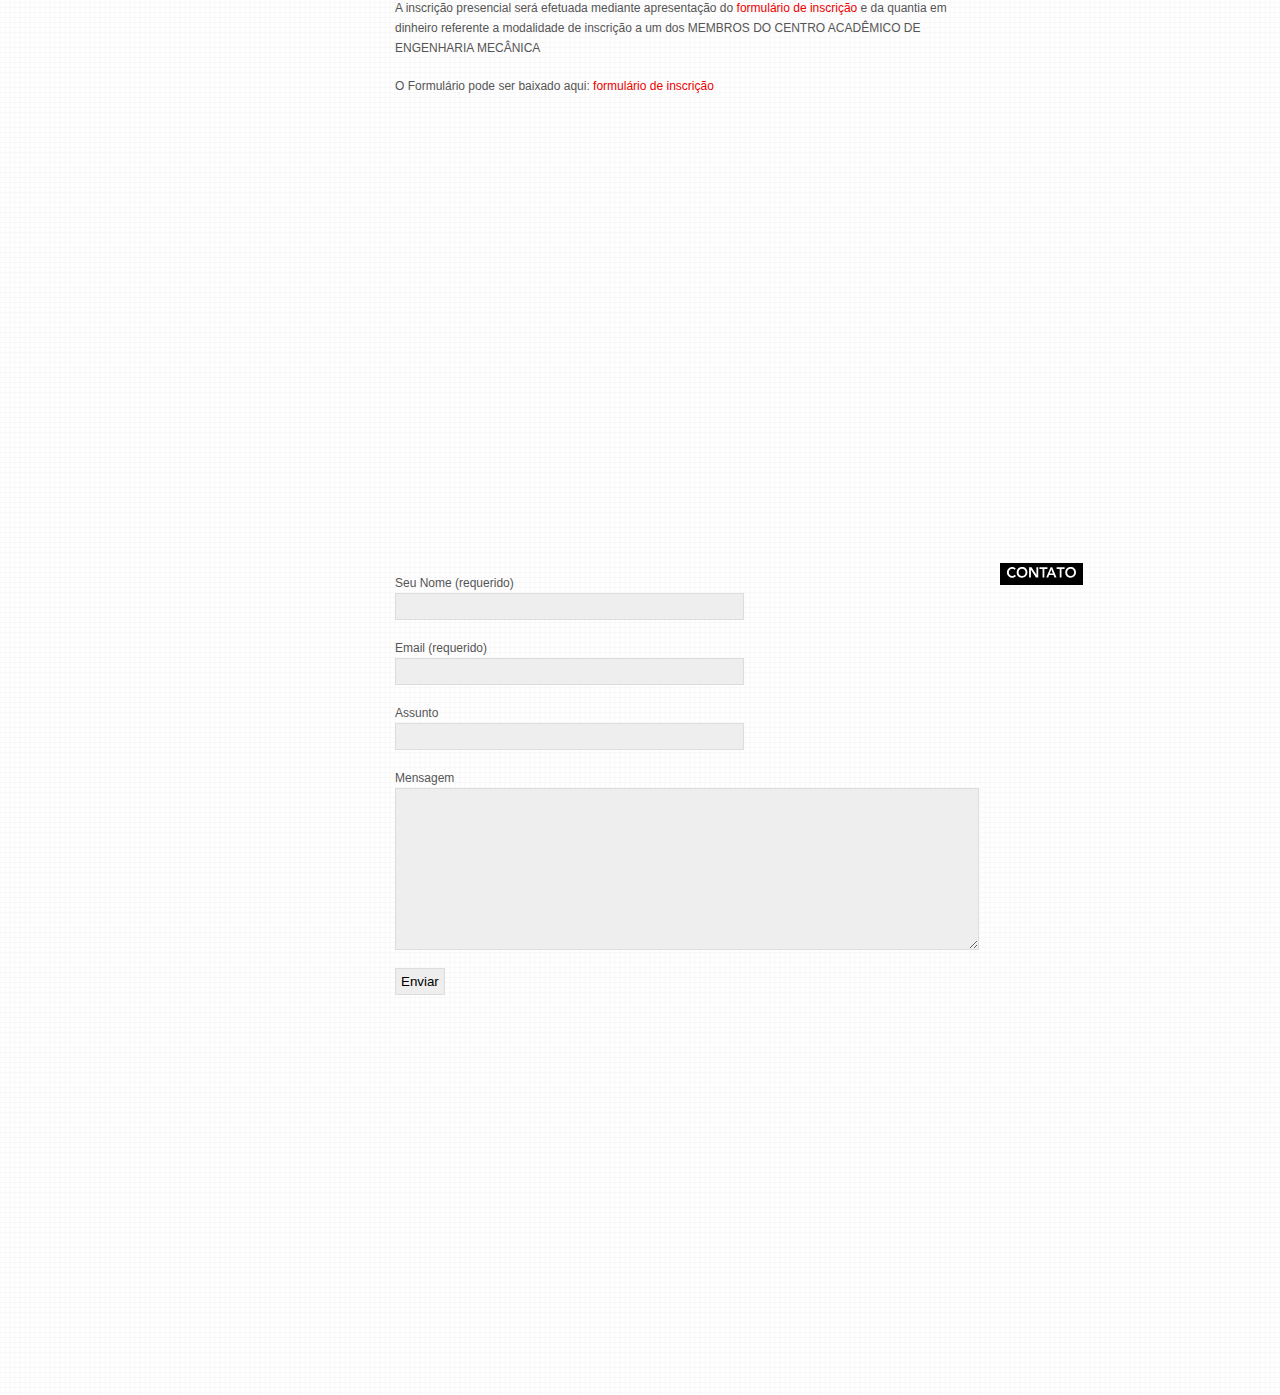
==== commit b8a971f3: "Inscricoes esgotadas" ====
--- a/2012/index.html
+++ b/2012/index.html
@@ -352,7 +352,7 @@
 <p>Segunda, Terça e Quinta (18:30 - 21:30)</p>
 
 <a href="solidworks.zip" target="_blank">Ementa</a>
-<h3>Metalografia</h3>
+<h3>Metalografia (Inscrições Esgotadas)</h3>
 
 <p>Segunda a Quinta ( 14:00 – 17:00)</p>
 
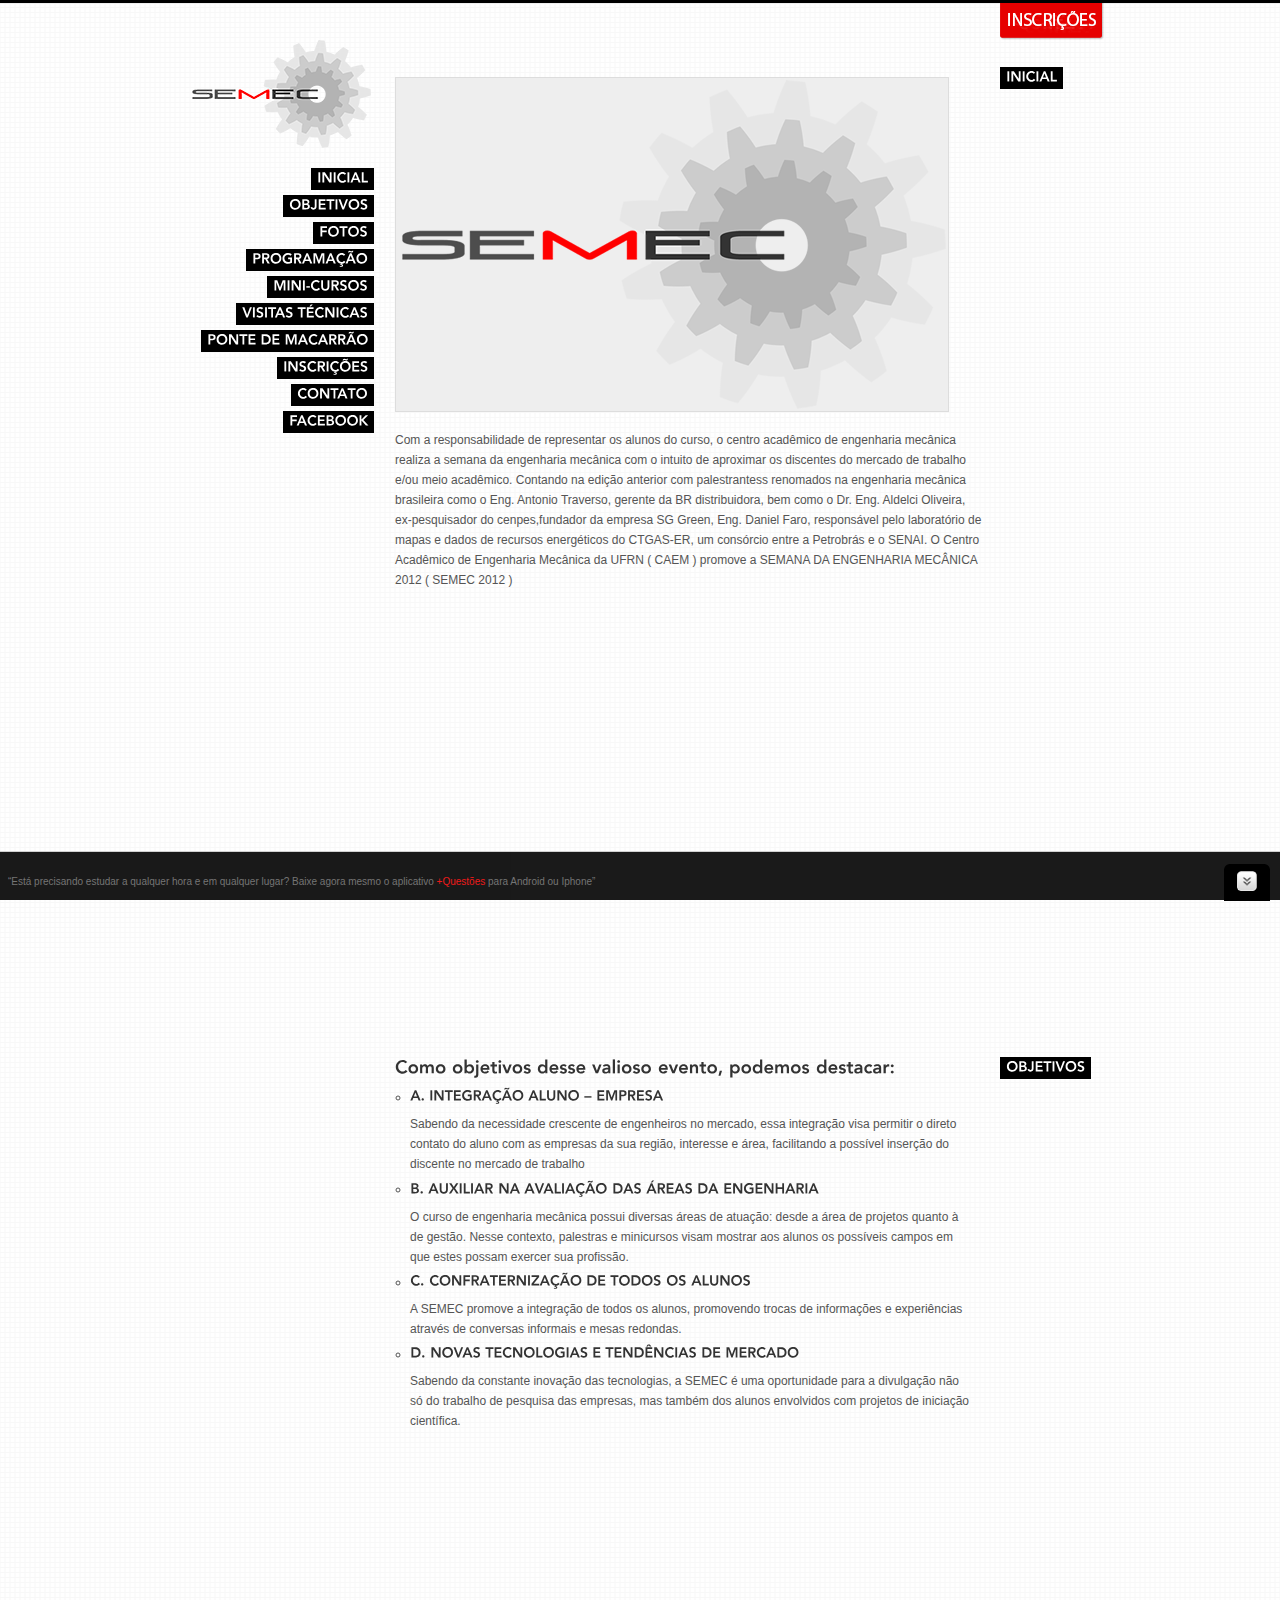
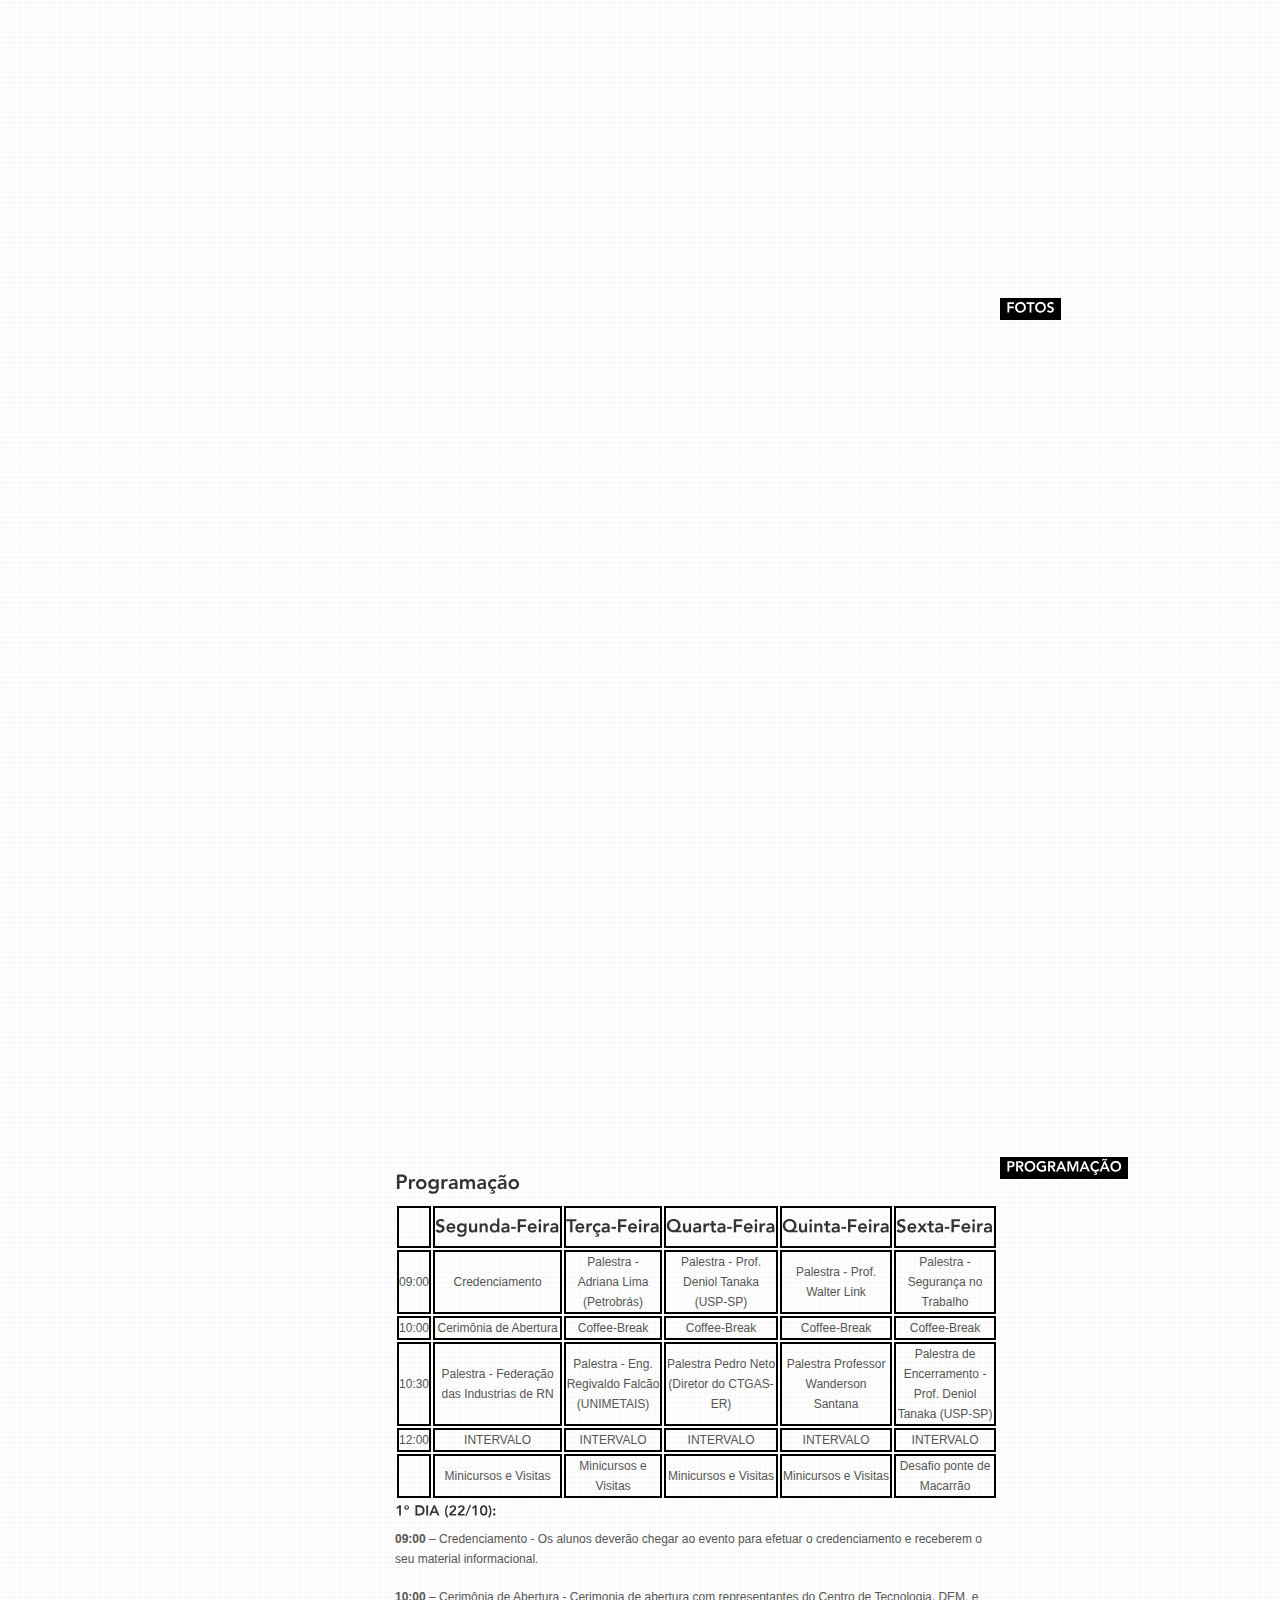
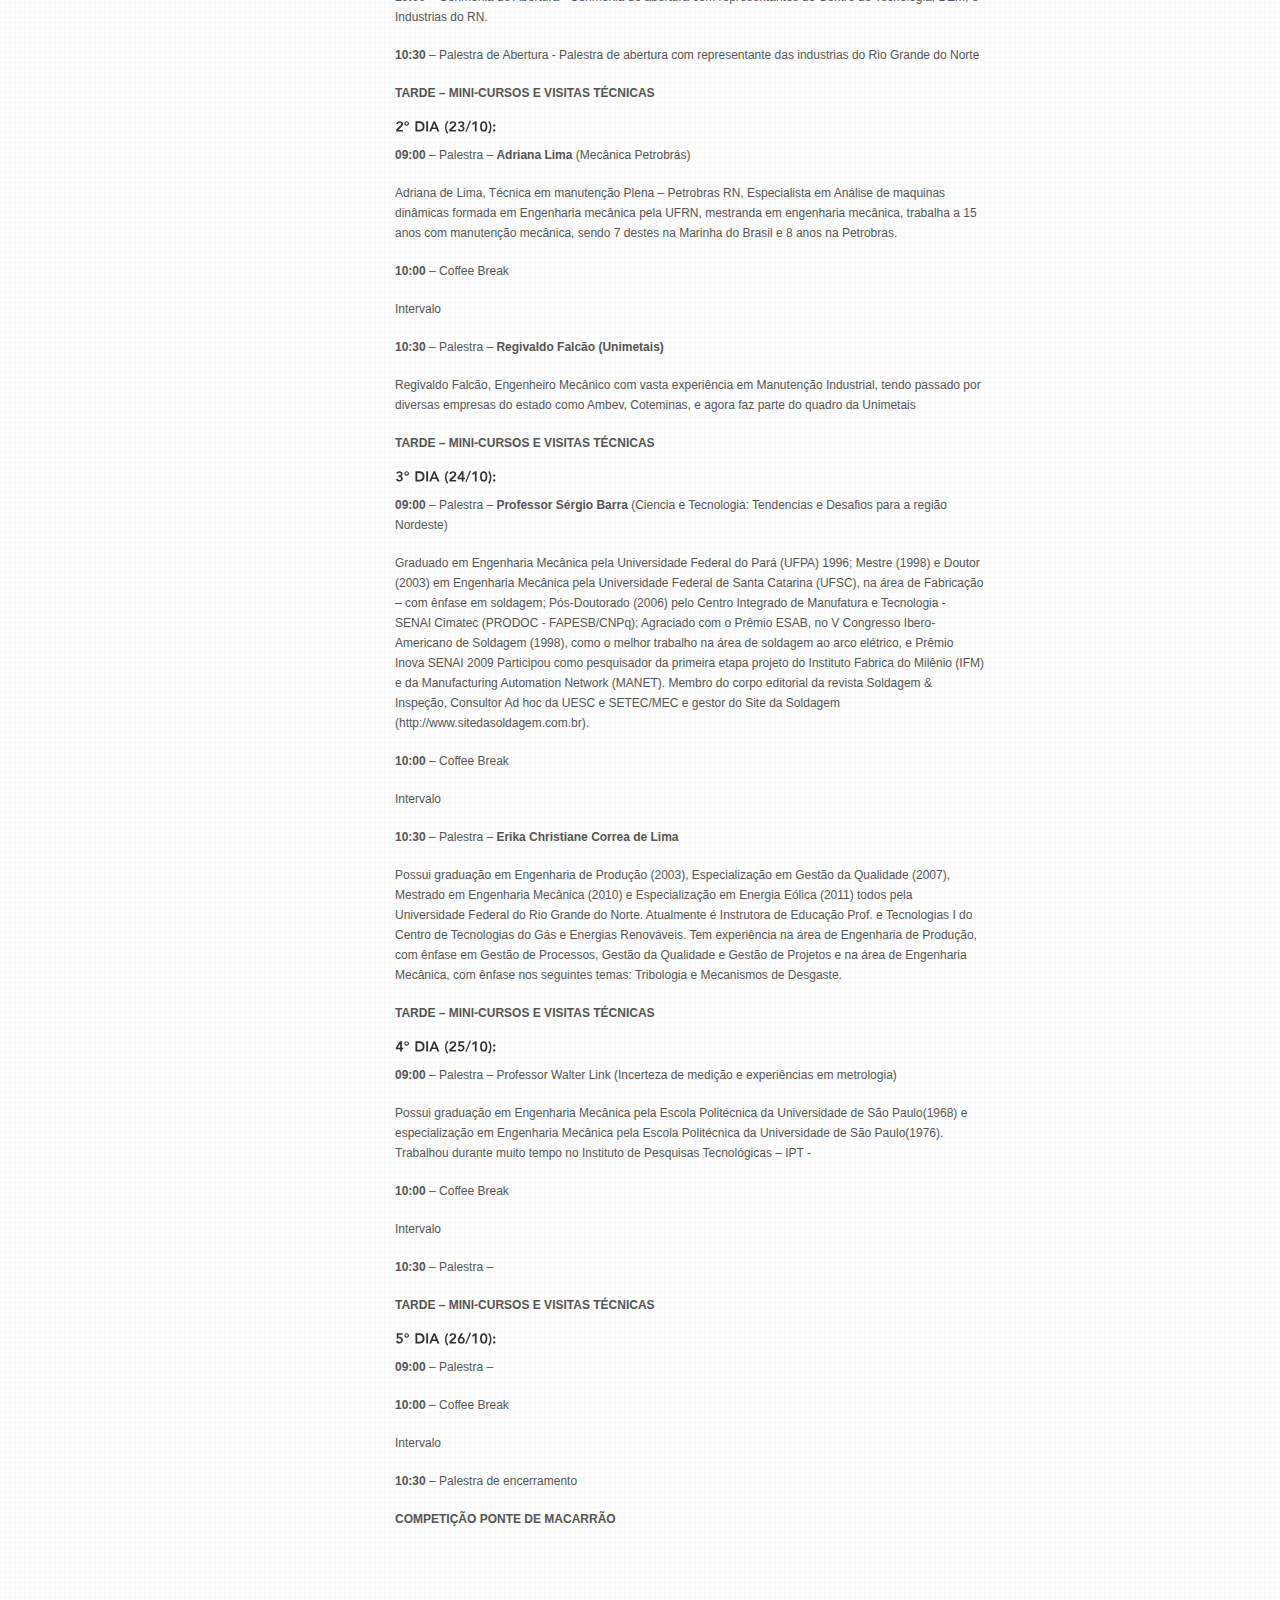
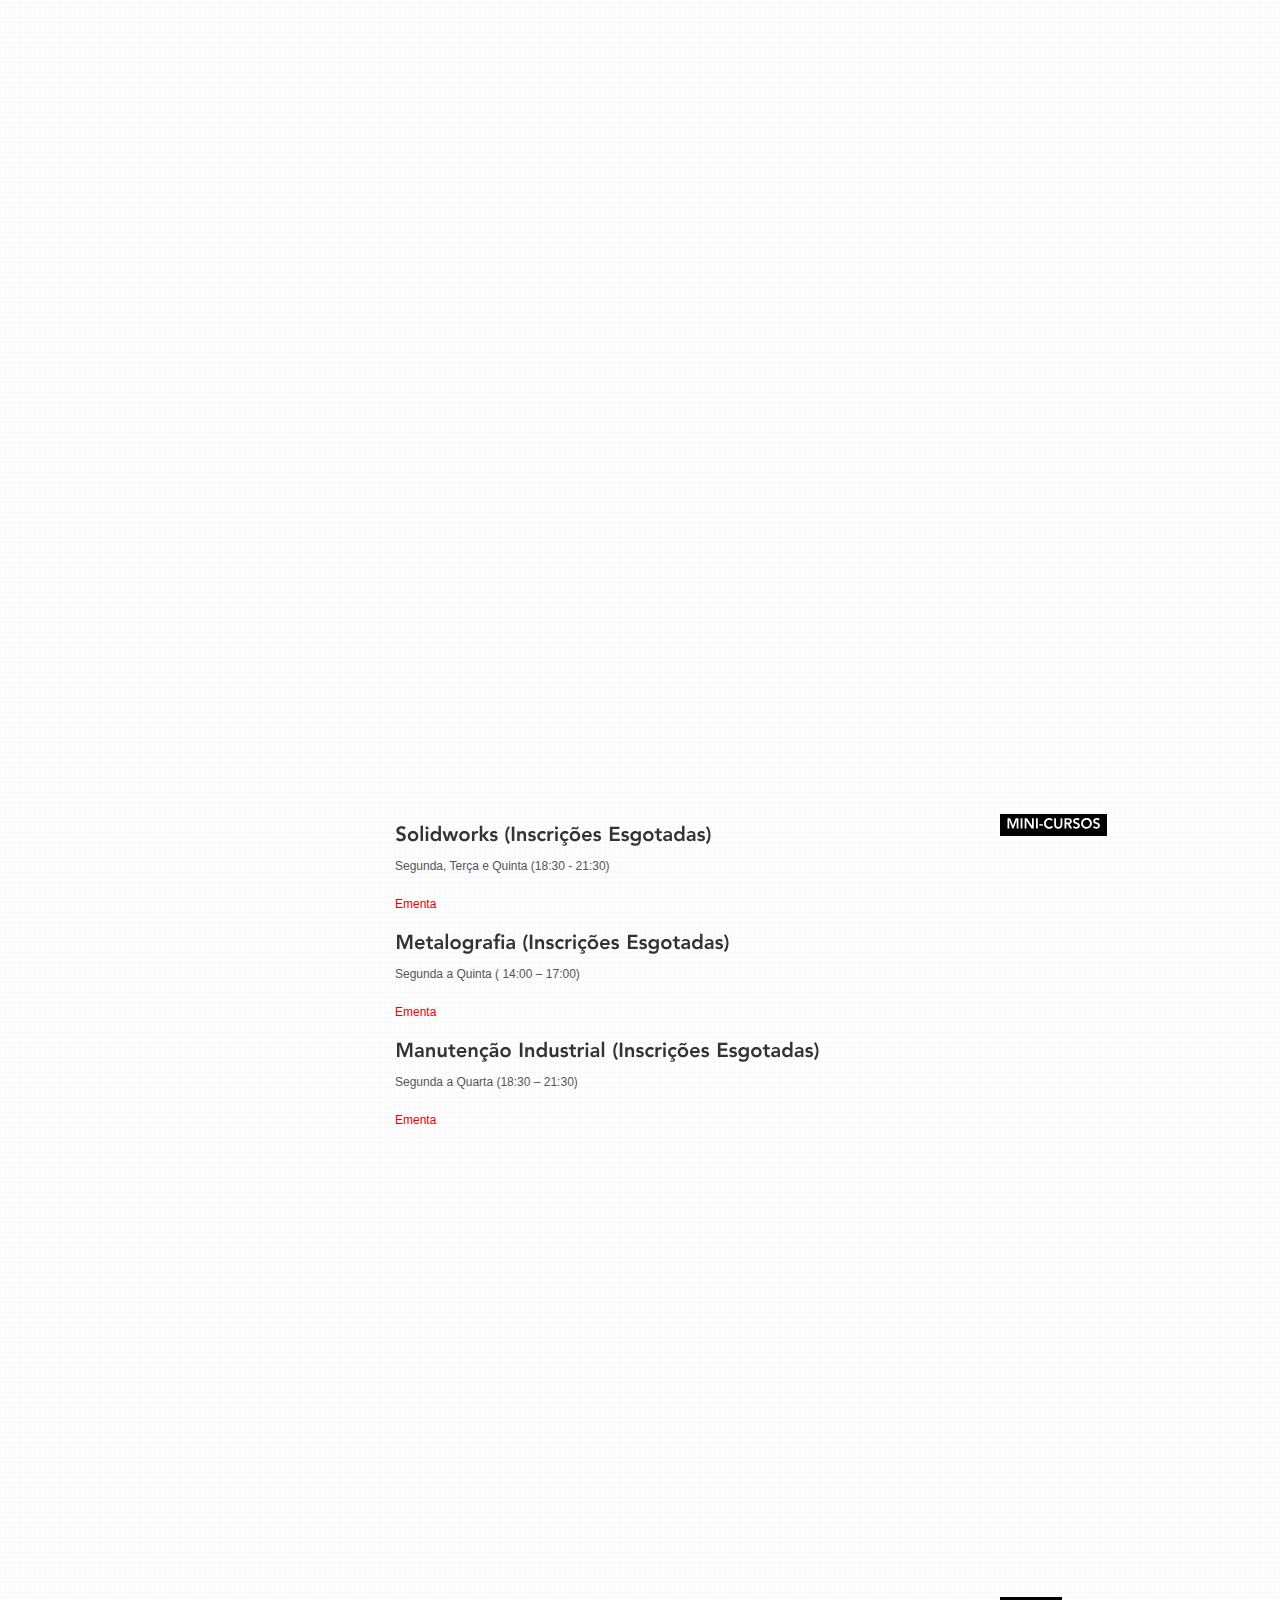
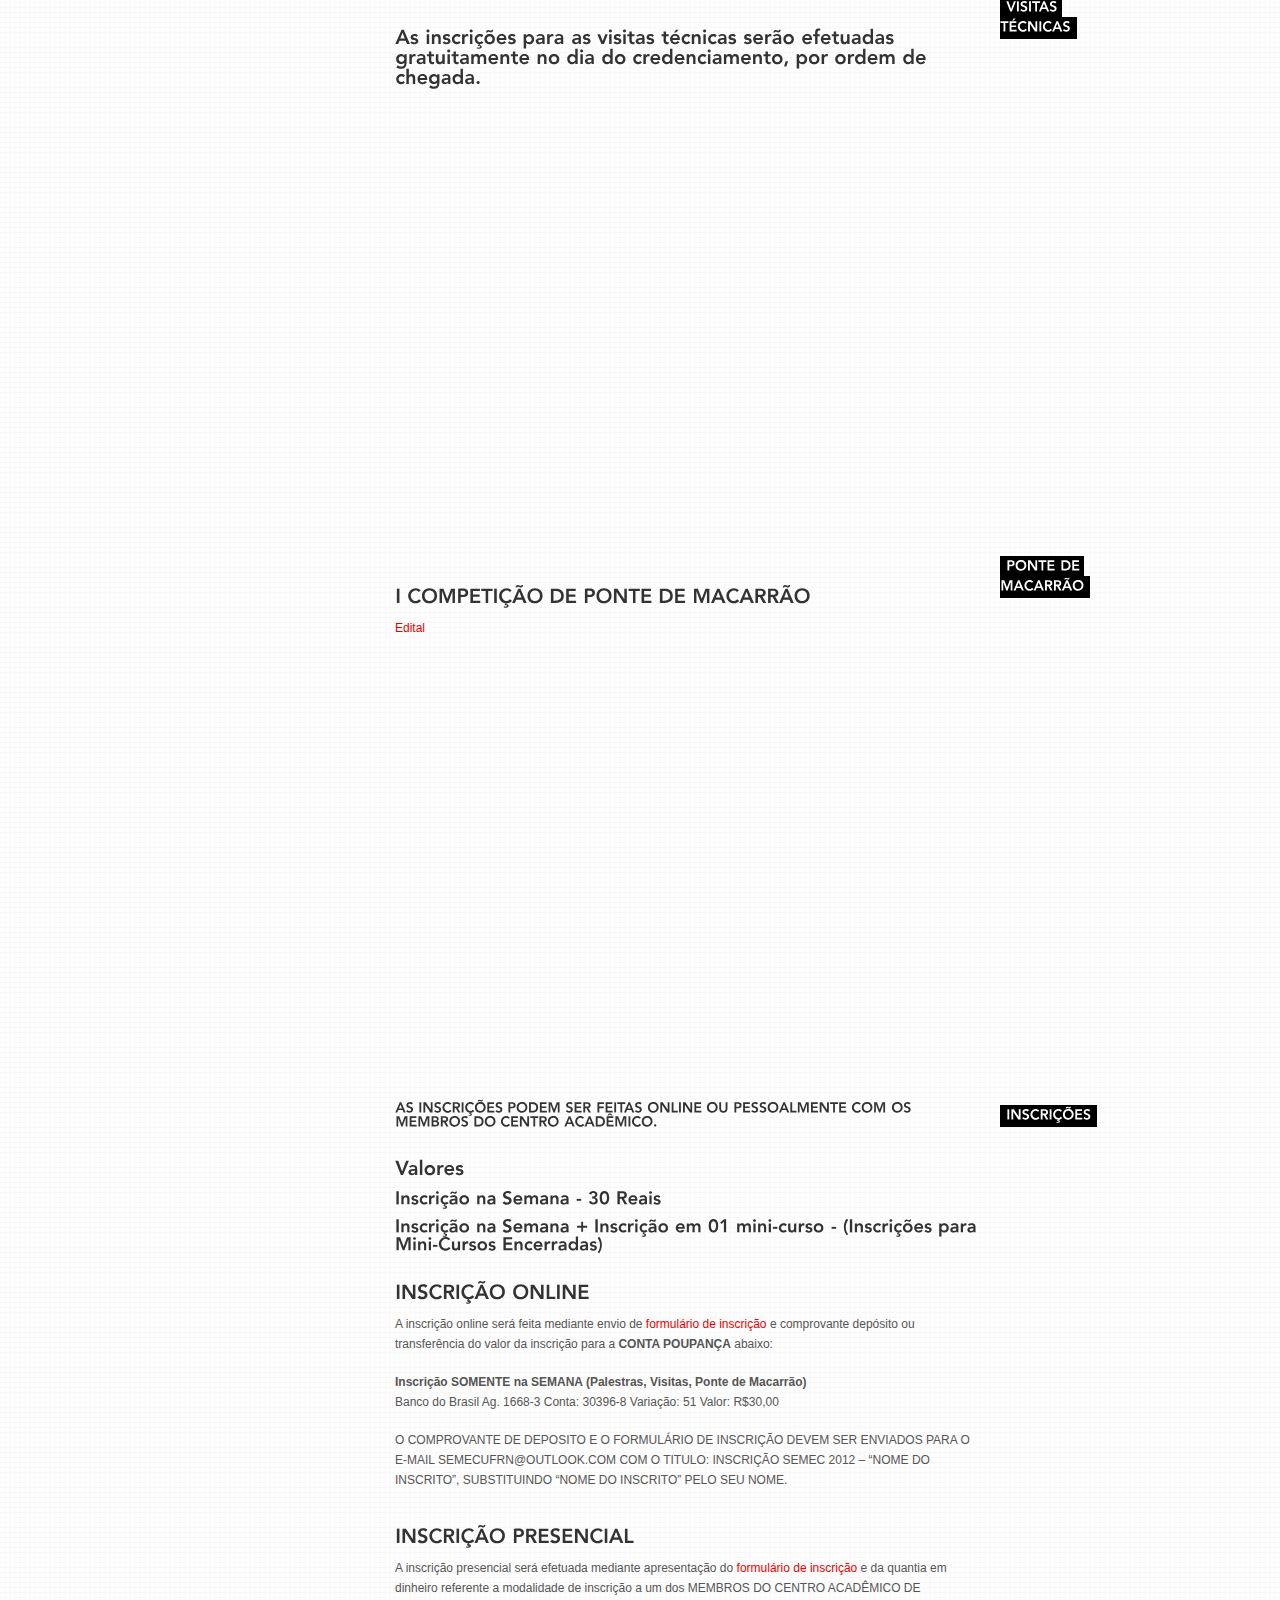
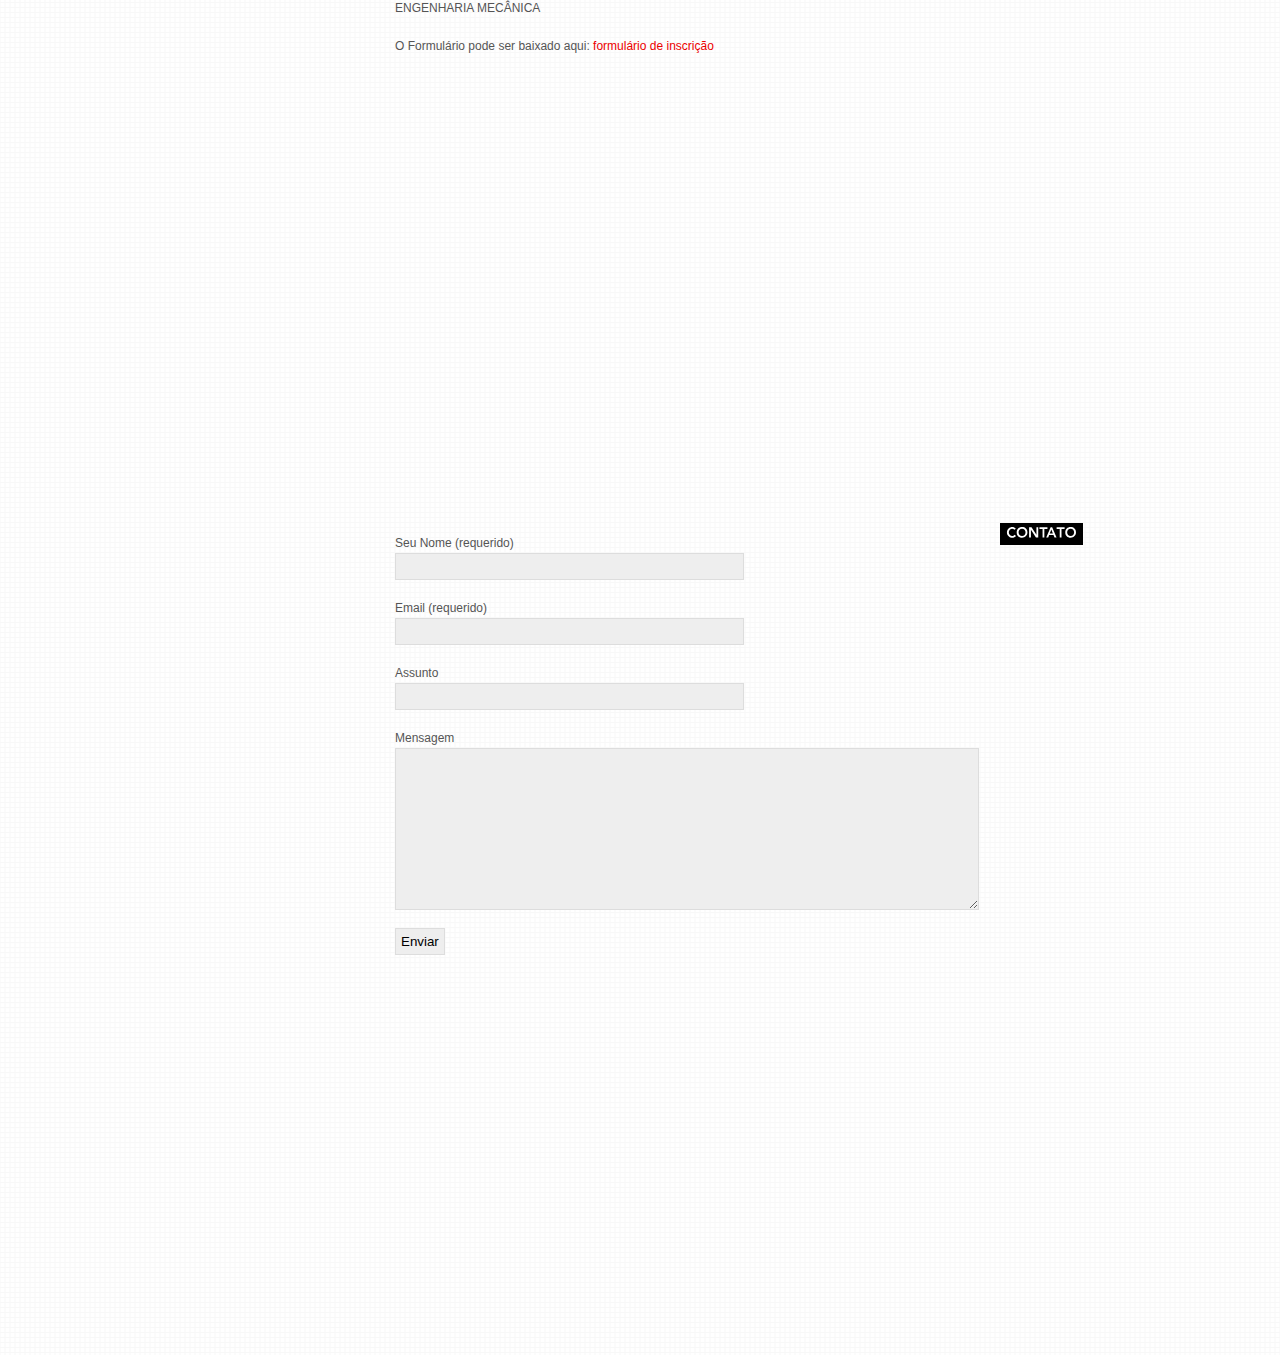
==== commit cf18c2ed: "(Inscrições para Mini-Cursos Encerradas)" ====
--- a/2012/index.html
+++ b/2012/index.html
@@ -421,7 +421,7 @@
 
 <h4><strong>Inscrição na Semana</strong> - 30 Reais</h4>
 
-<h4><strong>Inscrição na Semana + Inscrição em 01 mini-curso</strong> - 45 reais</h4>
+<h4><strong>Inscrição na Semana + Inscrição em 01 mini-curso</strong> - (Inscrições para Mini-Cursos Encerradas)</h4>
 
 <h3>INSCRIÇÃO ONLINE</h3>
 
@@ -434,12 +434,12 @@
 Variação: 51
 Valor: R$30,00</p>
 
-<p><strong>Inscrição na SEMANA + 01 MINI CURSO</strong><br>
+<!--p><strong>Inscrição na SEMANA + 01 MINI CURSO</strong><br>
 Banco do Brasil
 Ag. 1668-3
 Conta: 30396-8
 Variação: 51
-Valor: R$45,00</p>
+Valor: R$45,00</p-->
 
 <p>O COMPROVANTE DE DEPOSITO E O FORMULÁRIO DE INSCRIÇÃO DEVEM SER ENVIADOS PARA O E-MAIL SEMECUFRN@OUTLOOK.COM COM O TITULO: INSCRIÇÃO SEMEC 2012 – “NOME DO INSCRITO”, SUBSTITUINDO “NOME DO INSCRITO” PELO SEU NOME.</p>
 
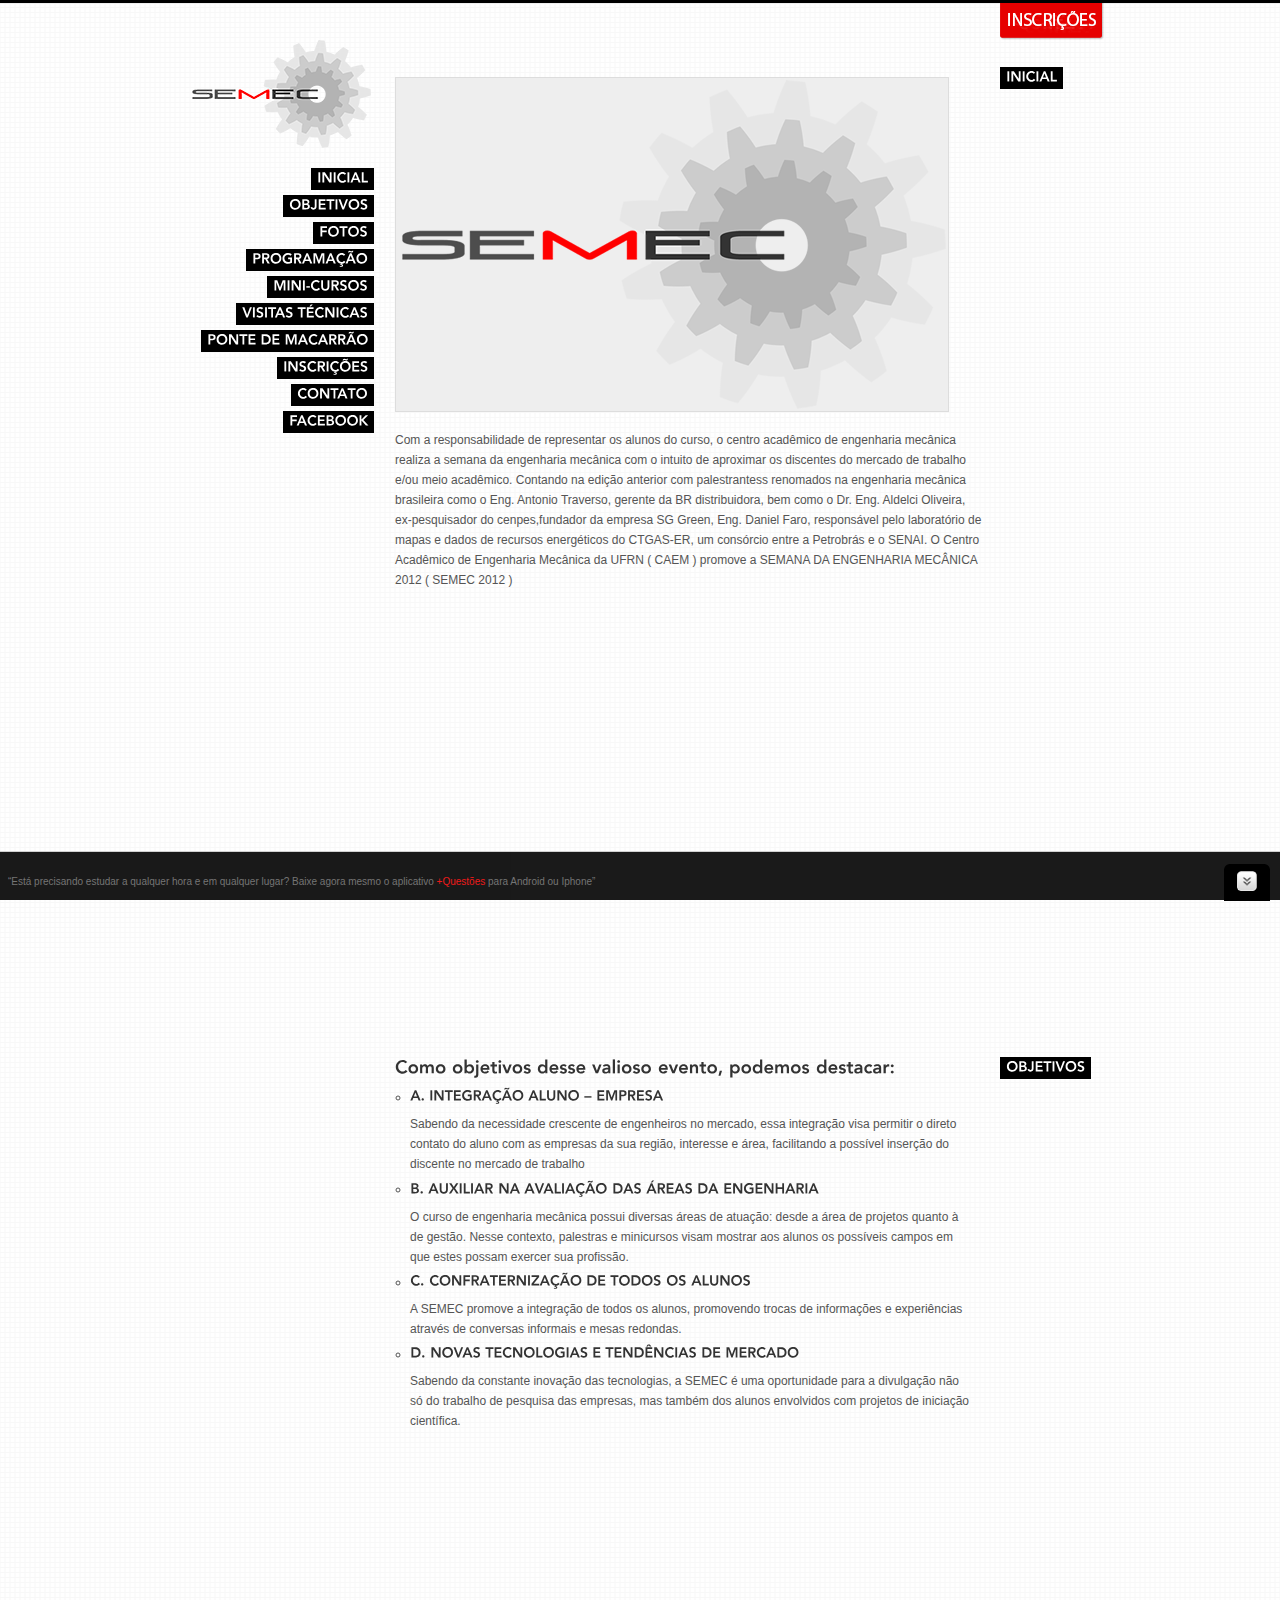
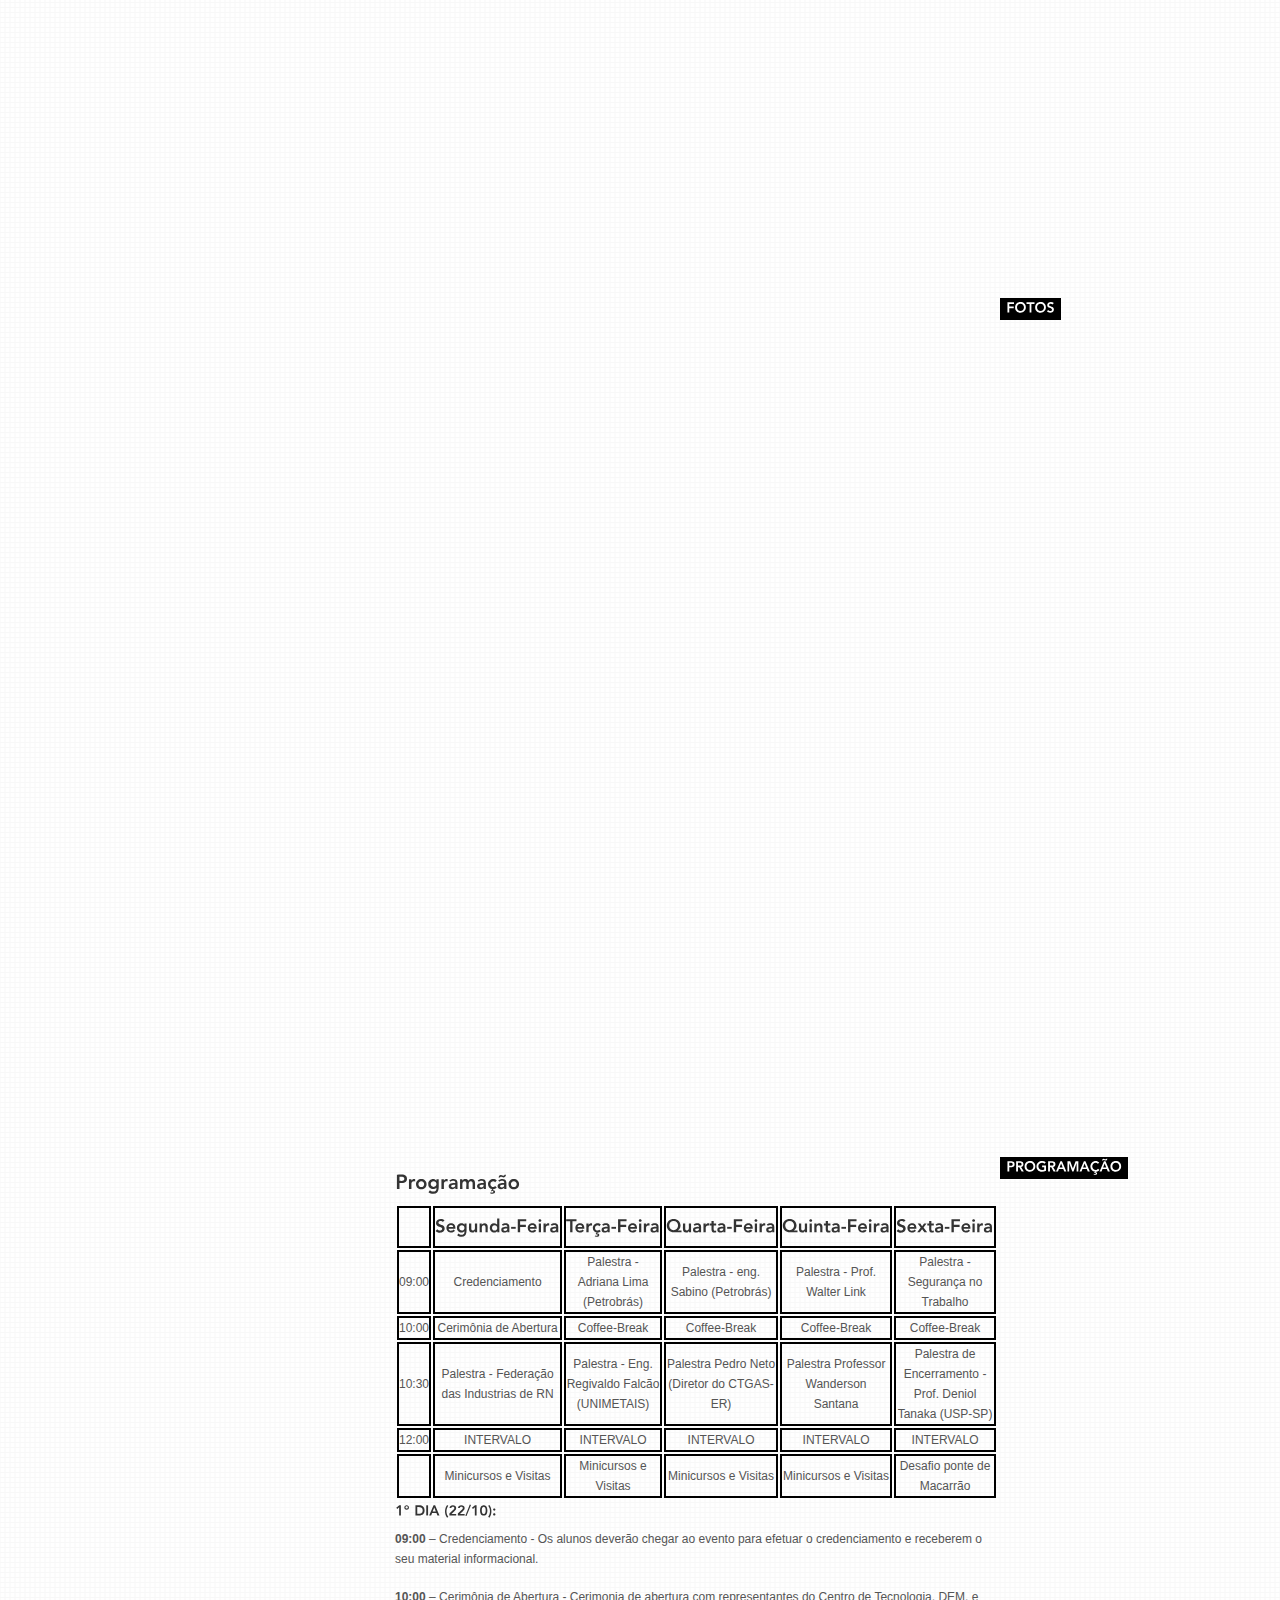
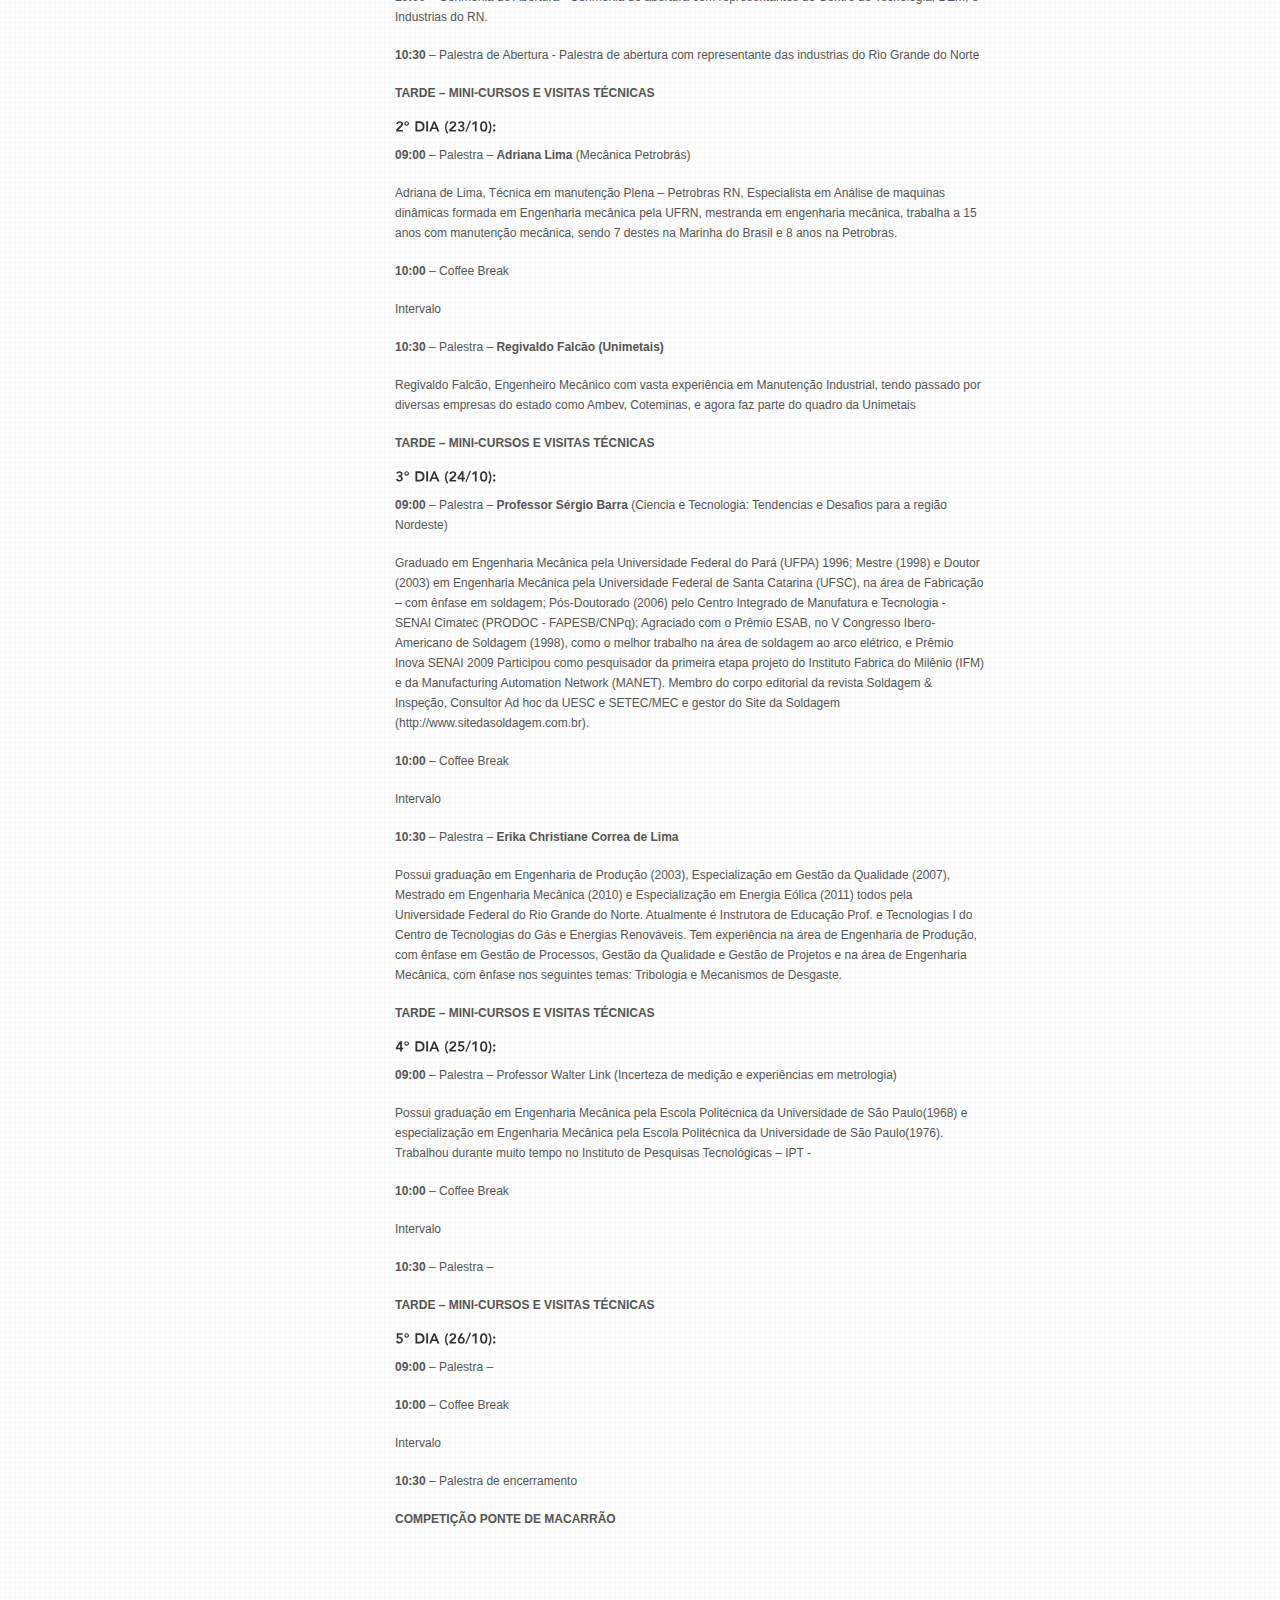
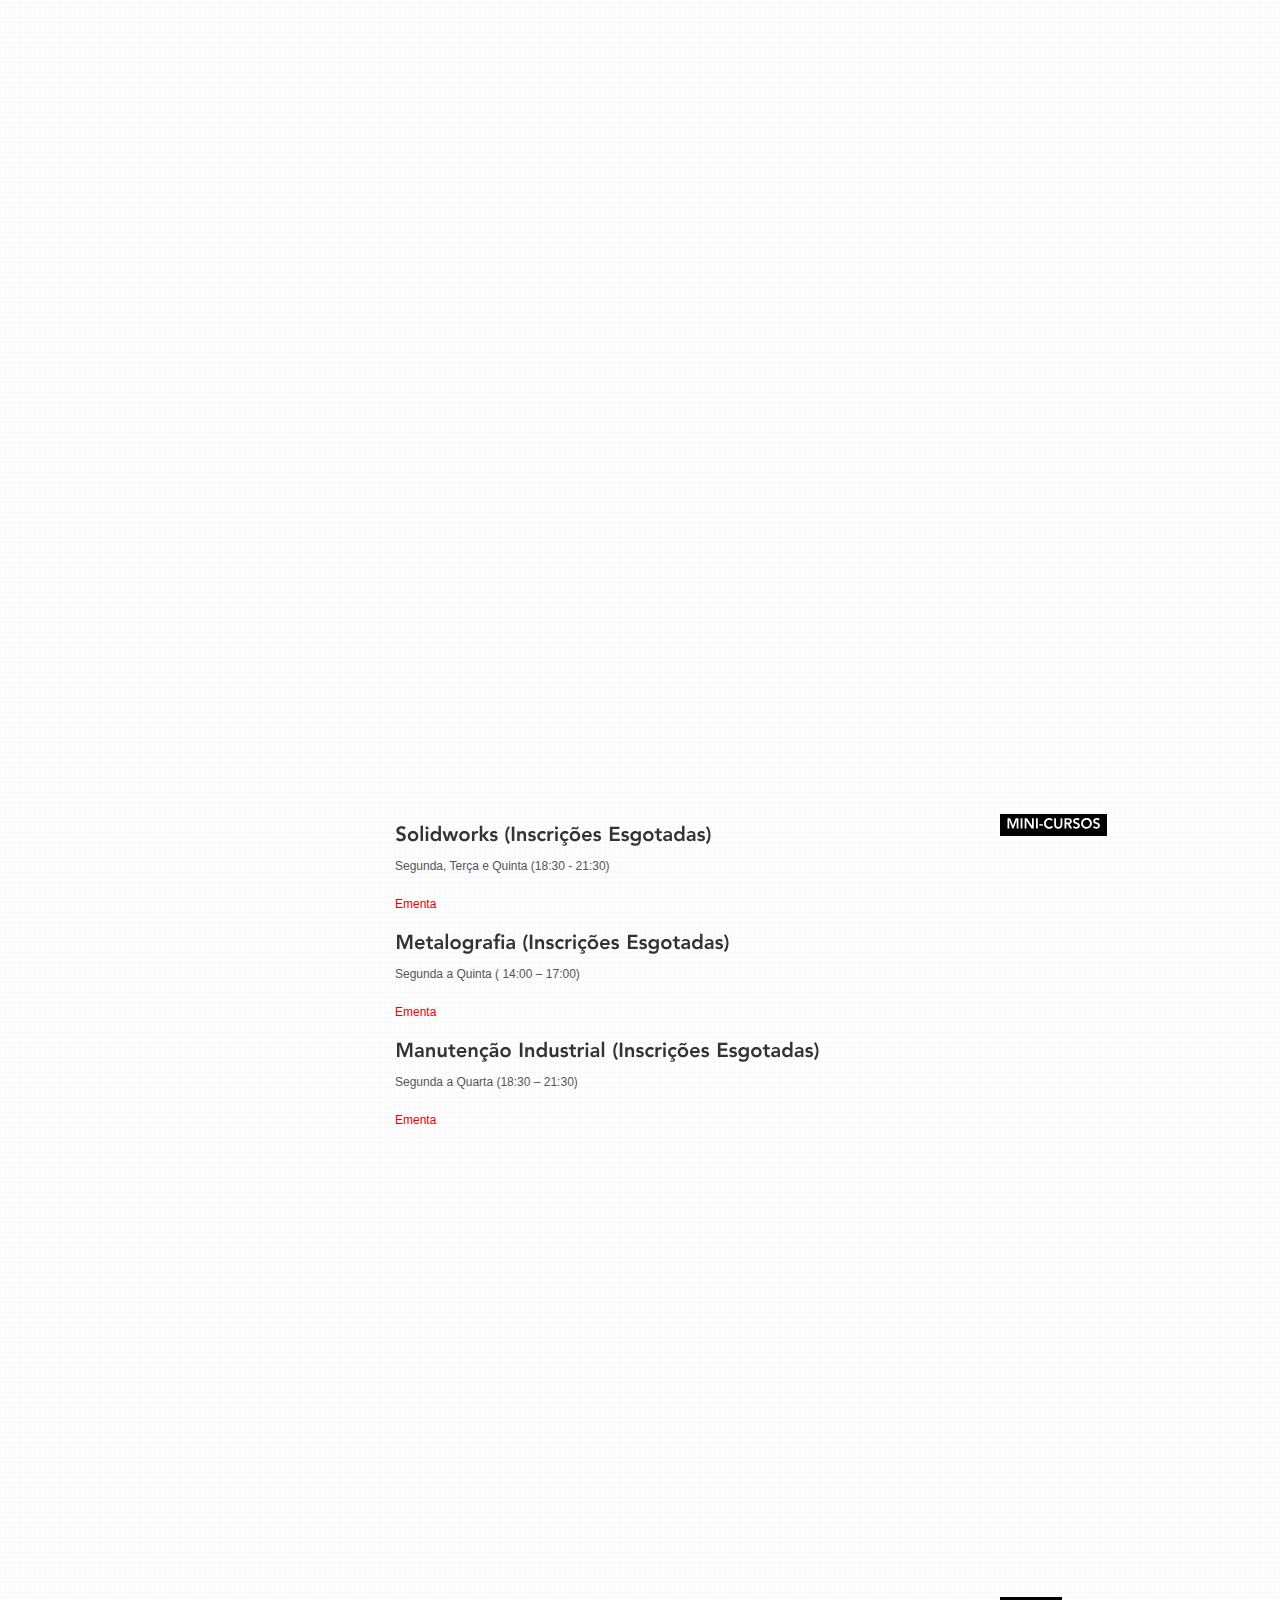
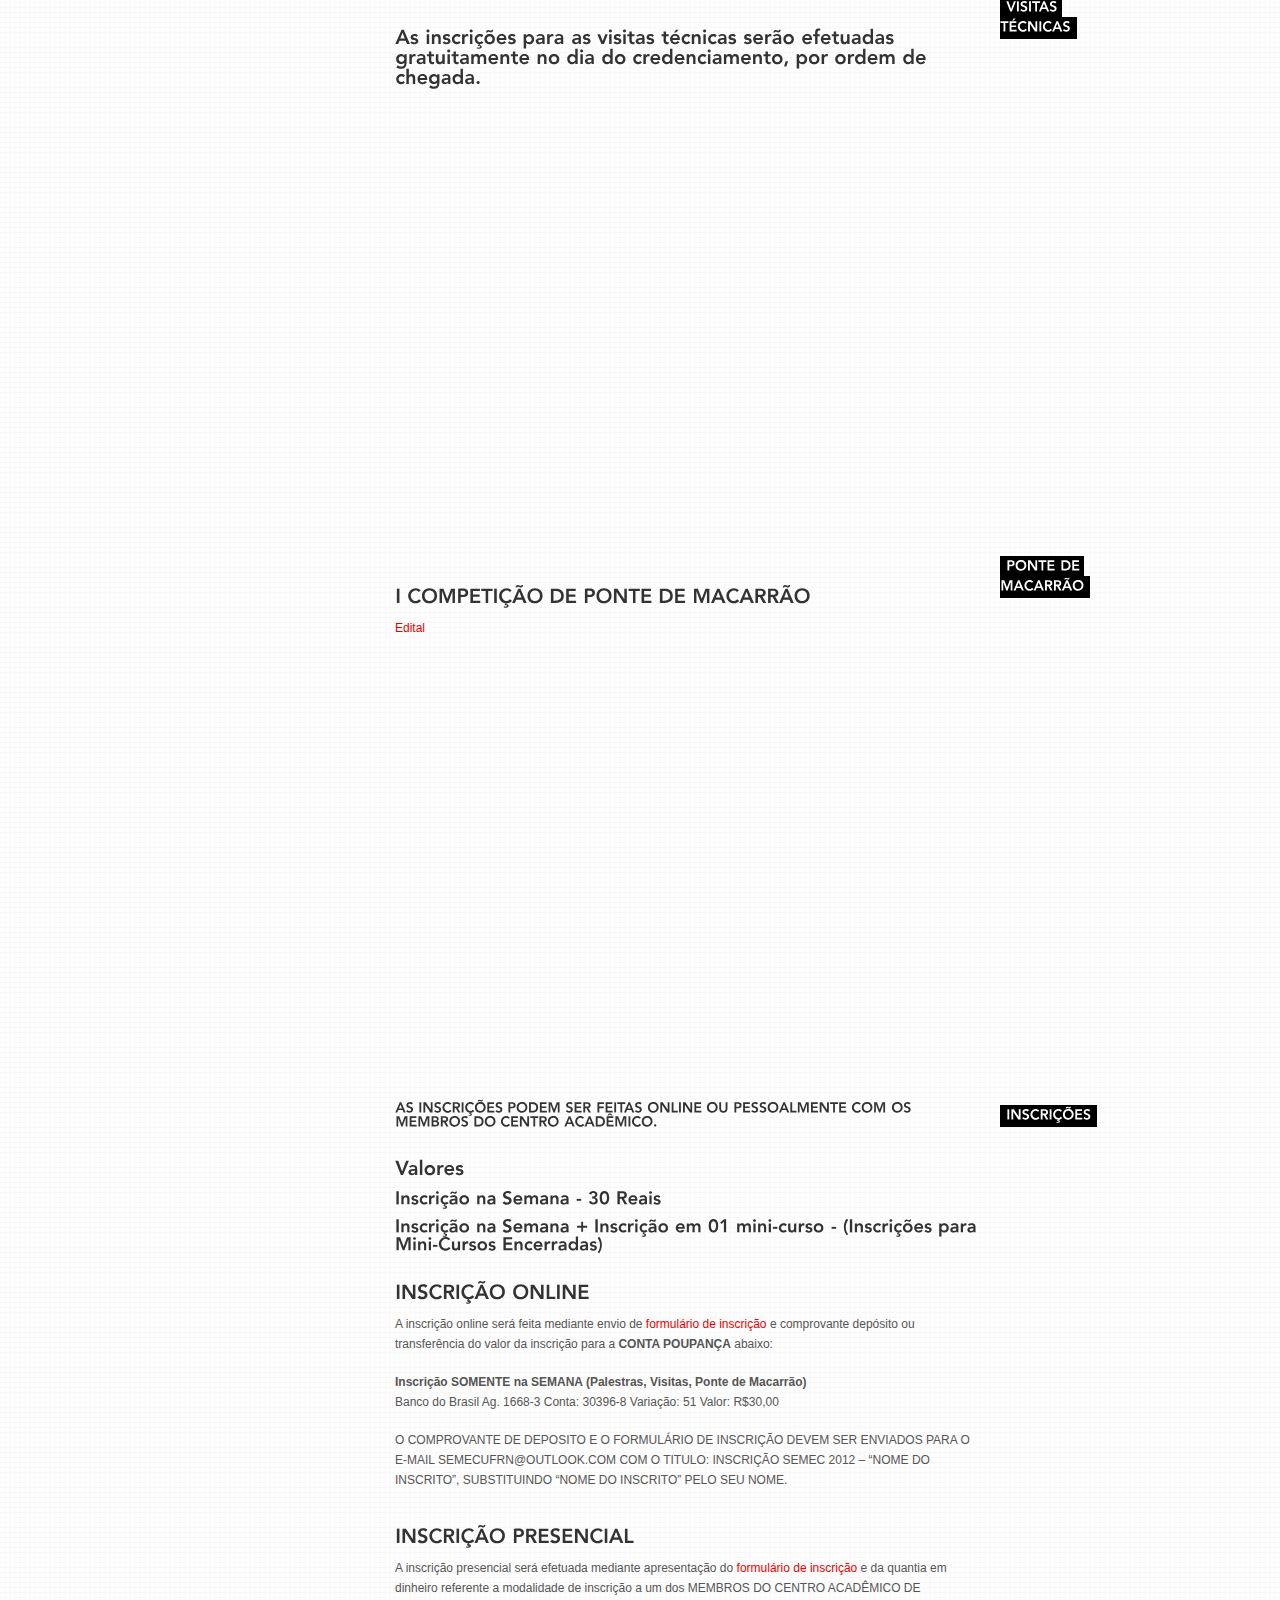
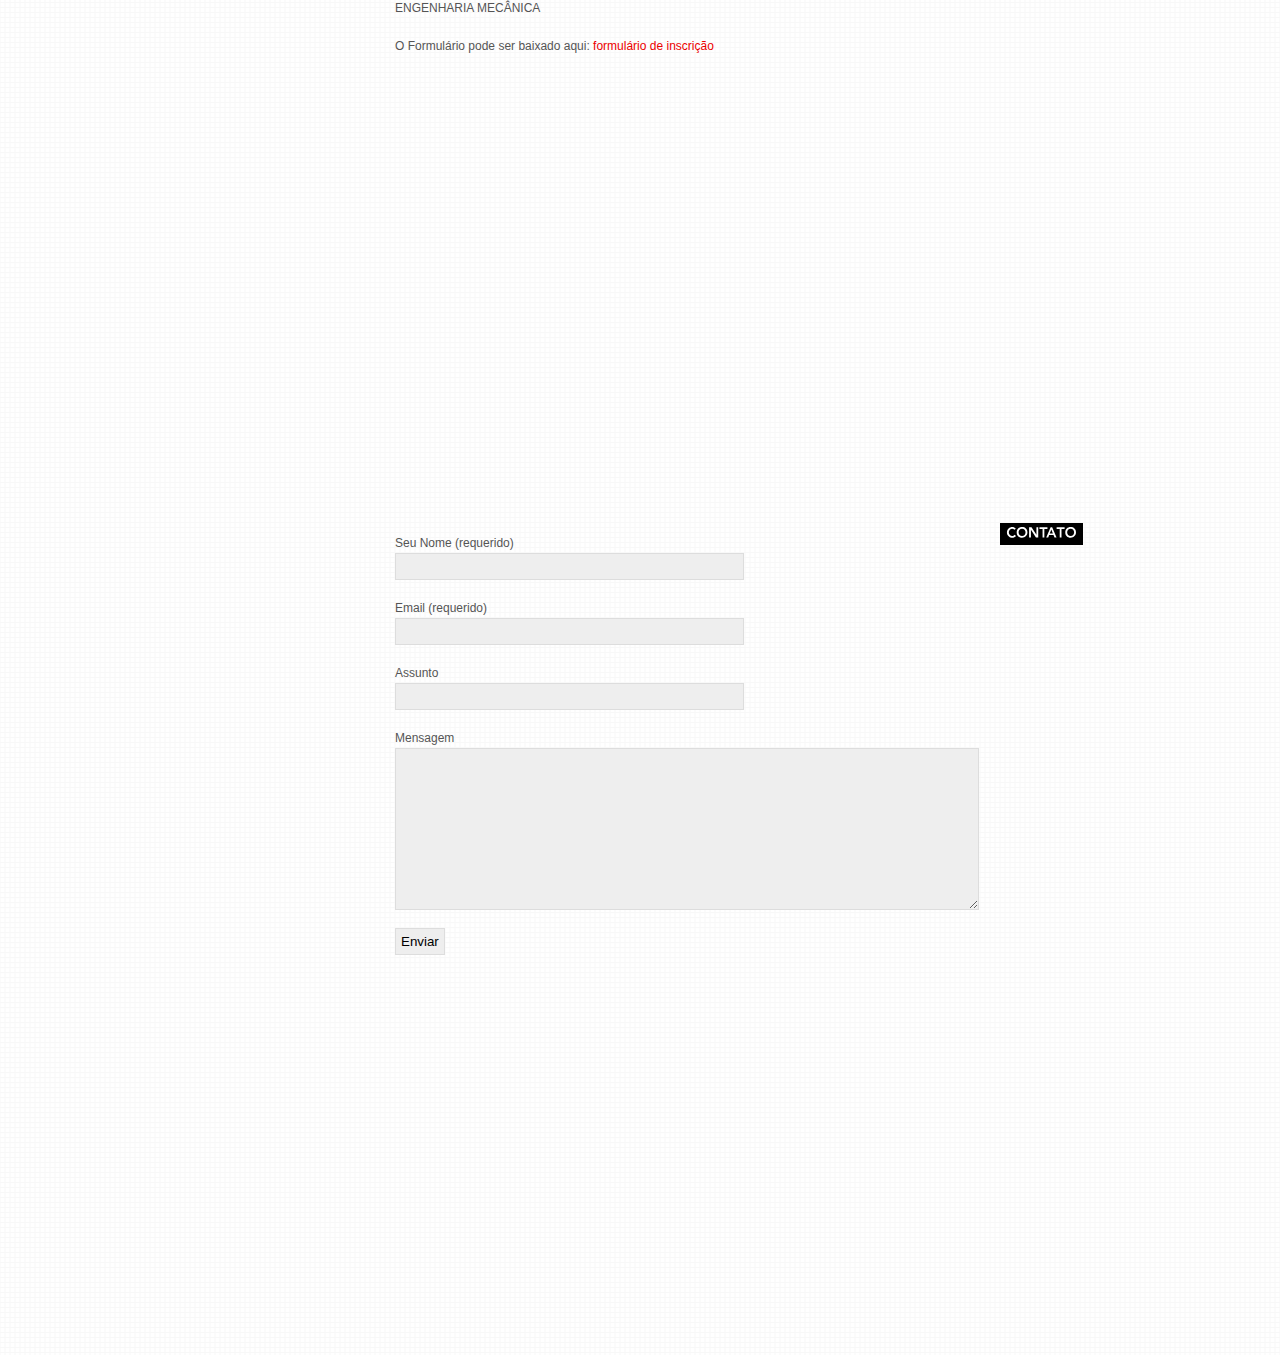
==== commit 6fb8bc5f: "(Inscrições para Mini-Cursos Encerradas)" ====
--- a/2012/index.html
+++ b/2012/index.html
@@ -241,7 +241,7 @@
 		<td>09:00</td>
 		<td>Credenciamento</td>
 		<td>Palestra - Adriana Lima (Petrobrás)</td>
-		<td>Palestra - Prof. Deniol Tanaka (USP-SP)</td>
+		<td>Palestra - eng. Sabino (Petrobrás)</td>
 		<td>Palestra - Prof. Walter Link</td>
 		<td>Palestra - Segurança no Trabalho</td>
 	</tr>
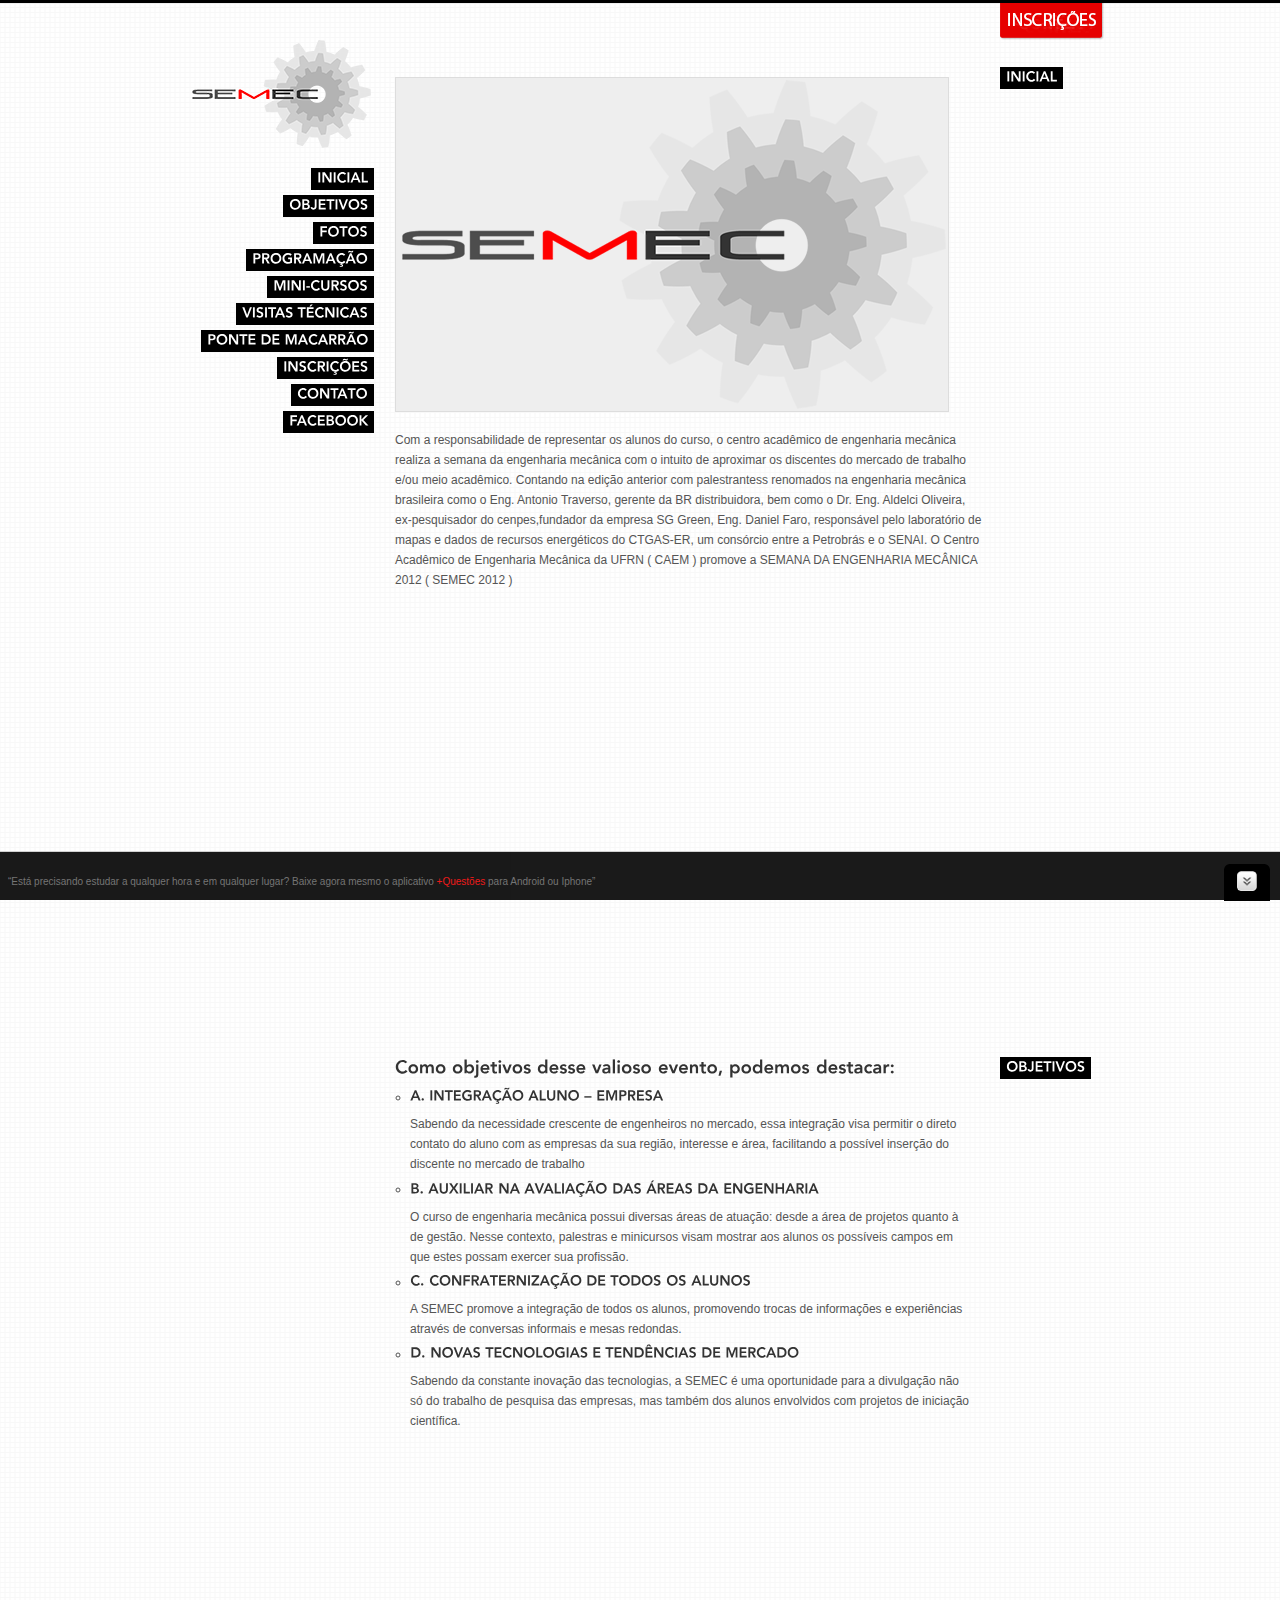
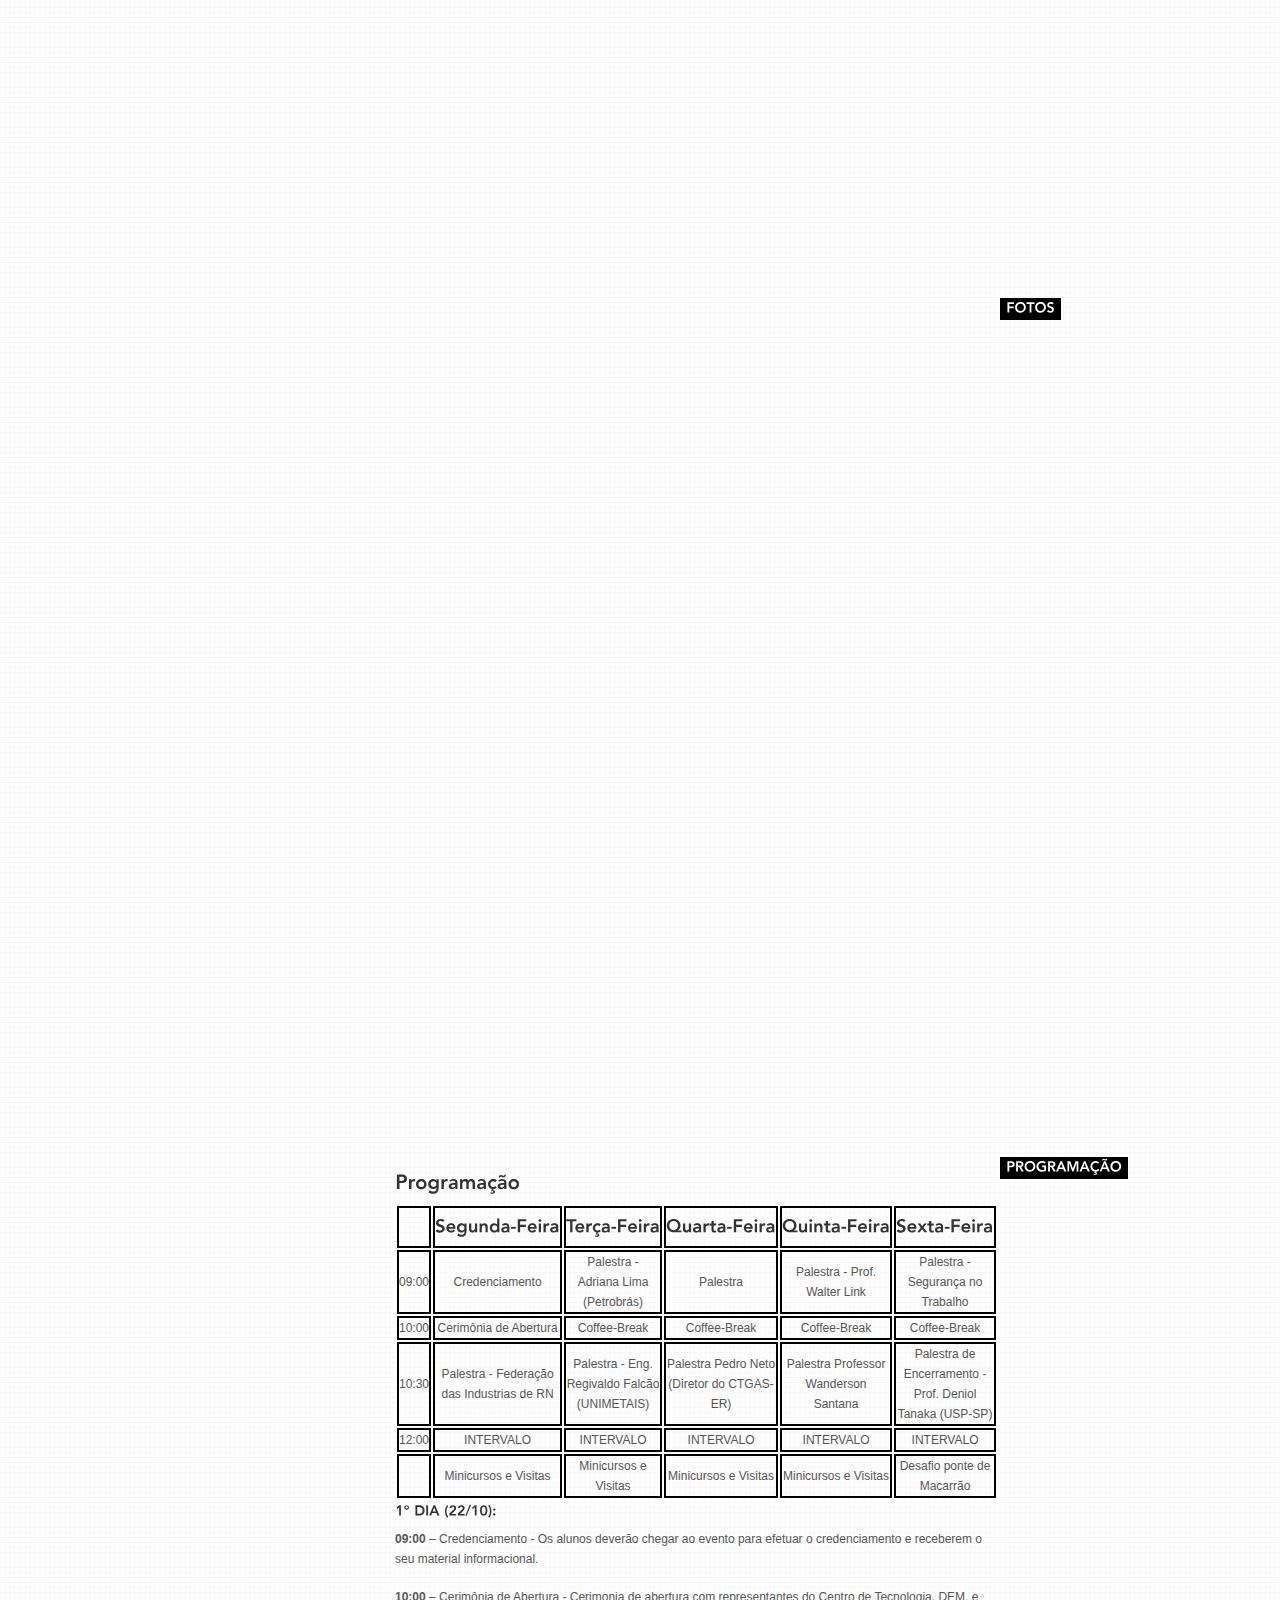
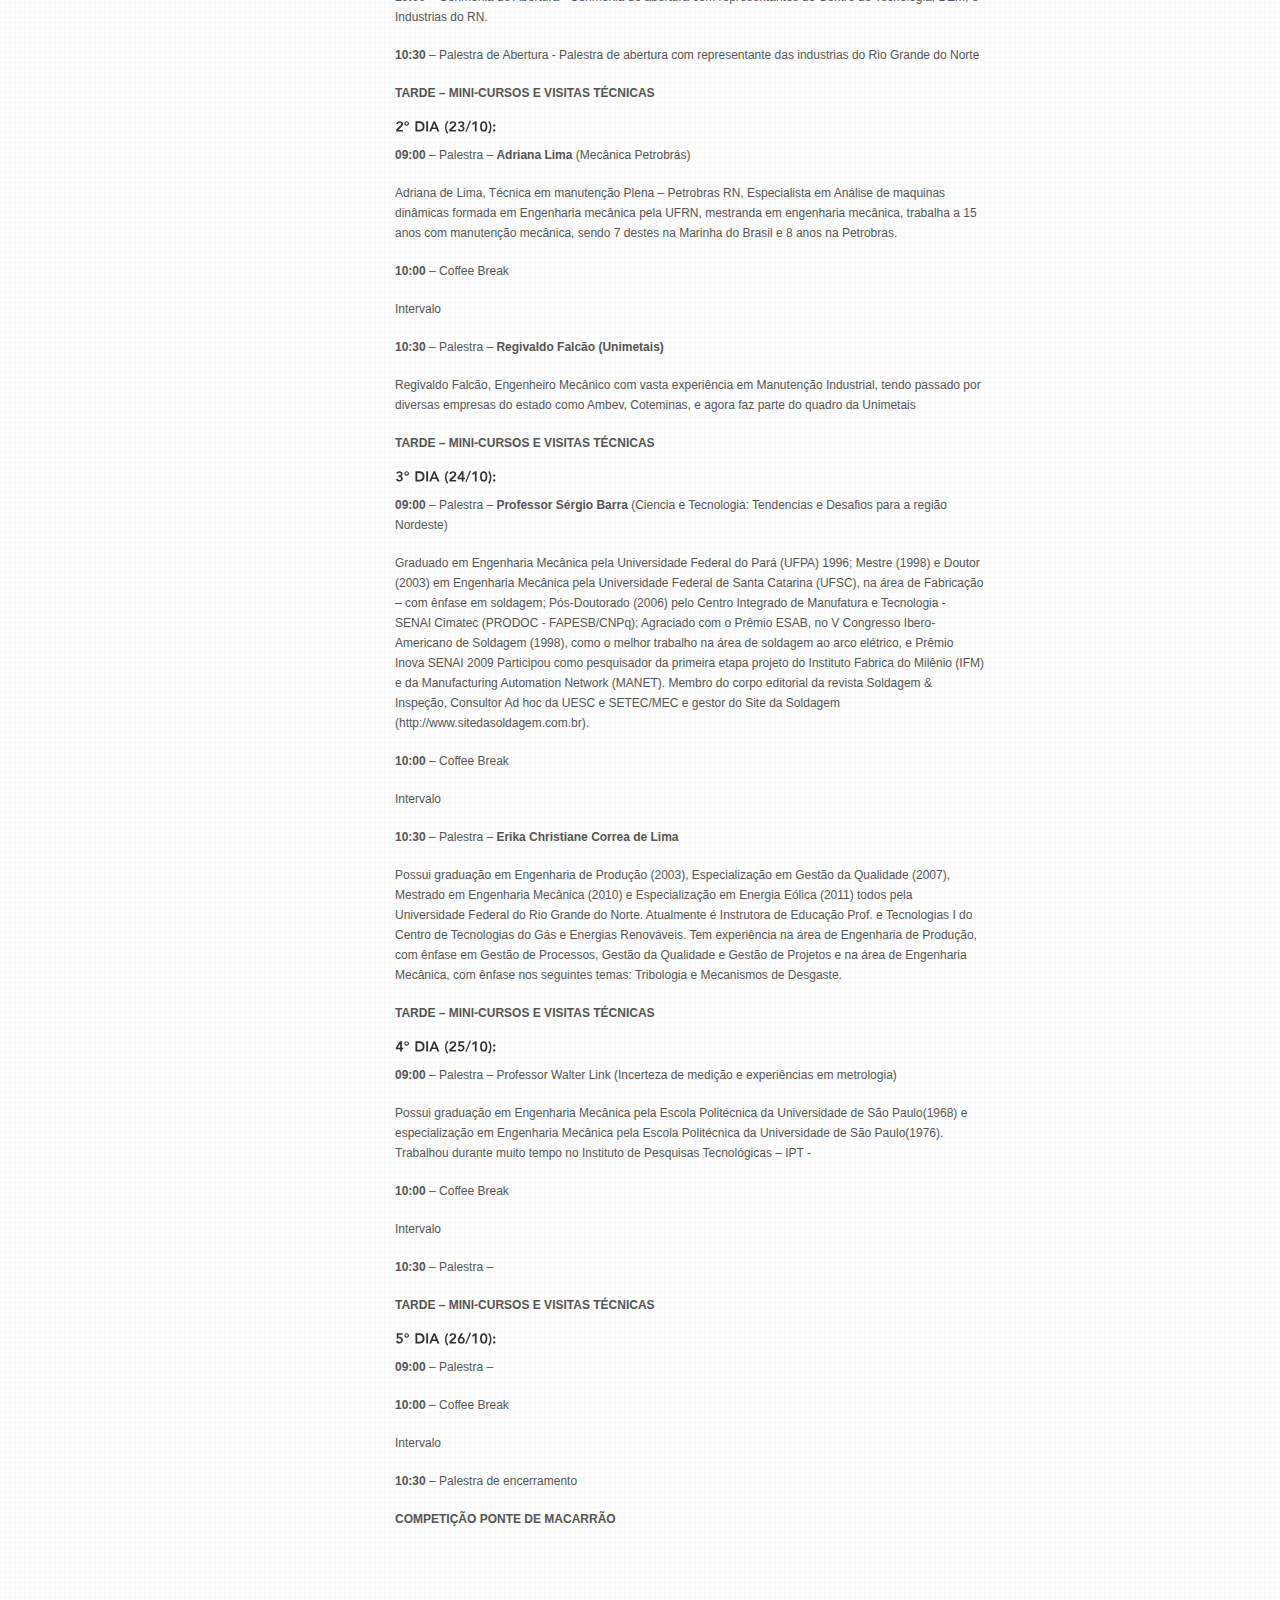
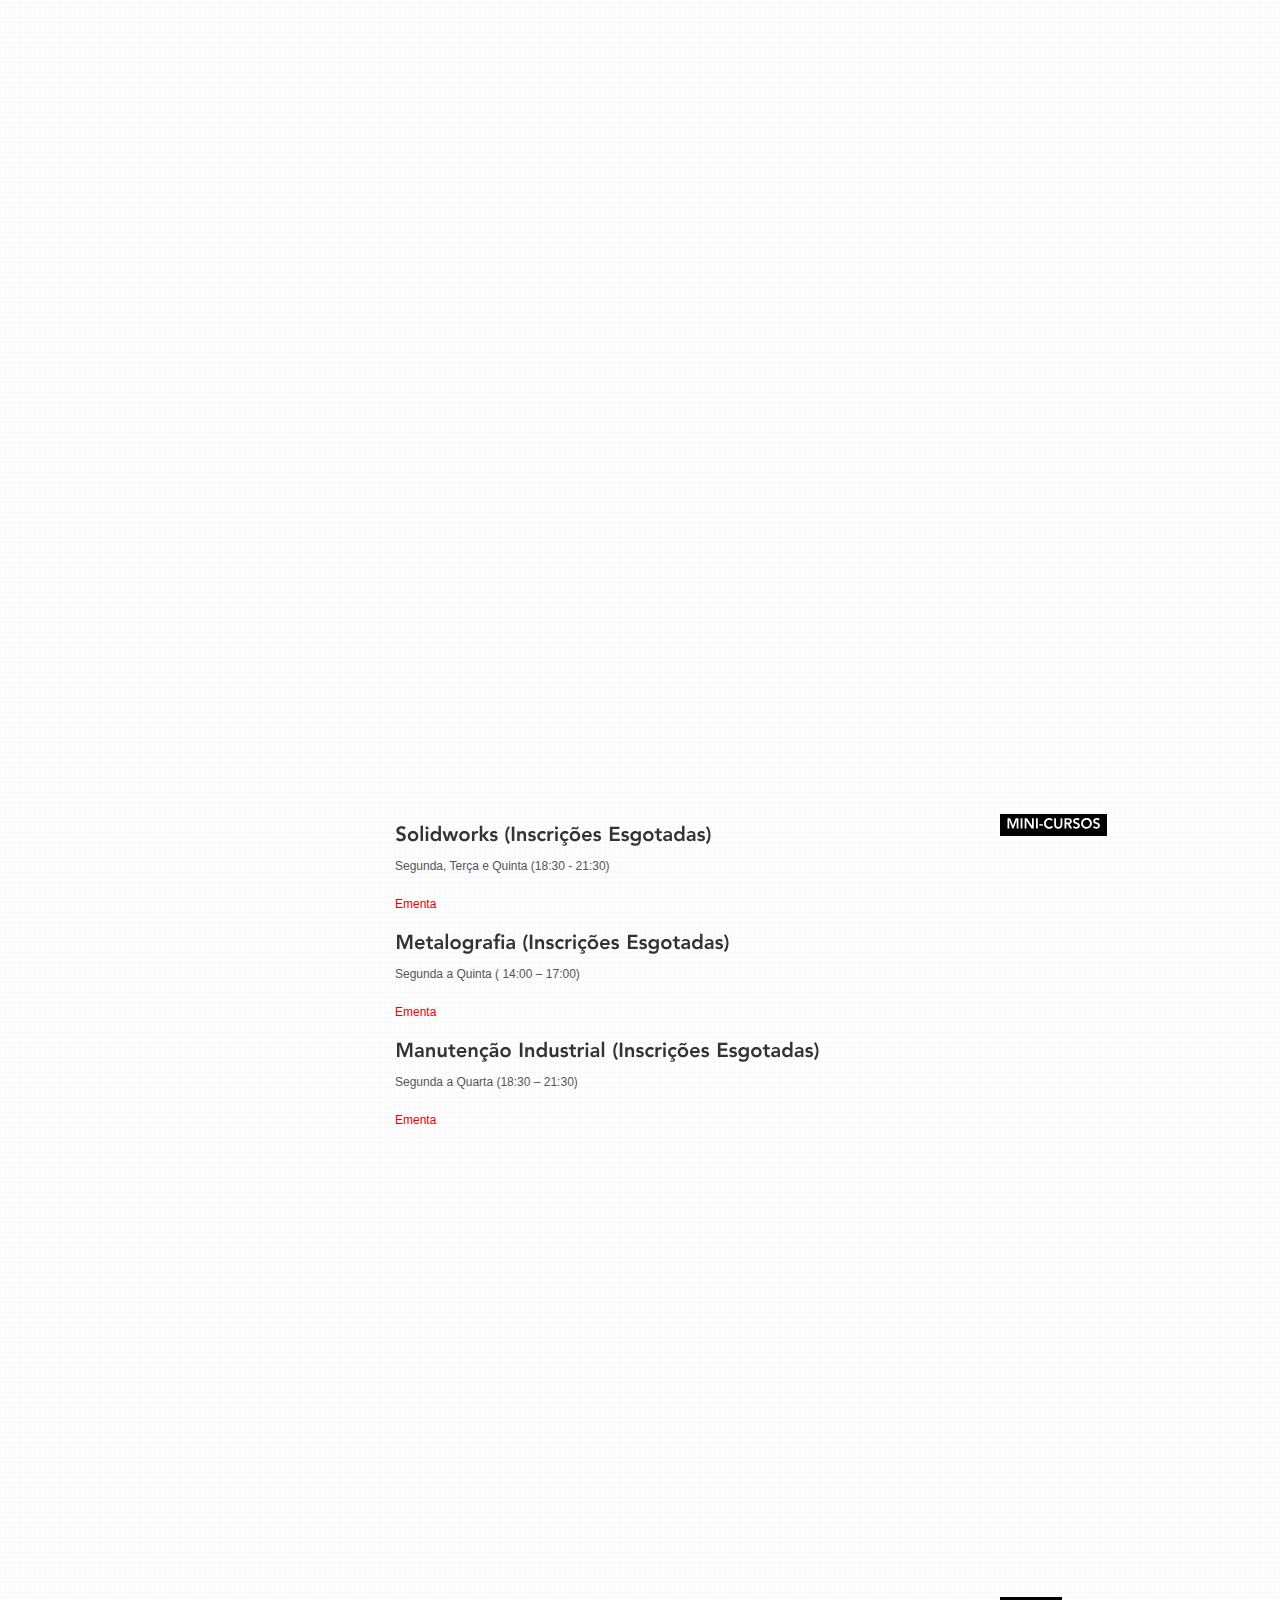
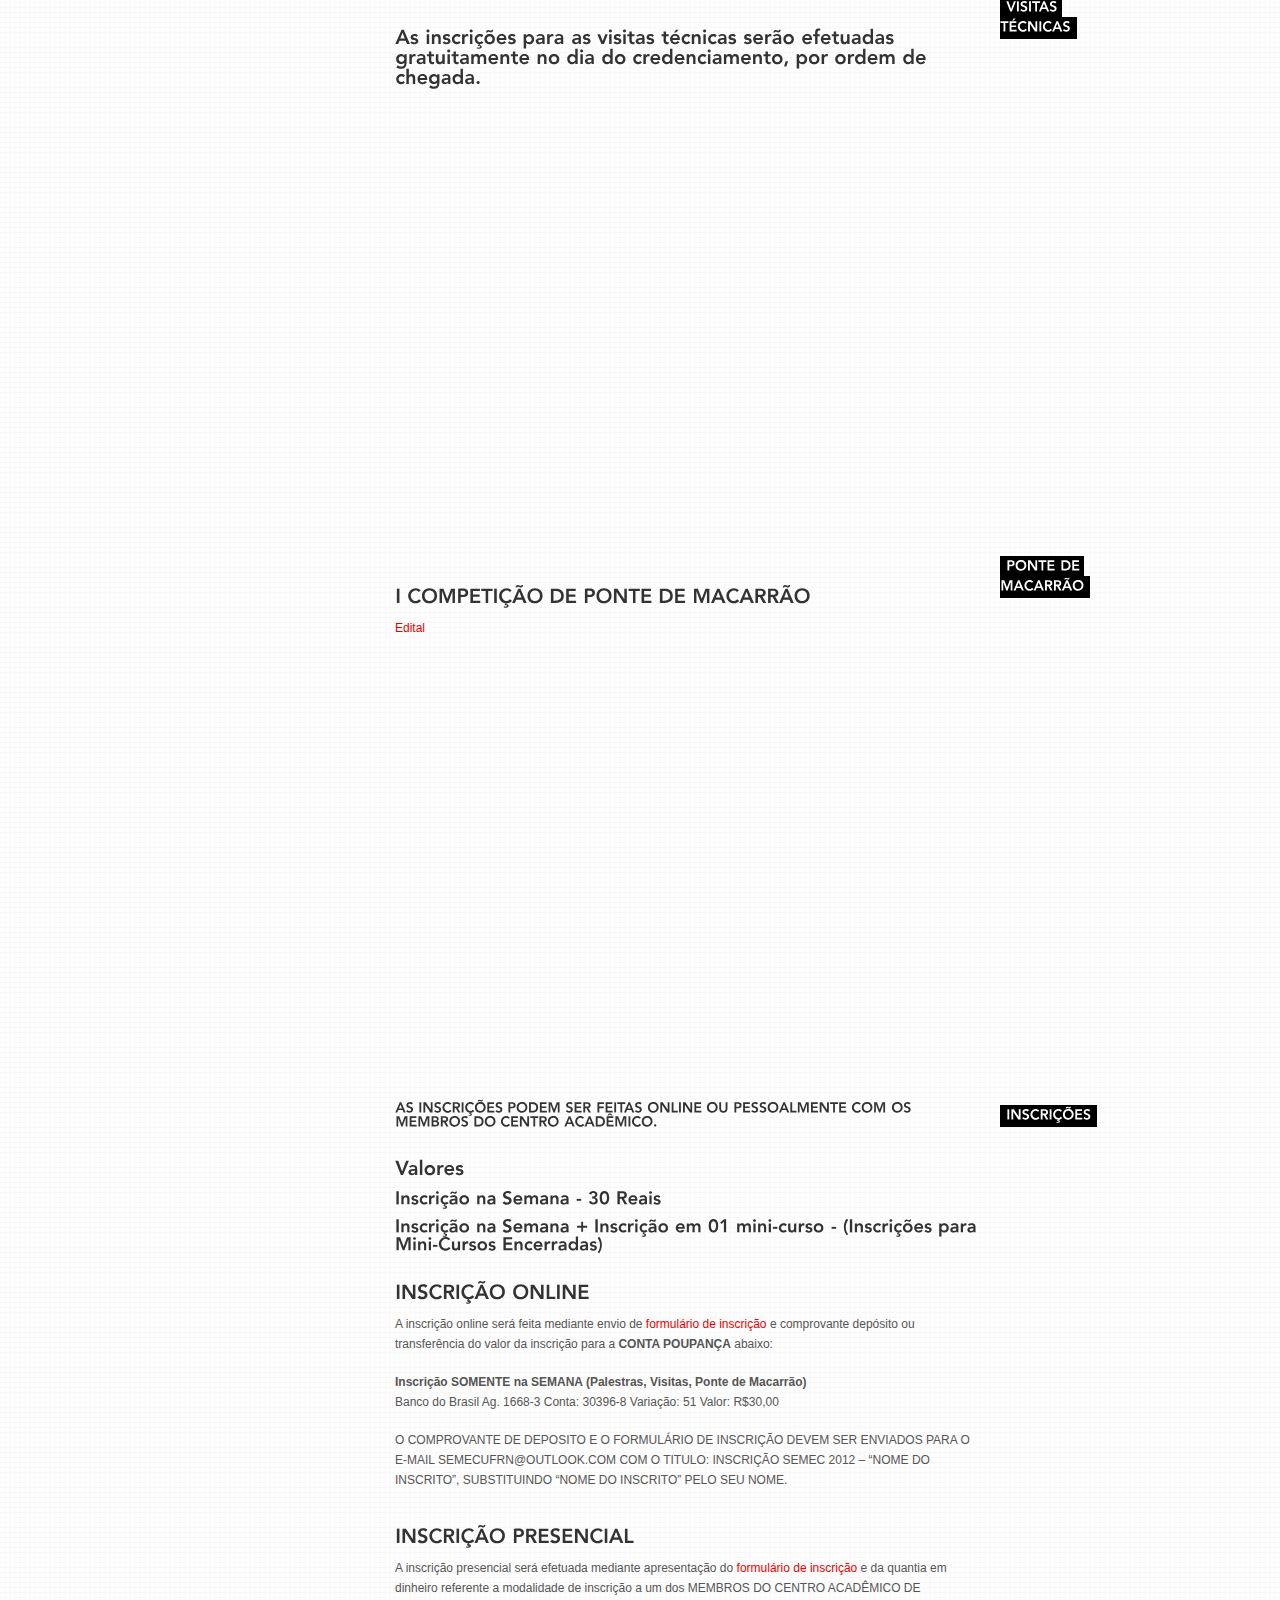
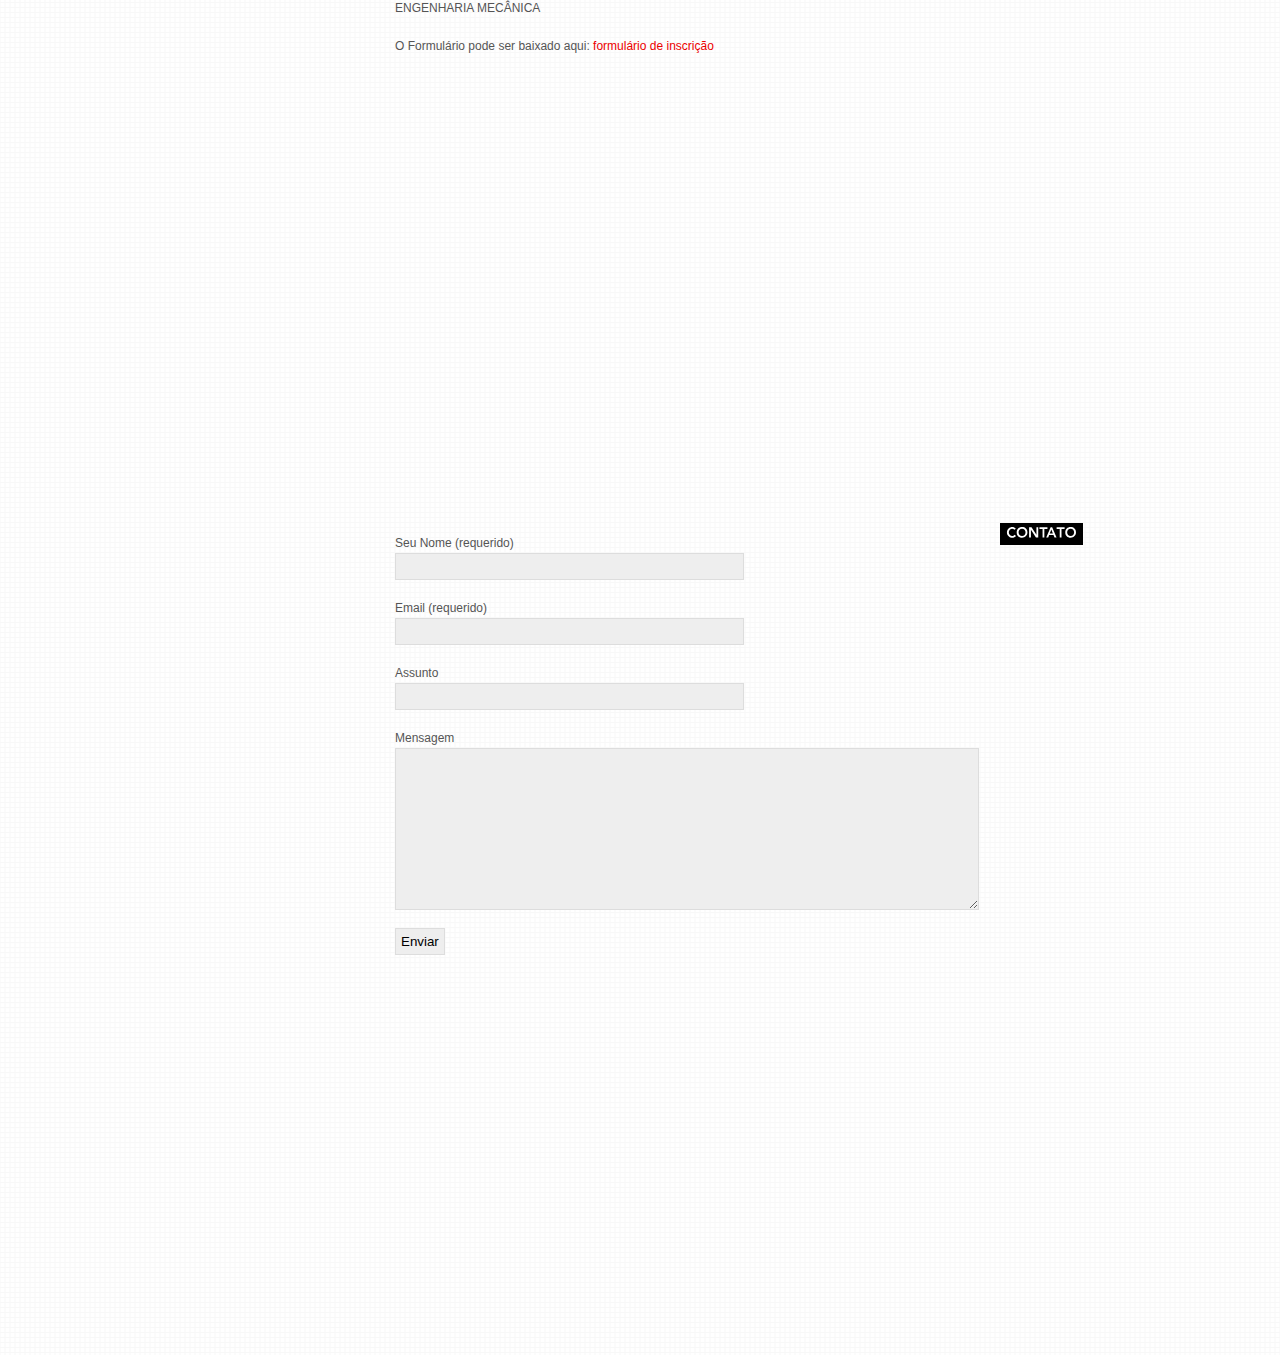
==== commit 15e1fc5d: "(Inscrições para Mini-Cursos Encerradas)" ====
--- a/2012/index.html
+++ b/2012/index.html
@@ -241,7 +241,7 @@
 		<td>09:00</td>
 		<td>Credenciamento</td>
 		<td>Palestra - Adriana Lima (Petrobrás)</td>
-		<td>Palestra - eng. Sabino (Petrobrás)</td>
+		<td>Palestra</td>
 		<td>Palestra - Prof. Walter Link</td>
 		<td>Palestra - Segurança no Trabalho</td>
 	</tr>
